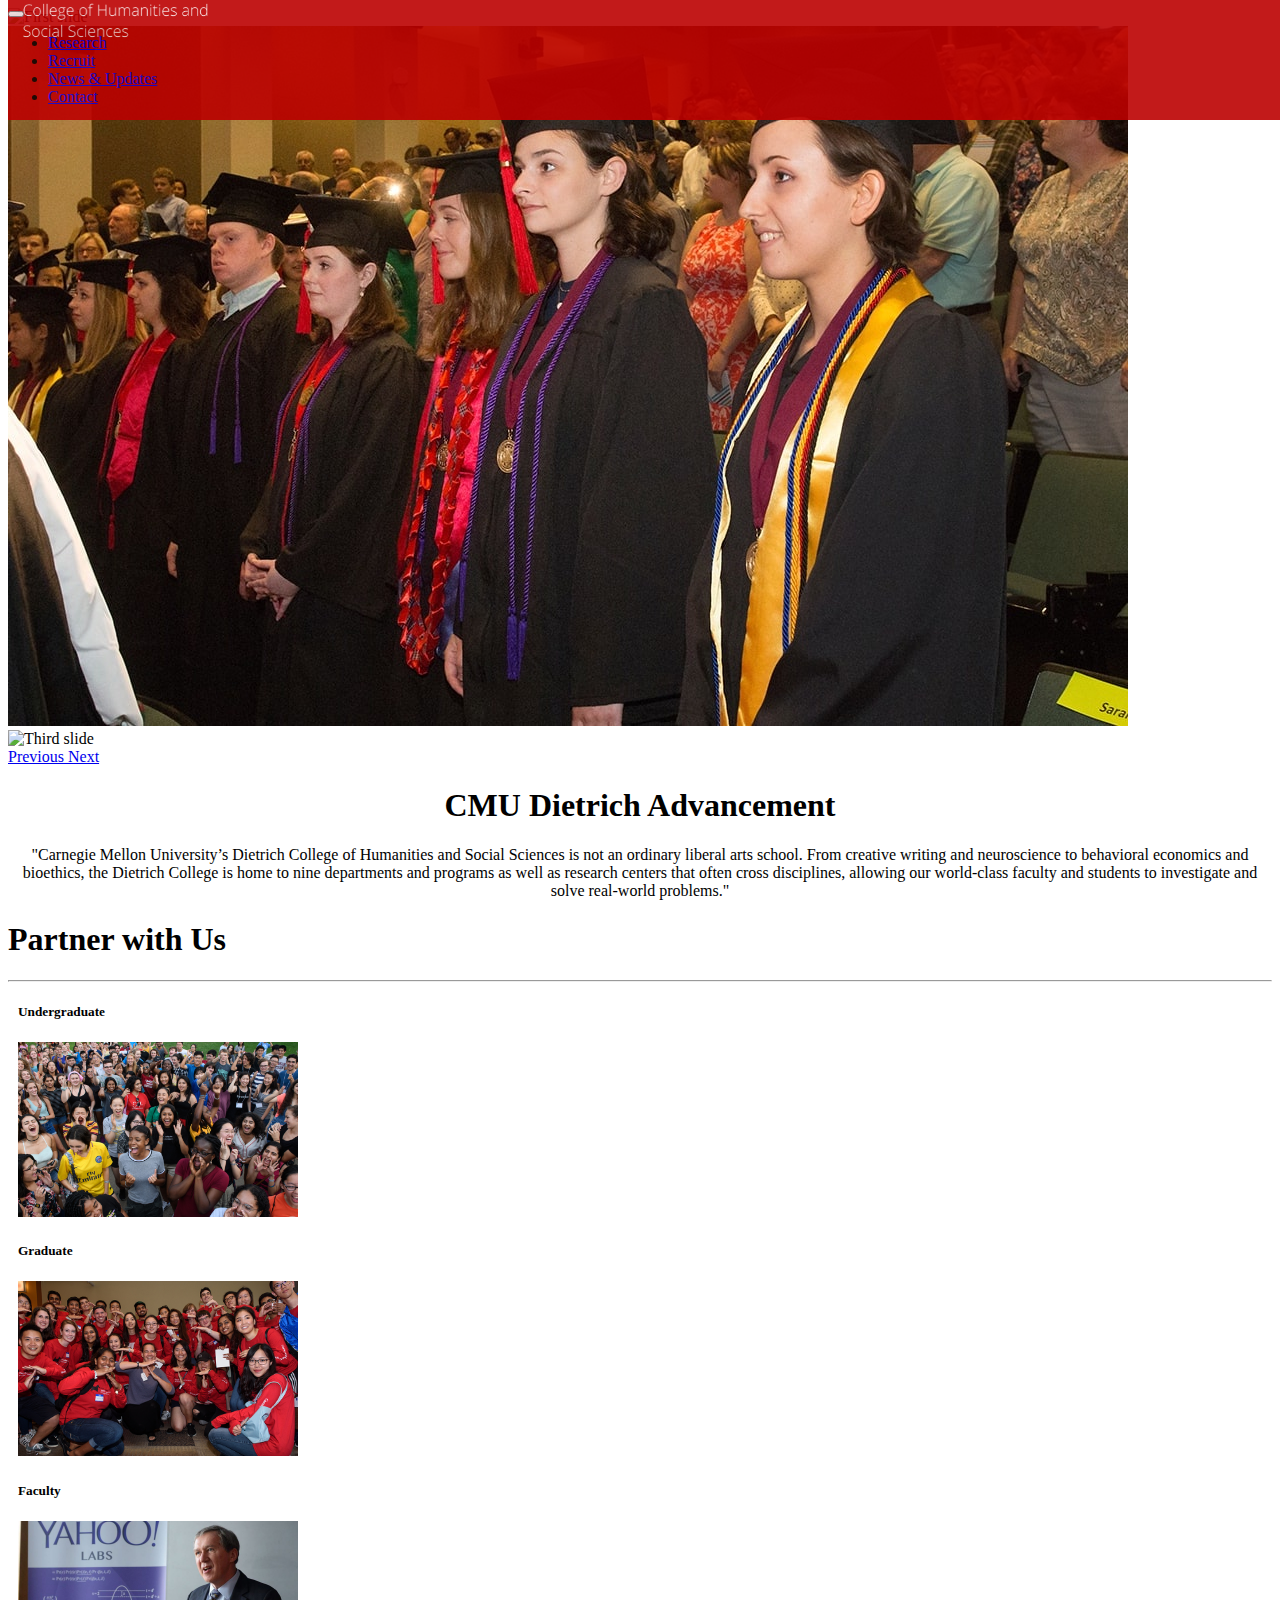
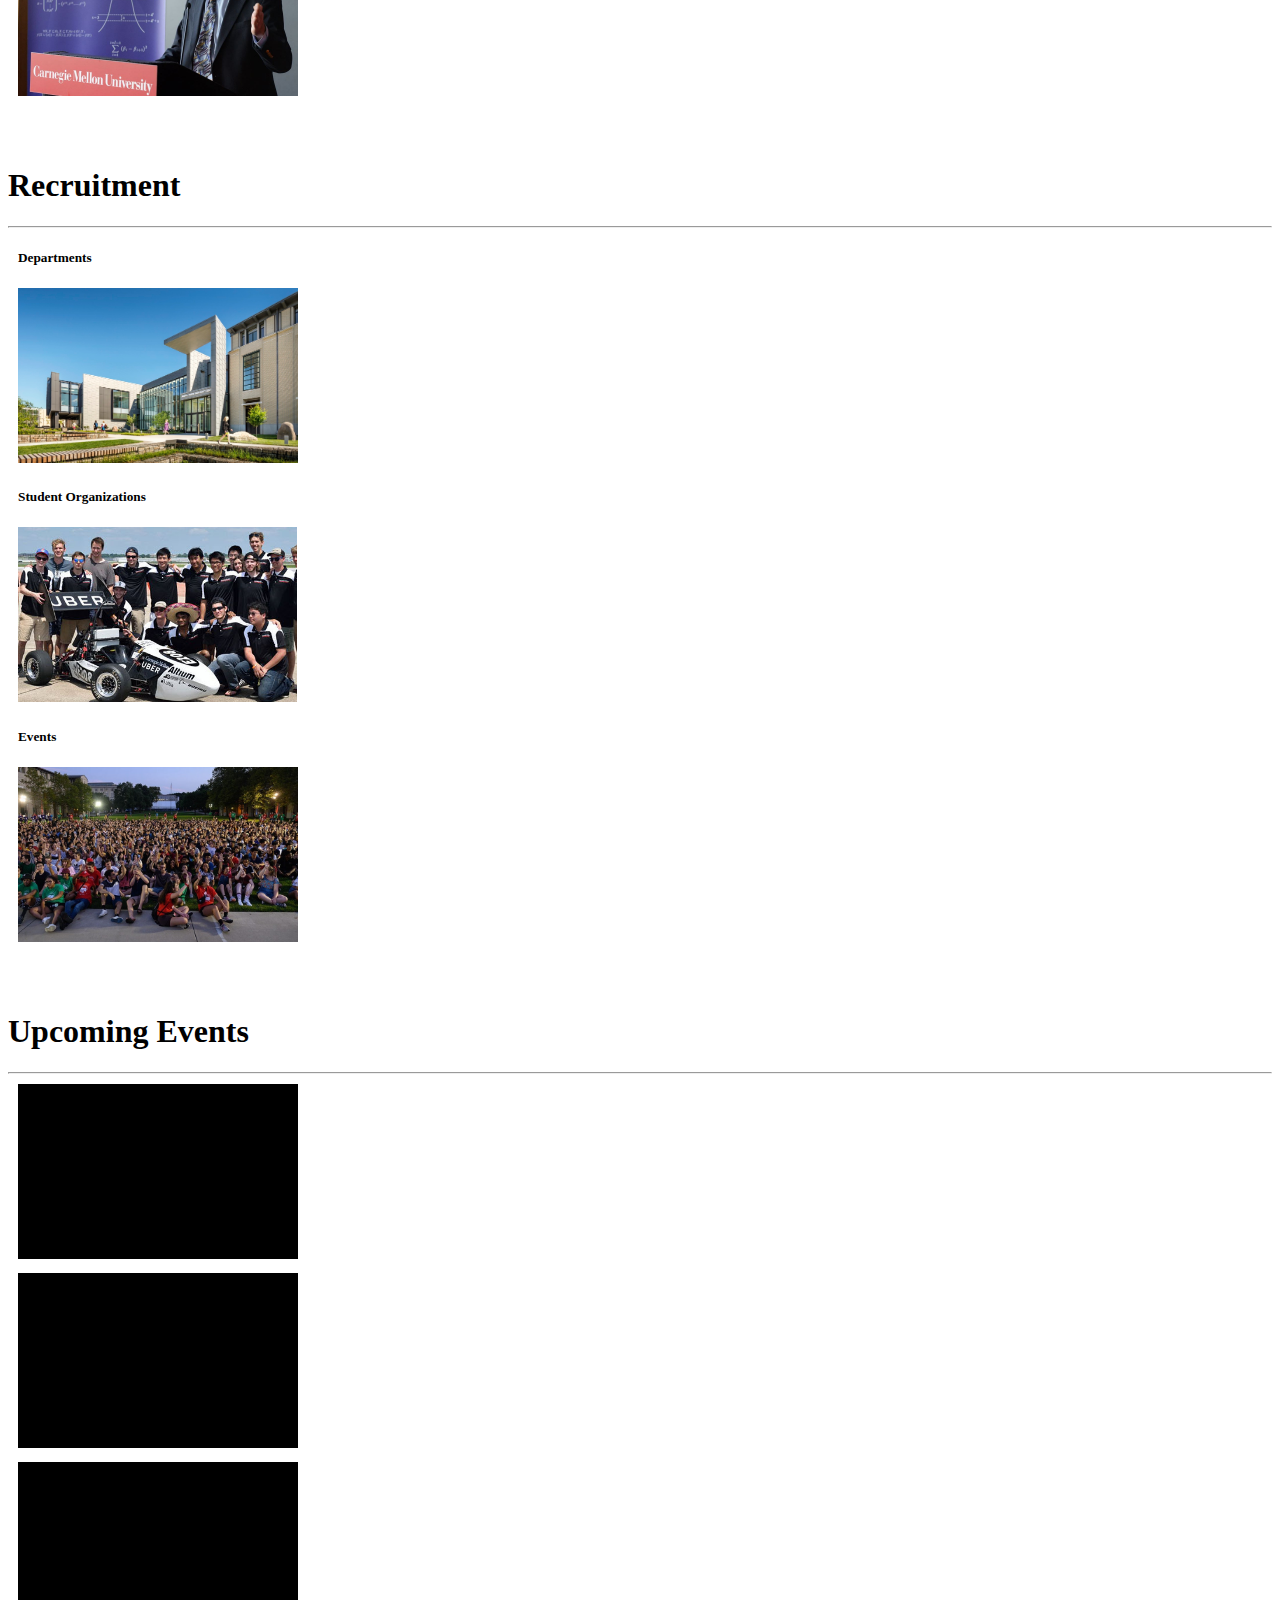
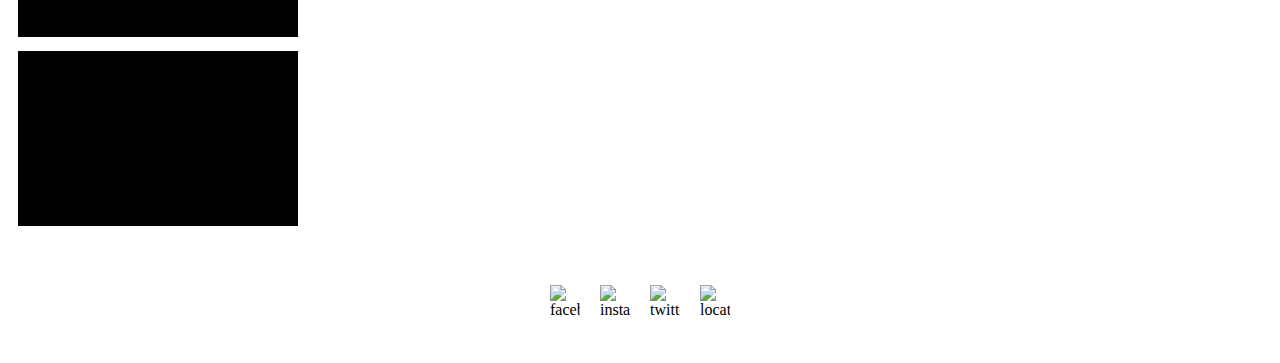
==== index.html @ f0e02228 "Merge pull request #7 from jasminelee5170/linkevin" ====
<!doctype html>
<html lang="en">

<head>
  <!-- Required meta tags -->
  <meta charset="utf-8">
  <meta name="viewport" content="width=device-width, initial-scale=1, shrink-to-fit=no">

  <!-- Bootstrap CSS -->
  <link rel="stylesheet" href="https://cdn.jsdelivr.net/npm/bootstrap@4.5.3/dist/css/bootstrap.min.css"
    integrity="sha384-TX8t27EcRE3e/ihU7zmQxVncDAy5uIKz4rEkgIXeMed4M0jlfIDPvg6uqKI2xXr2" crossorigin="anonymous">
  <!-- Custom CSS -->
  <link rel="stylesheet" href="css/styles.css">
  <title>CMU Dietrich Advancement</title>
</head>

<body>
  <!-- Optional JavaScript; choose one of the two! -->

  <!-- Option 1: jQuery and Bootstrap Bundle (includes Popper) -->
  <script src="https://code.jquery.com/jquery-3.5.1.slim.min.js"
    integrity="sha384-DfXdz2htPH0lsSSs5nCTpuj/zy4C+OGpamoFVy38MVBnE+IbbVYUew+OrCXaRkfj"
    crossorigin="anonymous"></script>
  <script src="https://cdn.jsdelivr.net/npm/bootstrap@4.5.3/dist/js/bootstrap.bundle.min.js"
    integrity="sha384-ho+j7jyWK8fNQe+A12Hb8AhRq26LrZ/JpcUGGOn+Y7RsweNrtN/tE3MoK7ZeZDyx"
    crossorigin="anonymous"></script>

  <!-- Option 2: jQuery, Popper.js, and Bootstrap JS
    <script src="https://code.jquery.com/jquery-3.5.1.slim.min.js" integrity="sha384-DfXdz2htPH0lsSSs5nCTpuj/zy4C+OGpamoFVy38MVBnE+IbbVYUew+OrCXaRkfj" crossorigin="anonymous"></script>
    <script src="https://cdn.jsdelivr.net/npm/popper.js@1.16.1/dist/umd/popper.min.js" integrity="sha384-9/reFTGAW83EW2RDu2S0VKaIzap3H66lZH81PoYlFhbGU+6BZp6G7niu735Sk7lN" crossorigin="anonymous"></script>
    <script src="https://cdn.jsdelivr.net/npm/bootstrap@4.5.3/dist/js/bootstrap.min.js" integrity="sha384-w1Q4orYjBQndcko6MimVbzY0tgp4pWB4lZ7lr30WKz0vr/aWKhXdBNmNb5D92v7s" crossorigin="anonymous"></script>
    -->

  <div class="navbar-custom">
    <nav class="navbar navbar-expand-lg navbar-dark navbar-custom">
      <div class="container">
        <a class=" navbar-brand" href="index.html">
          <img src="images/logo.png" id="logo" alt="logo">
        </a>
        <button class="navbar-toggler" type="button" data-toggle="collapse" data-target="#navbarResponsive"
          aria-controls="navbarResponsive" aria-expanded="false" aria-label="Toggle navigation">
          <span class="navbar-toggler-icon"></span>
        </button>
        <div class="collapse navbar-collapse" id="navbarResponsive">
          <ul class="navbar-nav ml-auto">
            <li class="nav-item">
              <a class="nav-link" href="#">Research
              </a>
            </li>
            <li class="nav-item">
              <a class="nav-link" href="#">Recruit</a>
            </li>
            <li class="nav-item">
              <a class="nav-link" href="news&updates.html">News & Updates</a>
            </li>
            <li class="nav-item">
              <a class="nav-link" href="contact.html">Contact</a>
            </li>
          </ul>
        </div>
      </div>
    </nav>
  </div>

  <div id="carouselExampleControls" class="carousel slide" data-ride="carousel">
    <div class="carousel-inner">
      <div class="carousel-item active">
        <img class="d-block w-100 h-100" src="images/carousel1.jpg" alt="First slide">
      </div>
      <div class="carousel-item">
        <img class="d-block w-100 h-100" src="images/carousel2.jpg" alt="Second slide">
      </div>
      <div class="carousel-item">
        <img class="d-block w-100 h-100" src="images/carousel3.jpg" alt="Third slide">
      </div>
    </div>
    <a class="carousel-control-prev" href="#carouselExampleControls" role="button" data-slide="prev">
      <span class="carousel-control-prev-icon" aria-hidden="true"></span>
      <span class="sr-only">Previous</span>
    </a>
    <a class="carousel-control-next" href="#carouselExampleControls" role="button" data-slide="next">
      <span class="carousel-control-next-icon" aria-hidden="true"></span>
      <span class="sr-only">Next</span>
    </a>
  </div>


  <!--Mission Statement-->
  <div class="jumbotron jumbotron-fluid bg-light" style="text-align:center;">
    <div class="container">
      <h1>CMU Dietrich Advancement</h1>
      <p class="lead text-muted">"Carnegie Mellon University’s Dietrich College of Humanities and Social Sciences is not
        an ordinary liberal arts school. From creative writing and neuroscience to behavioral economics and bioethics,
        the Dietrich College is home to nine departments and programs as well as research centers that often cross
        disciplines, allowing our world-class faculty and students to investigate and solve real-world problems."</p>
    </div>
  </div>

  <!--Partner with Us-->
  <div class="container">
    <h1> Partner with Us </h1>
    <hr>
    </hr>
    <div class="row">
      <div class="col">
        <div class="card">
          <div class="card-body">
            <h5 class="card-title">Undergraduate</h5>
            <img src="images\undergraduate.jpg" class="card-img-top" alt="..." height="175">
          </div>
        </div>
      </div>
      <div class="col">
        <div class="card">
          <div class="card-body">
            <h5 class="card-title">Graduate</h5>
            <img src="images\graduate.jpg" class="card-img-top" alt="..." height="175">
          </div>
        </div>
      </div>
      <div class="col">
        <div class="card">
          <div class="card-body">
            <h5 class="card-title">Faculty</h5>
            <img src="images\faculty.jpg" class="card-img-top" alt="..." height="175">
          </div>
        </div>
      </div>
    </div>
  </div><br><br>

  <!--Recruitment-->
  <div class="container">
    <h1> Recruitment </h1>
    <hr>
    </hr>
    <div class="row">
      <div class="col">
        <div class="card">
          <div class="card-body">
            <h5 class="card-title">Departments</h5>
            <img src="images\departments.jpg" class="card-img-top" alt="..." height="175">
          </div>
        </div>
      </div>
      <div class="col">
        <div class="card">
          <div class="card-body">
            <h5 class="card-title">Student Organizations</h5>
            <img src="images\organizations.jpg" class="card-img-top" alt="..." height="175">
          </div>
        </div>
      </div>
      <div class="col">
        <div class="card">
          <div class="card-body">
            <h5 class="card-title">Events</h5>
            <img src="images\events.jpg" class="card-img-top" alt="..." height="175">
          </div>
        </div>
      </div>
    </div>
  </div><br><br>

  <!--Upcoming Events-->
  <div class="container">
    <h1> Upcoming Events </h1>
    <hr>
    </hr>
    <div class="row">
      <div class="col-lg-3">
        <div class="card">
          <div class="card-body">
            <img src="images/filler.png" class="card-img-top" alt="..." height="175">
          </div>
        </div>
      </div>
      <div class="col-lg-3">
        <div class="card">
          <div class="card-body">
            <img src="images/filler.png" class="card-img-top" alt="..." height="175">
          </div>
        </div>
      </div>
      <div class="col-lg-3">
        <div class="card">
          <div class="card-body">
            <img src="images/filler.png" class="card-img-top" alt="..." height="175">
          </div>
        </div>
      </div>
      <div class="col-lg-3">
        <div class="card">
          <div class="card-body">
            <img src="images/filler.png" class="card-img-top" alt="..." height="175">
          </div>
        </div>
      </div>
    </div>
  </div>


  <!--Footer-->
  <div class="container-fluid bg-light" style="padding:30px; margin-top:15px;">
    <div class="center">
      <img src="images\fbicon.jpg" class="img-responsive inline-block icon" alt="facebook" width="30" height="30" />
      <img src="images\instagramicon.jpg" class="img-responsive inline-block icon" alt="instagram" width="30"
        height="30" />
      <img src="images\twittericon.jpg" class="img-responsive inline-block icon" alt="twitter" width="30" height="30" />
      <img src="images\idkicon.jpg" class="img-responsive inline-block icon" alt="location" width="30" height="30" />
    </div>
  </div>

</body>

</html>
---- css/styles.css ----
.navbar-custom {
  background-color: #bb0000;
  height: 120px;
  position: fixed;
  top: 0;
  z-index: 100;
  width: 100%;
  opacity: 0.9;
}

#logo {
  width: 200px;
  position: fixed;
  left: 20px;
  margin-top: -55px;
}

.wrapper {
    display: flex;
    width: 100%;
    align-items: stretch;
}

.center {
  display: flex;
  align-items: center;
  justify-content: center;
}

img:hover {
  -webkit-filter: brightness(50%);
  -webkit-transition: all 1s ease;
  -moz-transition: all 1s ease;
  -o-transition: all 1s ease;
  -ms-transition: all 1s ease;
  transition: all 1s ease;
}

.icon {
  margin: 10px;
}

.card {
  margin: 10px;
}
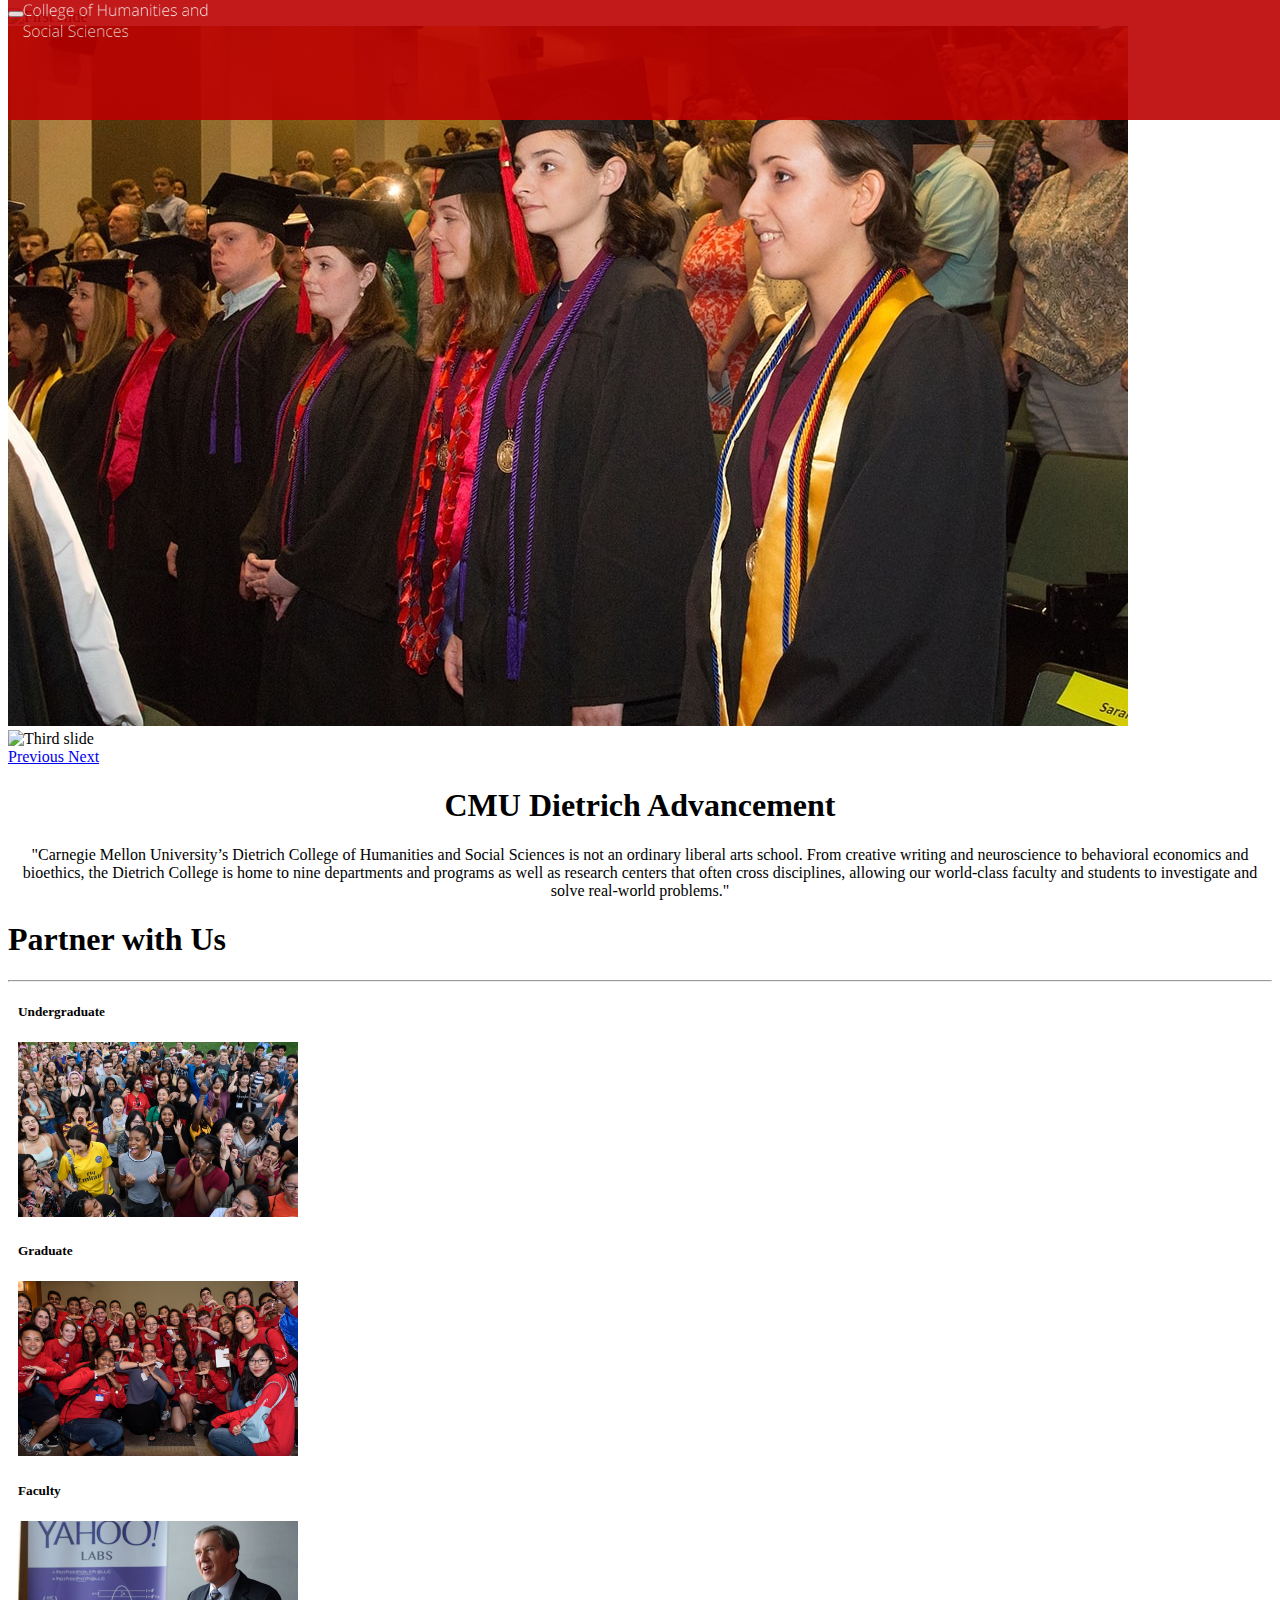
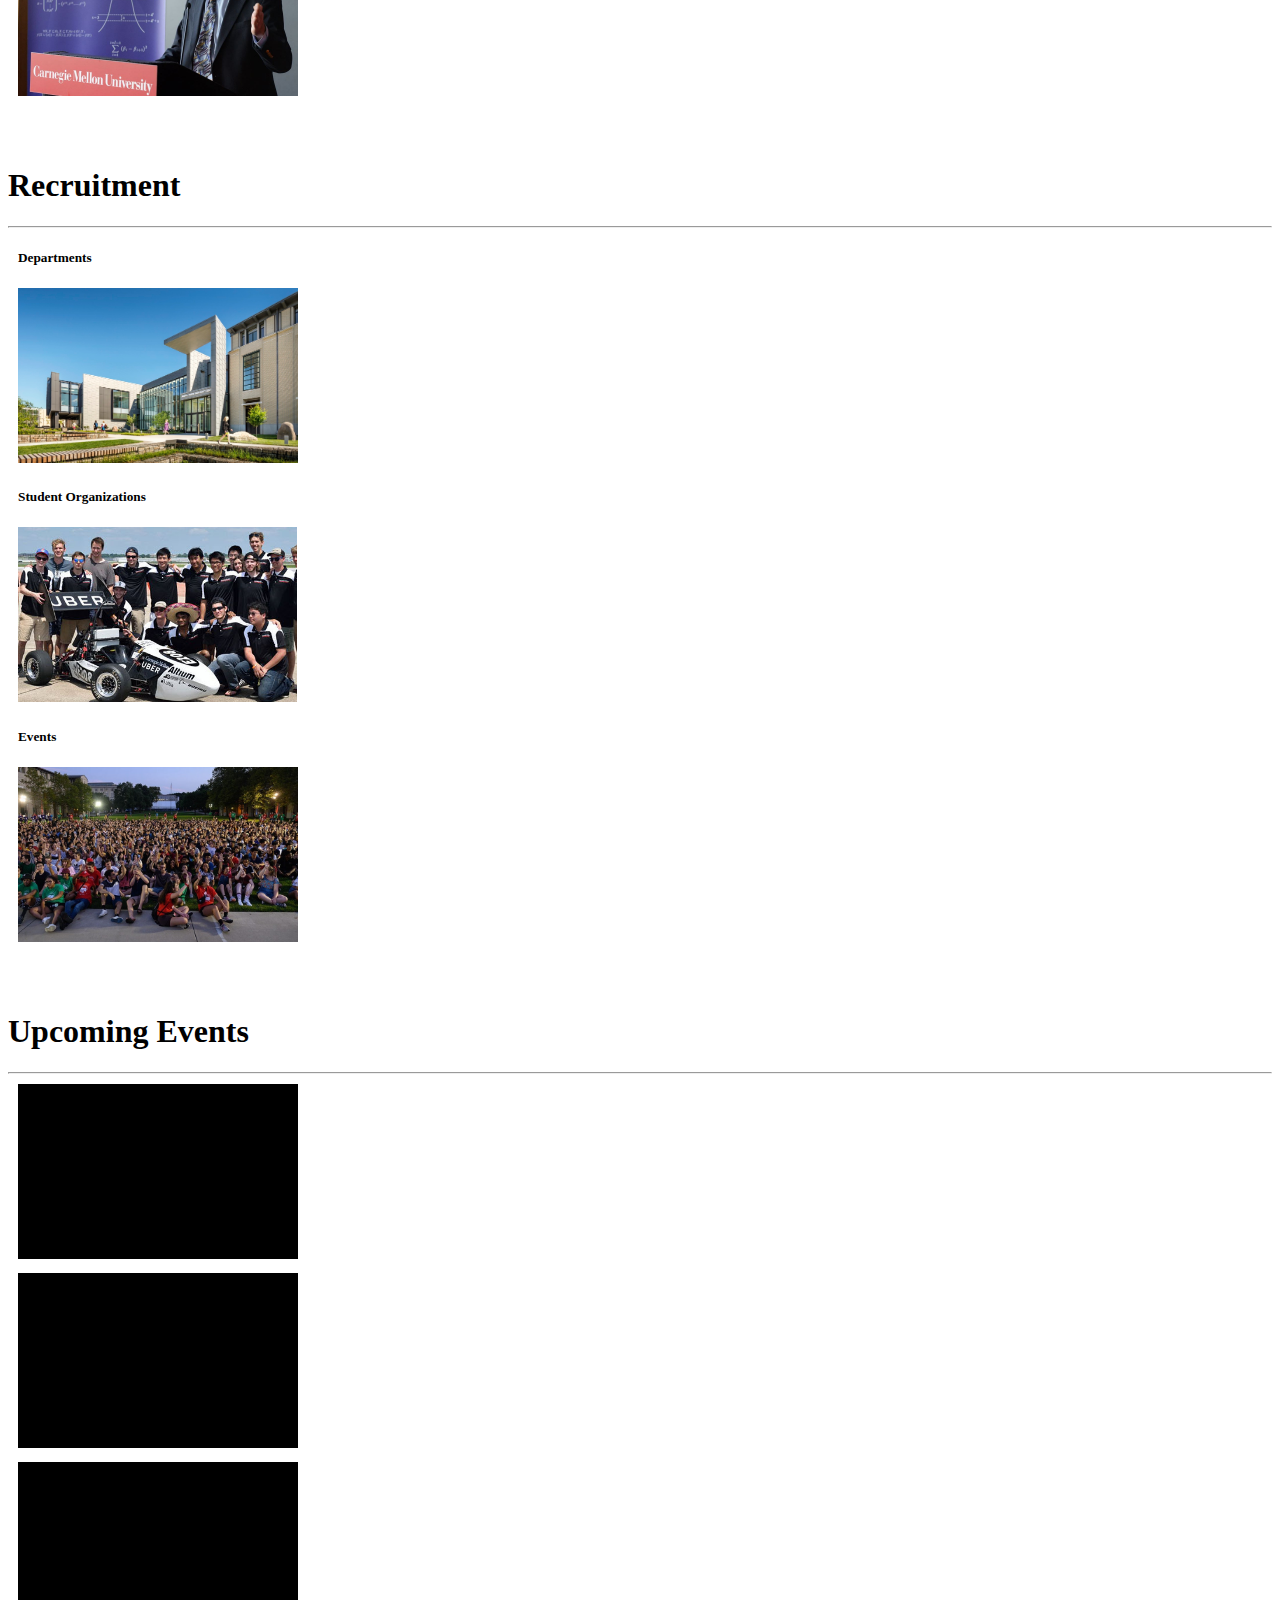
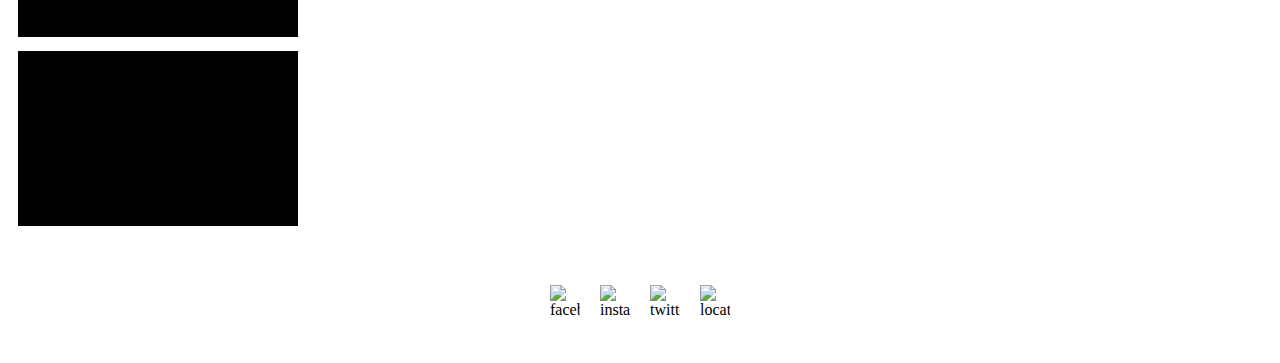
==== commit a66d0a72: "fixed bugs with Amy" ====
--- a/index.html
+++ b/index.html
@@ -41,7 +41,7 @@
           aria-controls="navbarResponsive" aria-expanded="false" aria-label="Toggle navigation">
           <span class="navbar-toggler-icon"></span>
         </button>
-        <div class="collapse navbar-collapse" id="navbarResponsive">
+        <div class="collapse navbar-collapse navbar-custom-right" id="navbarResponsive">
           <ul class="navbar-nav ml-auto">
             <li class="nav-item">
               <a class="nav-link" href="#">Research
--- a/css/styles.css
+++ b/css/styles.css
@@ -6,6 +6,11 @@
   z-index: 100;
   width: 100%;
   opacity: 0.9;
+}
+
+.navbar-custom-right {
+  float: right;
+  margin: -150px;
 }
 
 #logo {
@@ -40,6 +45,15 @@
   margin: 10px;
 }
 
+.contactUsForm{
+  margin-top: 150px;
+  padding-top: 30px;
+  margin-left: 205px;
+  margin-right: 205px;
+  margin-bottom: 100px;
+  min-width: 600px;
+}
+
 .card {
   margin: 10px;
 }
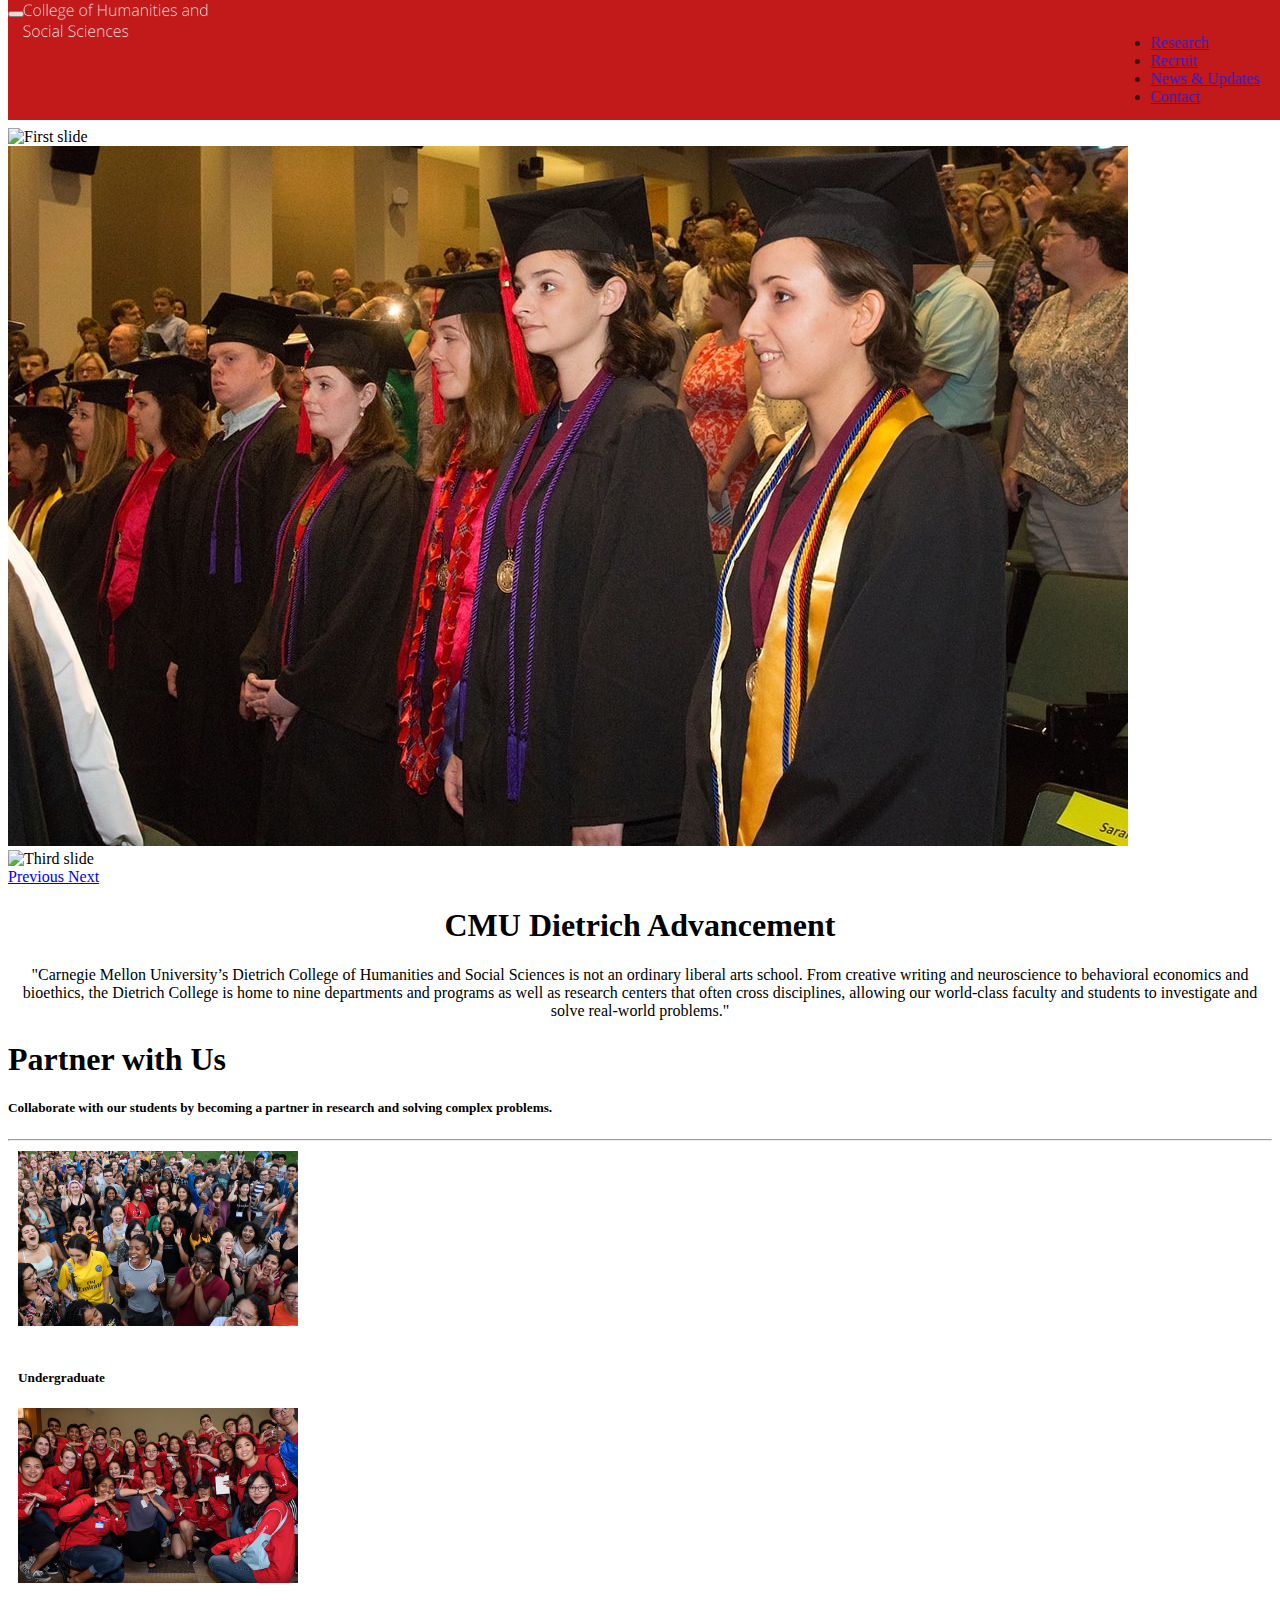
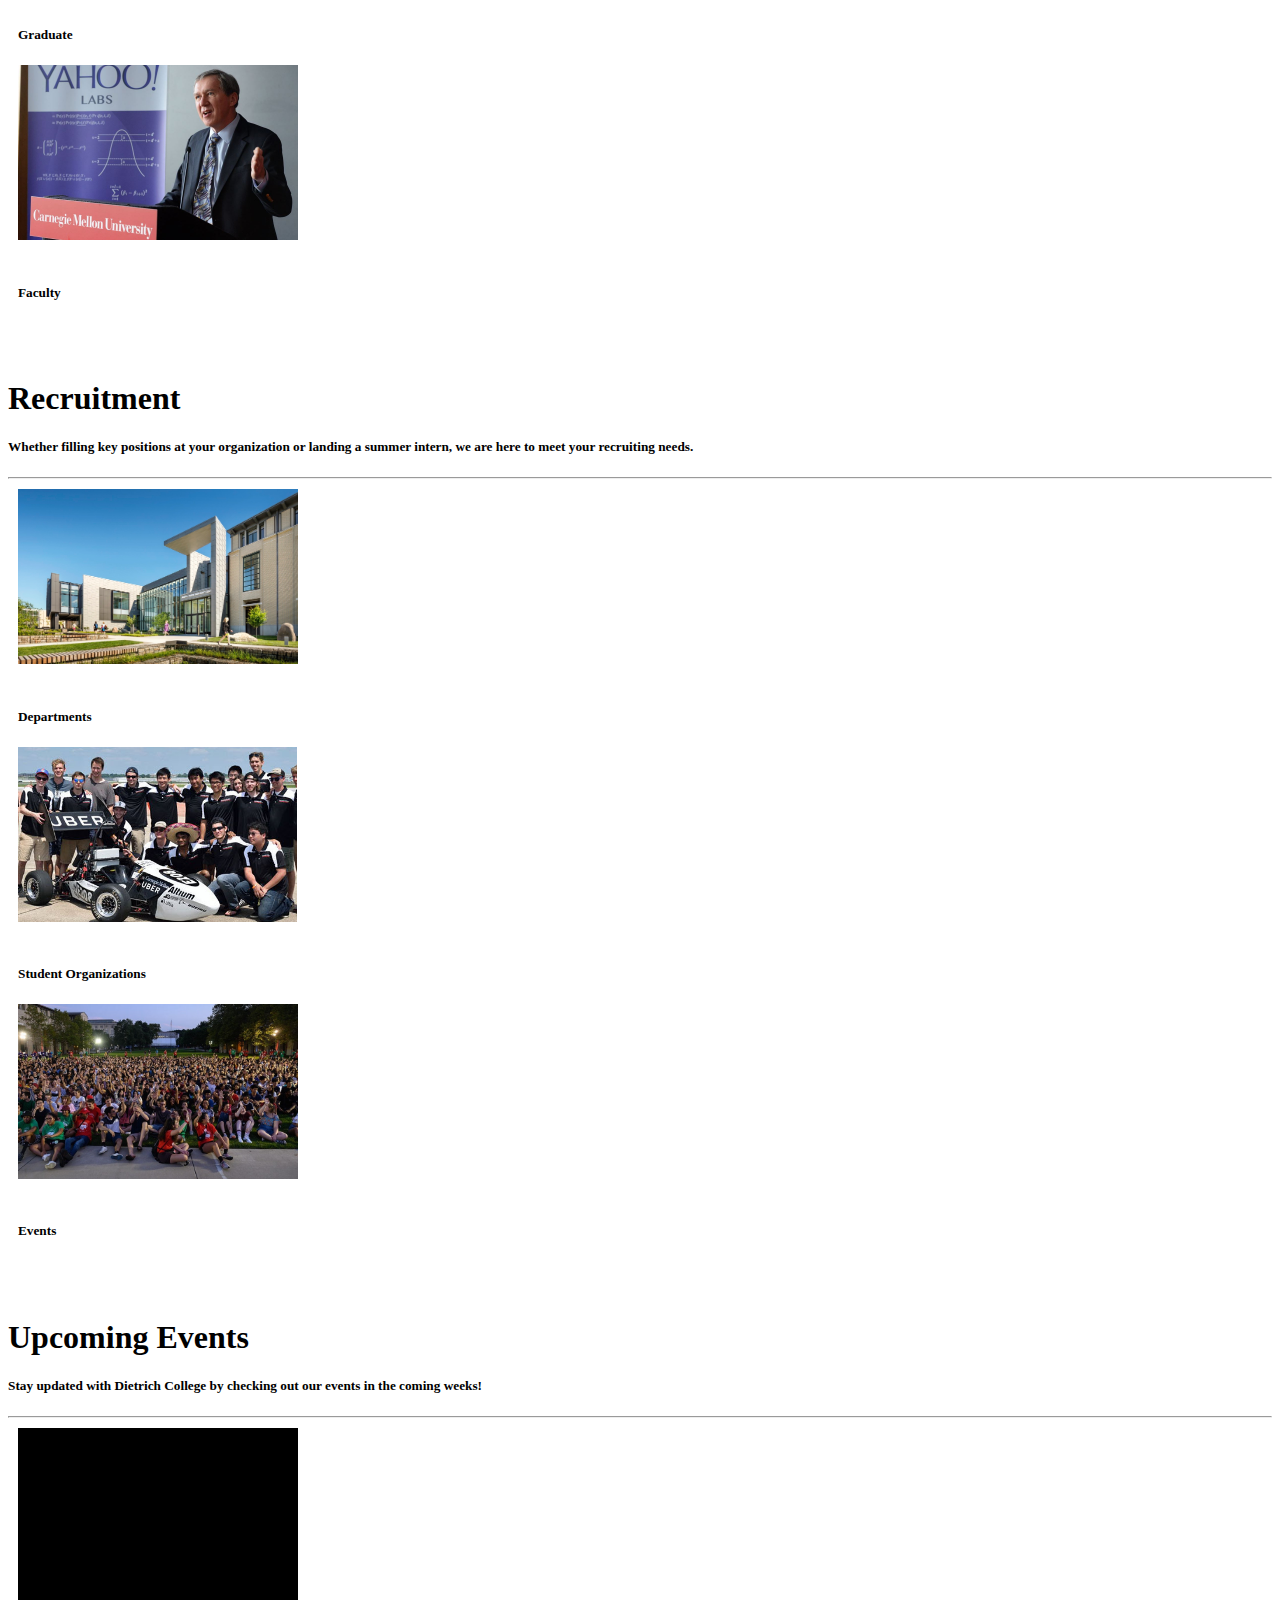
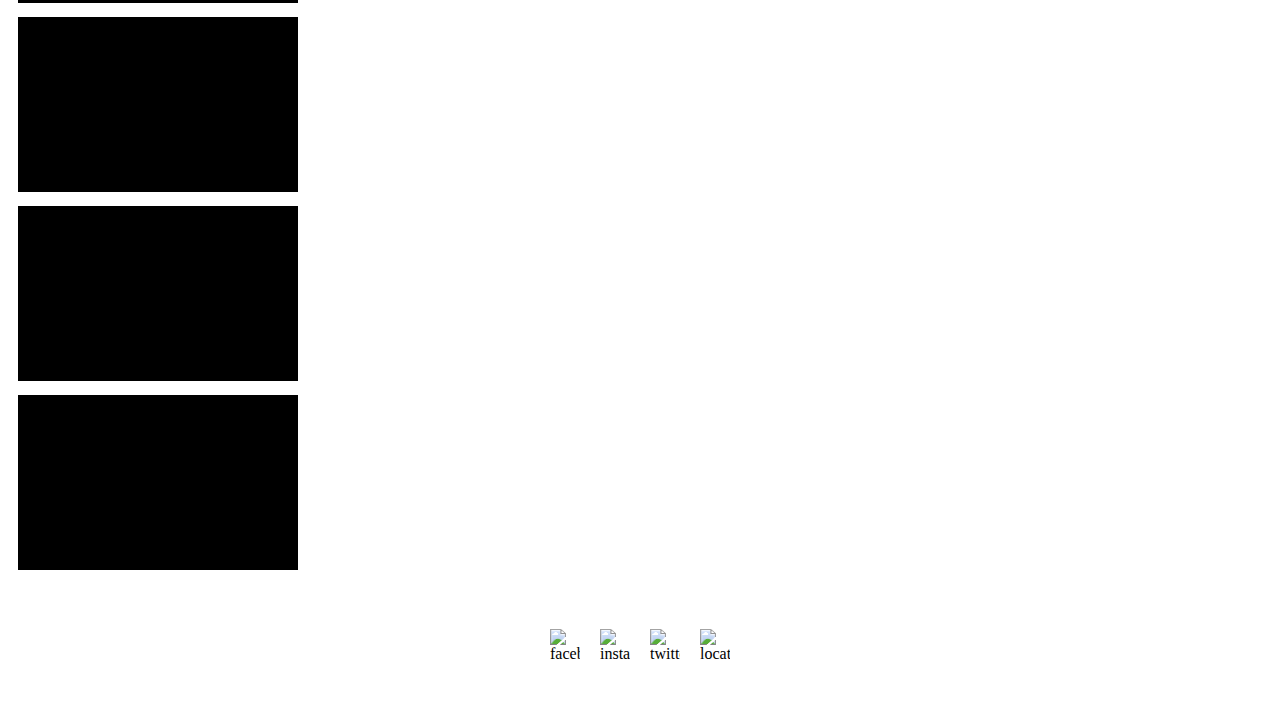
==== commit 84f3db33: "Merge pull request #18 from jasminelee5170/linkevin" ====
--- a/index.html
+++ b/index.html
@@ -99,30 +99,35 @@
   <!--Partner with Us-->
   <div class="container">
     <h1> Partner with Us </h1>
-    <hr>
-    </hr>
+    <h5>
+      Collaborate with our students by becoming a partner in research and solving complex problems. 
+    </h5>
+    <hr/>
     <div class="row">
       <div class="col">
         <div class="card">
           <div class="card-body">
+            <img src="images\undergraduate.jpg" class="card-img-top darken" alt="..." height="175">
+            <br><br>
             <h5 class="card-title">Undergraduate</h5>
-            <img src="images\undergraduate.jpg" class="card-img-top" alt="..." height="175">
-          </div>
-        </div>
-      </div>
-      <div class="col">
-        <div class="card">
-          <div class="card-body">
+          </div>
+        </div>
+      </div>
+      <div class="col">
+        <div class="card">
+          <div class="card-body">
+            <img src="images\graduate.jpg" class="card-img-top darken" alt="..." height="175">
+            <br><br>
             <h5 class="card-title">Graduate</h5>
-            <img src="images\graduate.jpg" class="card-img-top" alt="..." height="175">
-          </div>
-        </div>
-      </div>
-      <div class="col">
-        <div class="card">
-          <div class="card-body">
+          </div>
+        </div>
+      </div>
+      <div class="col">
+        <div class="card">
+          <div class="card-body">
+            <img src="images\faculty.jpg" class="card-img-top darken" alt="..." height="175">
+            <br><br>
             <h5 class="card-title">Faculty</h5>
-            <img src="images\faculty.jpg" class="card-img-top" alt="..." height="175">
           </div>
         </div>
       </div>
@@ -132,30 +137,35 @@
   <!--Recruitment-->
   <div class="container">
     <h1> Recruitment </h1>
-    <hr>
-    </hr>
+    <h5>
+      Whether filling key positions at your organization or landing a summer intern, we are here to meet your recruiting needs.
+    </h5>
+    <hr/>
     <div class="row">
       <div class="col">
         <div class="card">
           <div class="card-body">
+            <img src="images\departments.jpg" class="card-img-top darken" alt="..." height="175">
+            <br><br>
             <h5 class="card-title">Departments</h5>
-            <img src="images\departments.jpg" class="card-img-top" alt="..." height="175">
-          </div>
-        </div>
-      </div>
-      <div class="col">
-        <div class="card">
-          <div class="card-body">
+          </div>
+        </div>
+      </div>
+      <div class="col">
+        <div class="card">
+          <div class="card-body">
+            <img src="images\organizations.jpg" class="card-img-top darken" alt="..." height="175">
+            <br><br>
             <h5 class="card-title">Student Organizations</h5>
-            <img src="images\organizations.jpg" class="card-img-top" alt="..." height="175">
-          </div>
-        </div>
-      </div>
-      <div class="col">
-        <div class="card">
-          <div class="card-body">
+          </div>
+        </div>
+      </div>
+      <div class="col">
+        <div class="card">
+          <div class="card-body">
+            <img src="images\events.jpg" class="card-img-top darken" alt="..." height="175">
+            <br><br>
             <h5 class="card-title">Events</h5>
-            <img src="images\events.jpg" class="card-img-top" alt="..." height="175">
           </div>
         </div>
       </div>
@@ -165,8 +175,10 @@
   <!--Upcoming Events-->
   <div class="container">
     <h1> Upcoming Events </h1>
-    <hr>
-    </hr>
+    <h5>
+      Stay updated with Dietrich College by checking out our events in the coming weeks!
+    </h5>
+    <hr/>
     <div class="row">
       <div class="col-lg-3">
         <div class="card">
--- a/css/styles.css
+++ b/css/styles.css
@@ -9,8 +9,8 @@
 }
 
 .navbar-custom-right {
-  float: right;
-  margin: -150px;
+  position: fixed;
+  right: 20px;
 }
 
 #logo {
@@ -32,7 +32,7 @@
   justify-content: center;
 }
 
-img:hover {
+img:hover.darken {
   -webkit-filter: brightness(50%);
   -webkit-transition: all 1s ease;
   -moz-transition: all 1s ease;
@@ -57,3 +57,7 @@
 .card {
   margin: 10px;
 }
+
+#carouselExampleControls{
+  padding-top: 120px;
+}
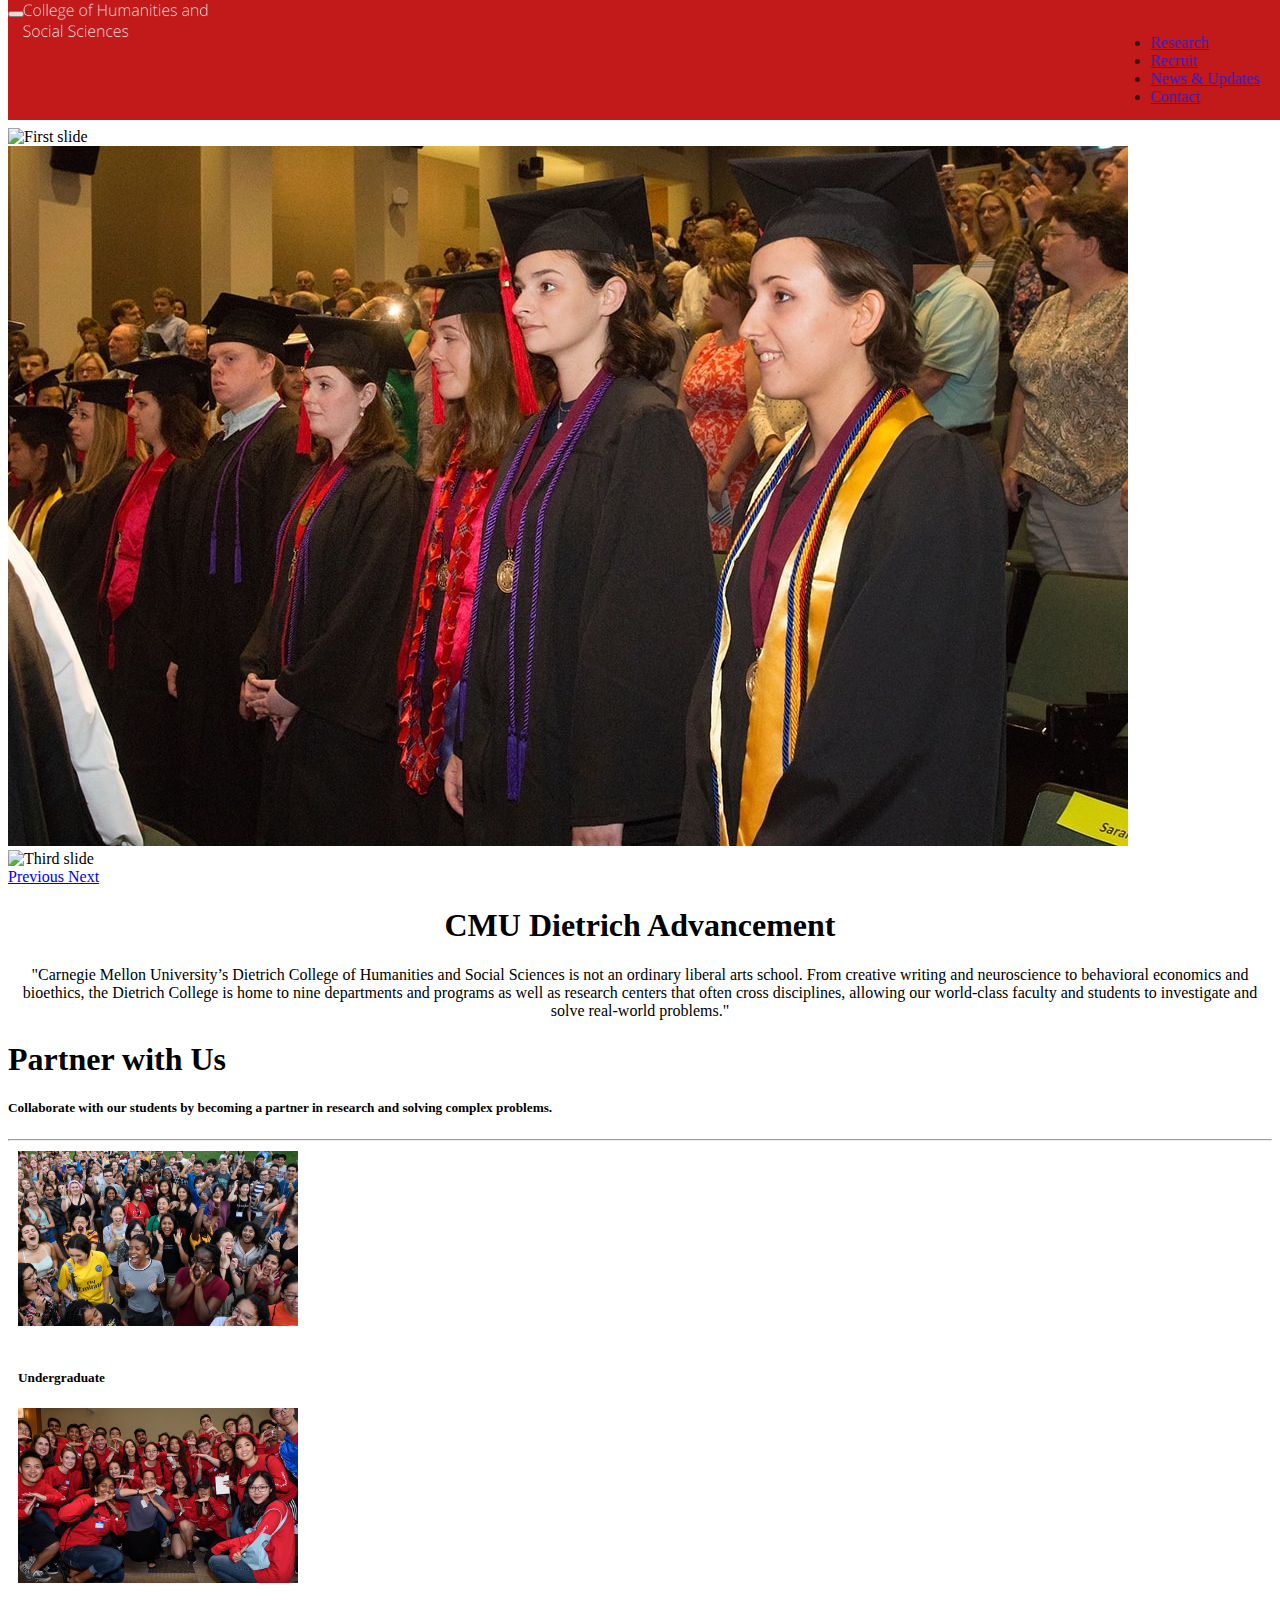
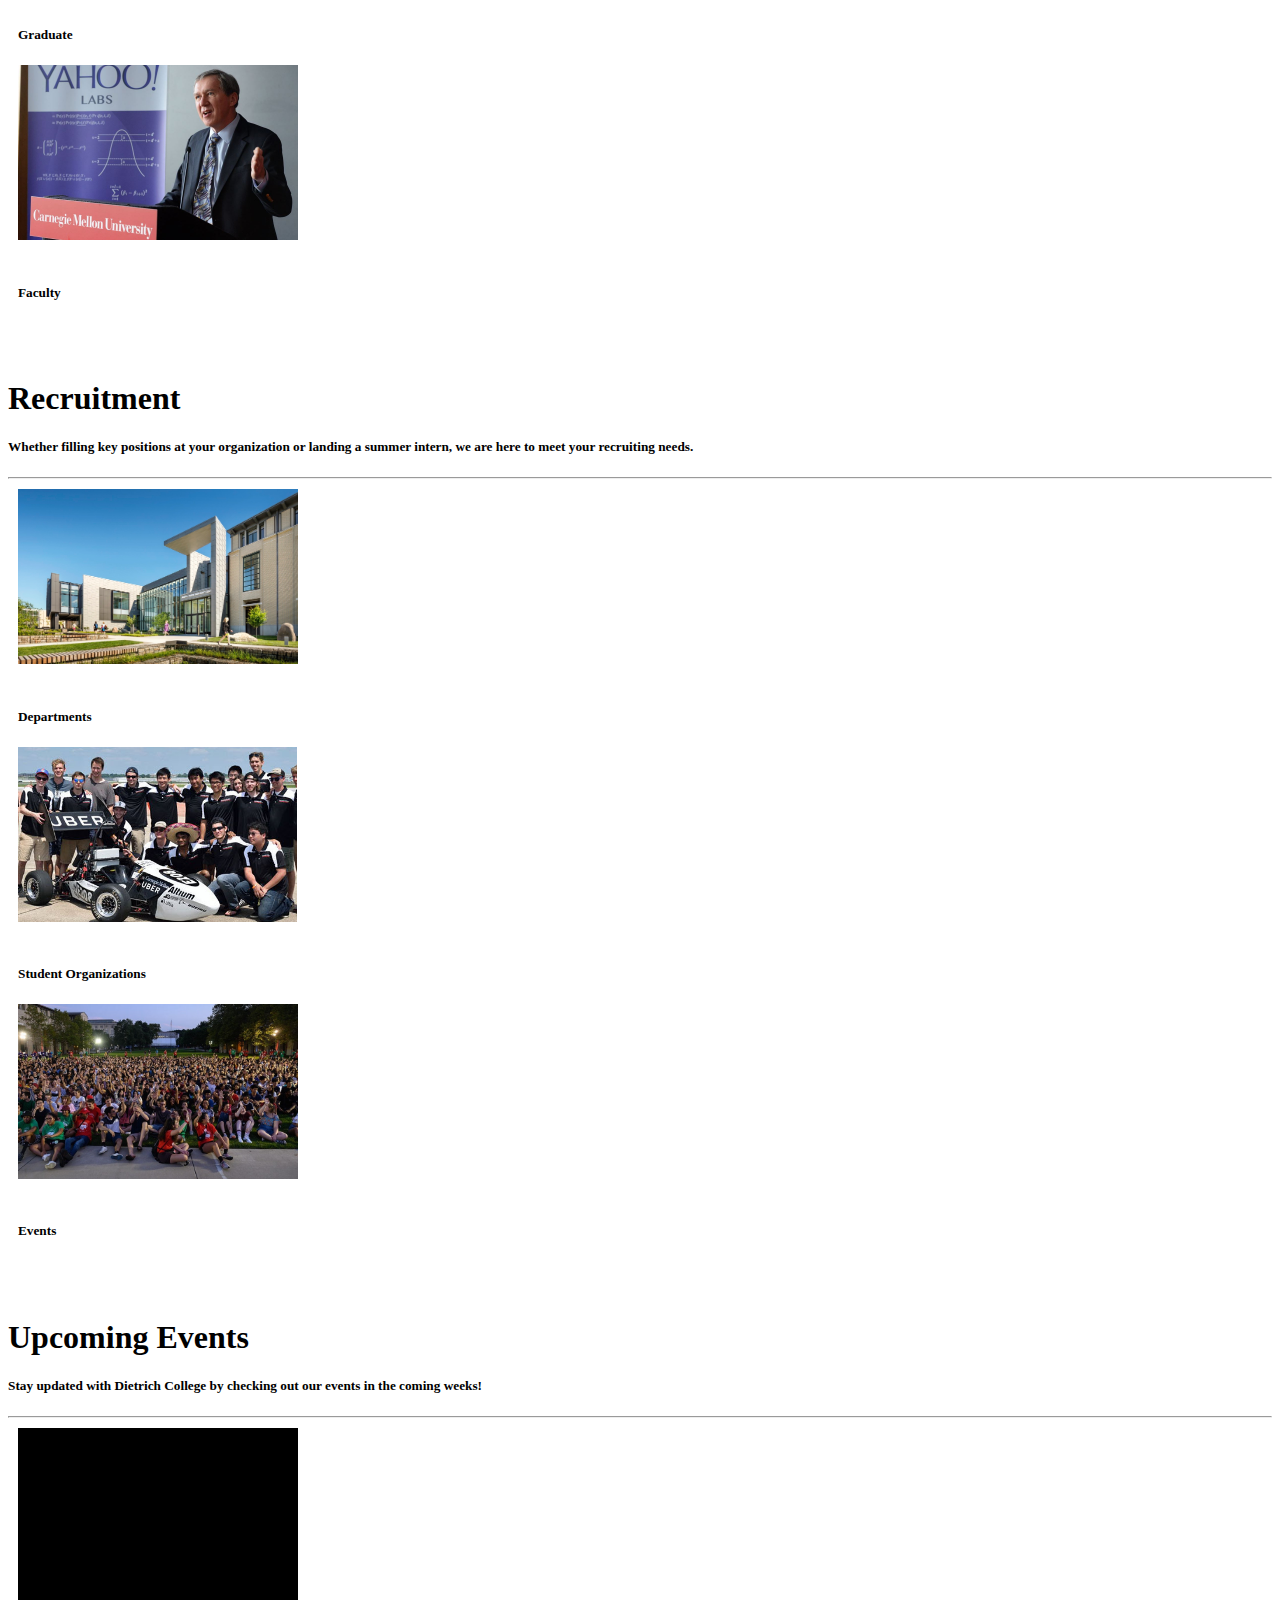
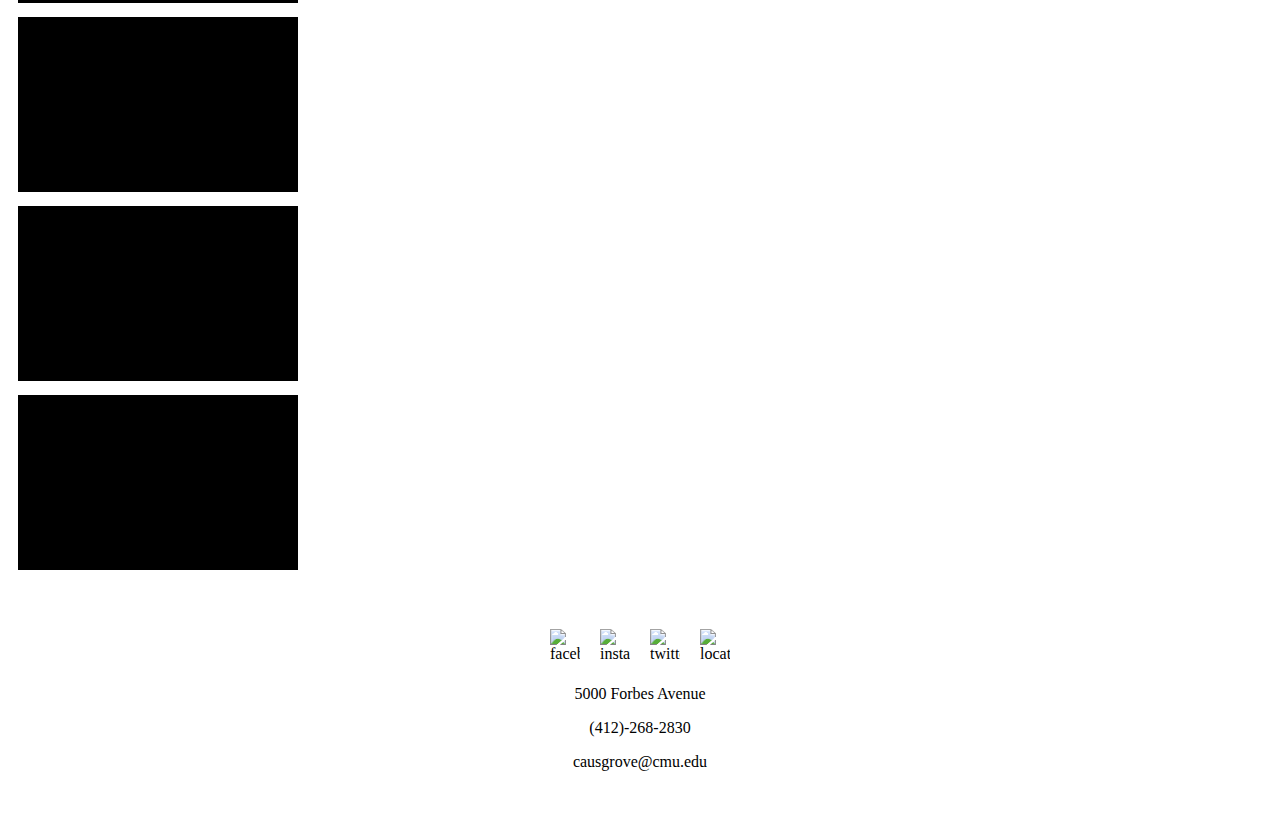
==== commit c6ca9858: "Merge pull request #19 from jasminelee5170/linkevin" ====
--- a/index.html
+++ b/index.html
@@ -221,6 +221,9 @@
       <img src="images\twittericon.jpg" class="img-responsive inline-block icon" alt="twitter" width="30" height="30" />
       <img src="images\idkicon.jpg" class="img-responsive inline-block icon" alt="location" width="30" height="30" />
     </div>
+    <p class="footer-text"> 5000 Forbes Avenue</p>
+    <p class="footer-text">(412)-268-2830</p>
+    <p class="footer-text"> causgrove@cmu.edu</p>
   </div>
 
 </body>
--- a/css/styles.css
+++ b/css/styles.css
@@ -61,3 +61,7 @@
 #carouselExampleControls{
   padding-top: 120px;
 }
+
+.footer-text {
+  text-align: center;
+}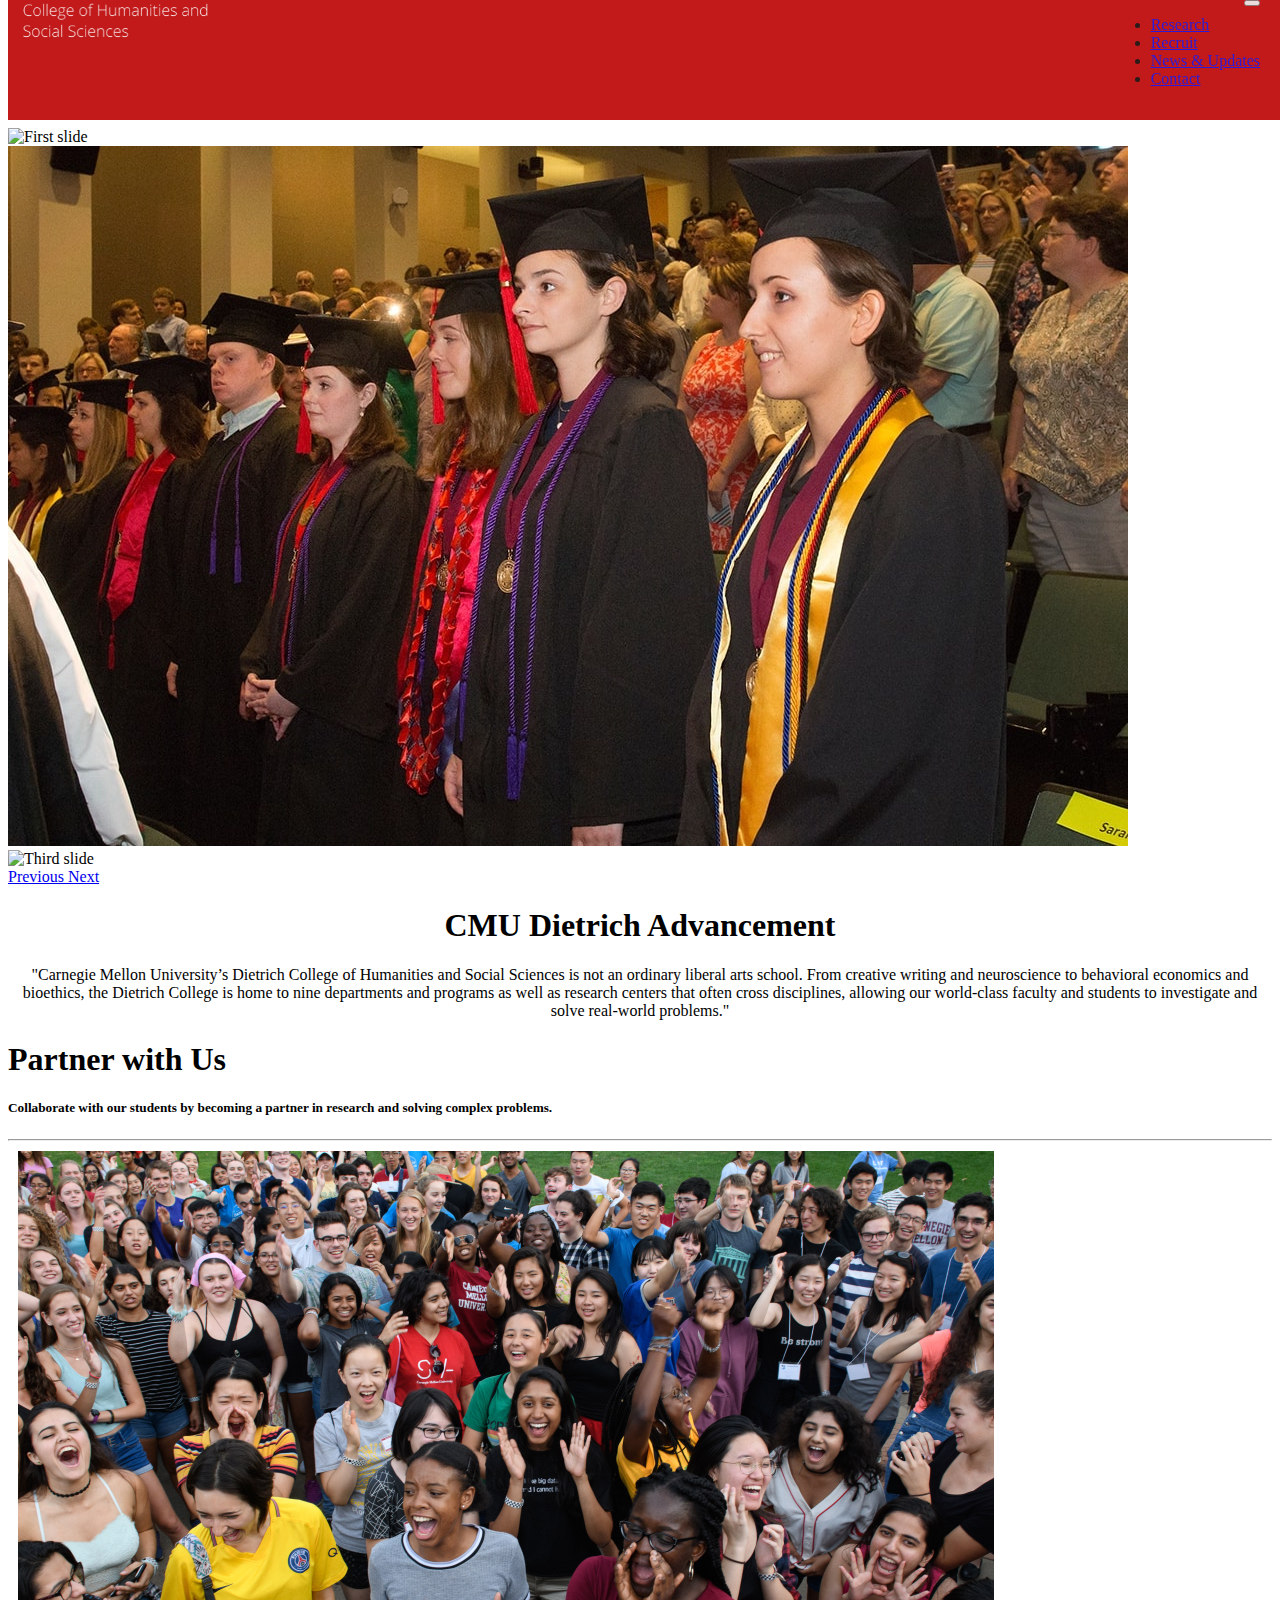
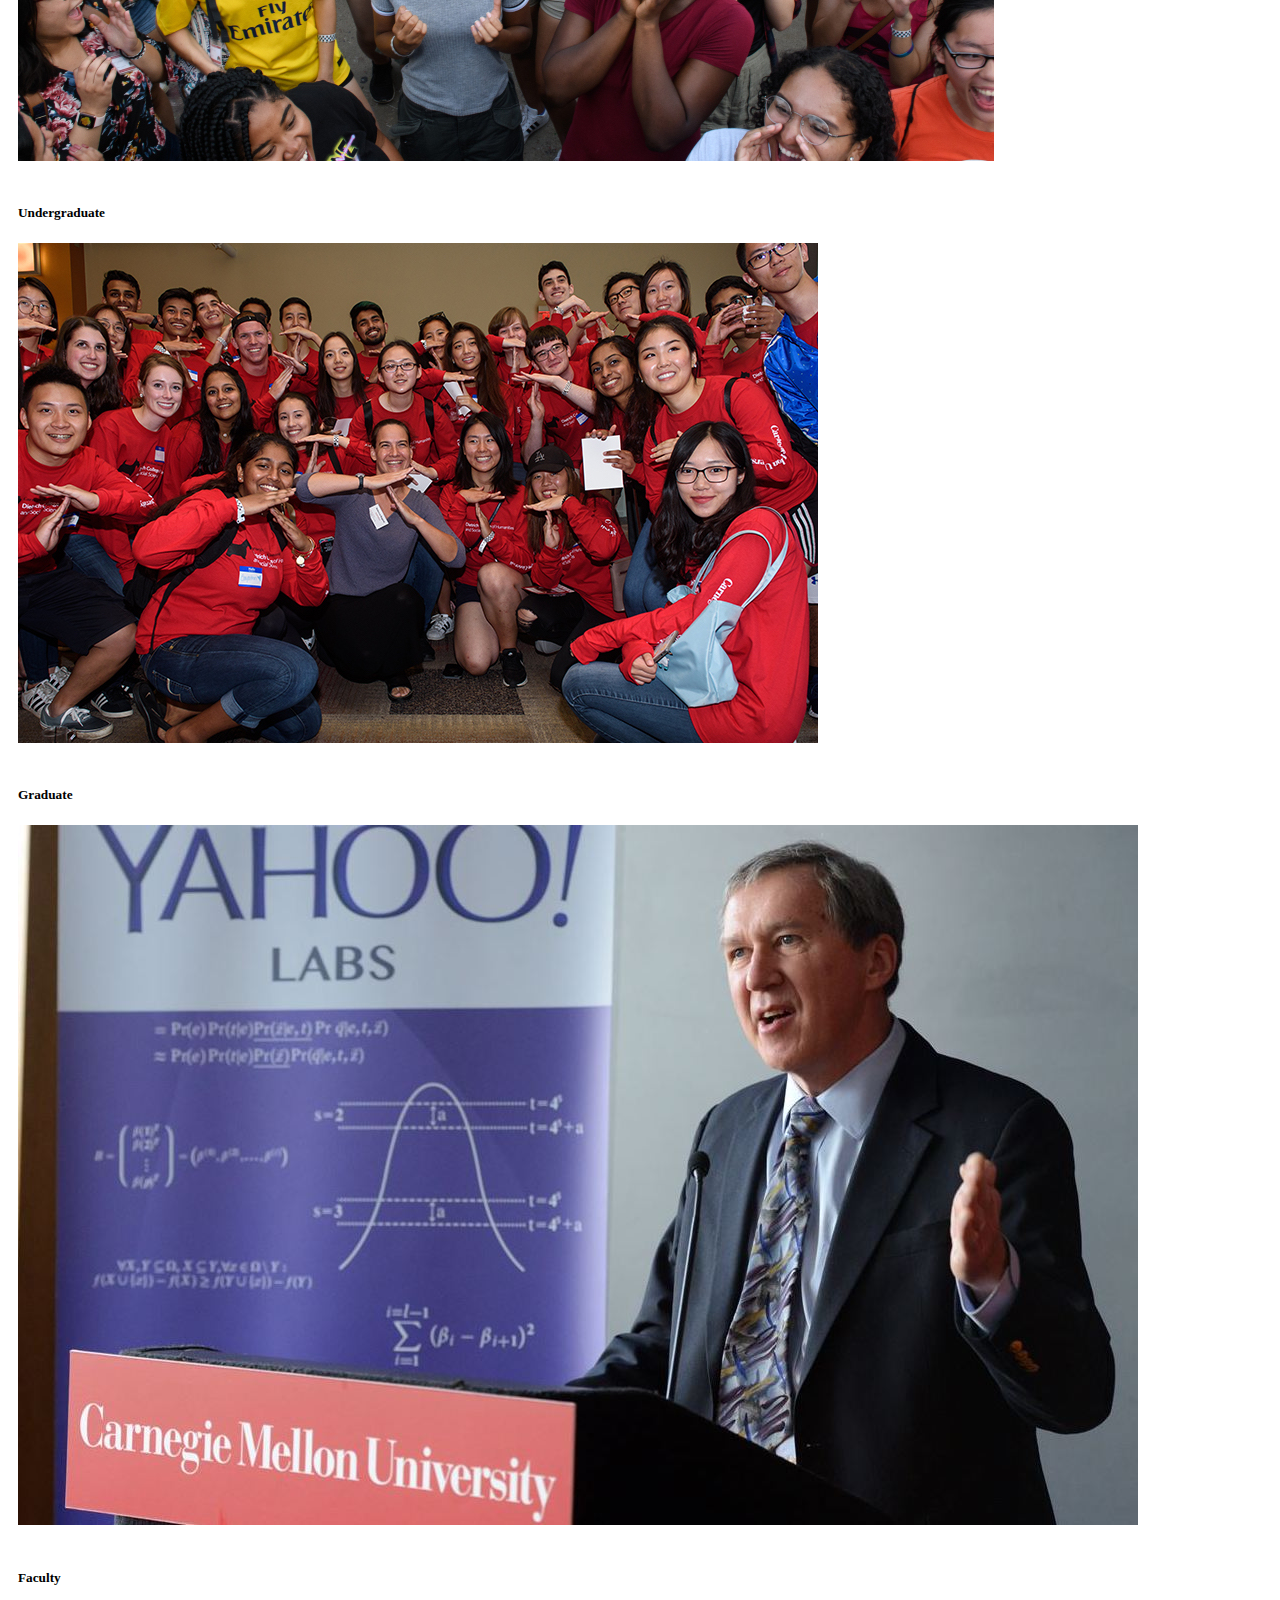
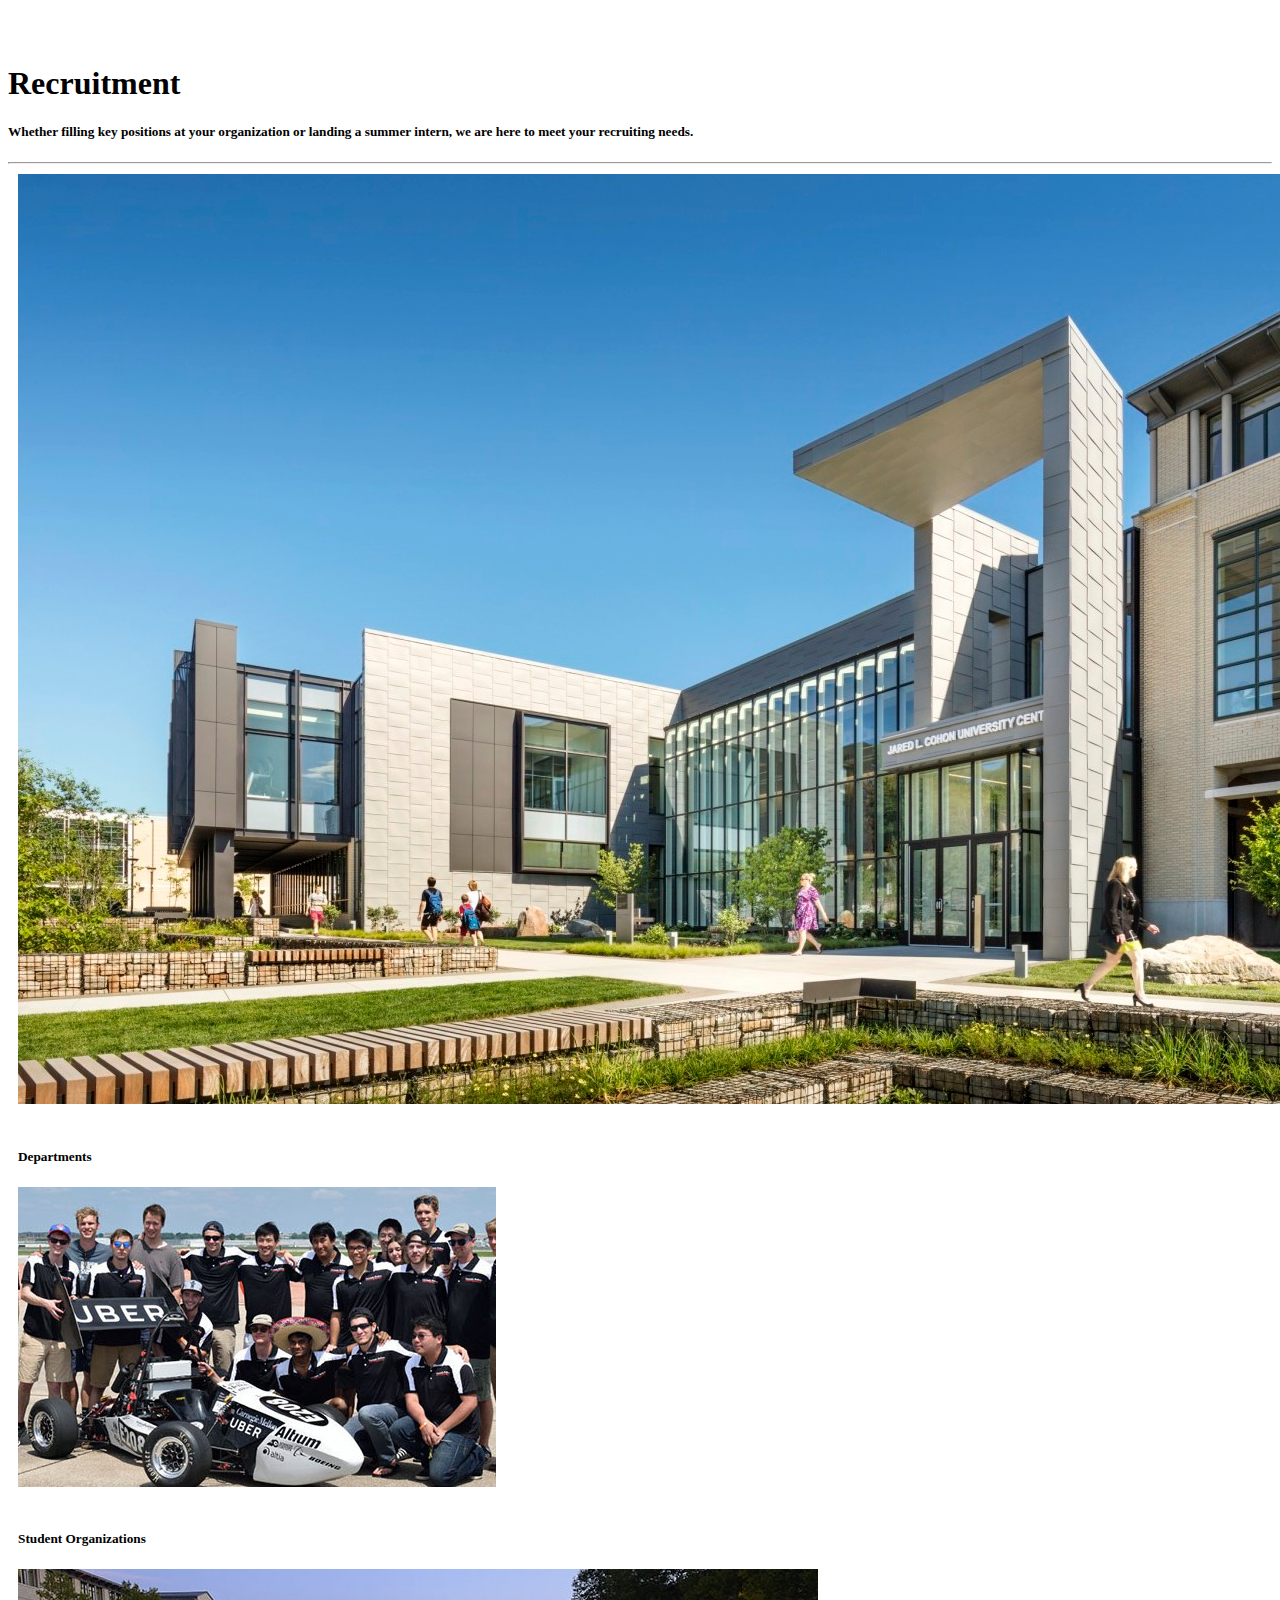
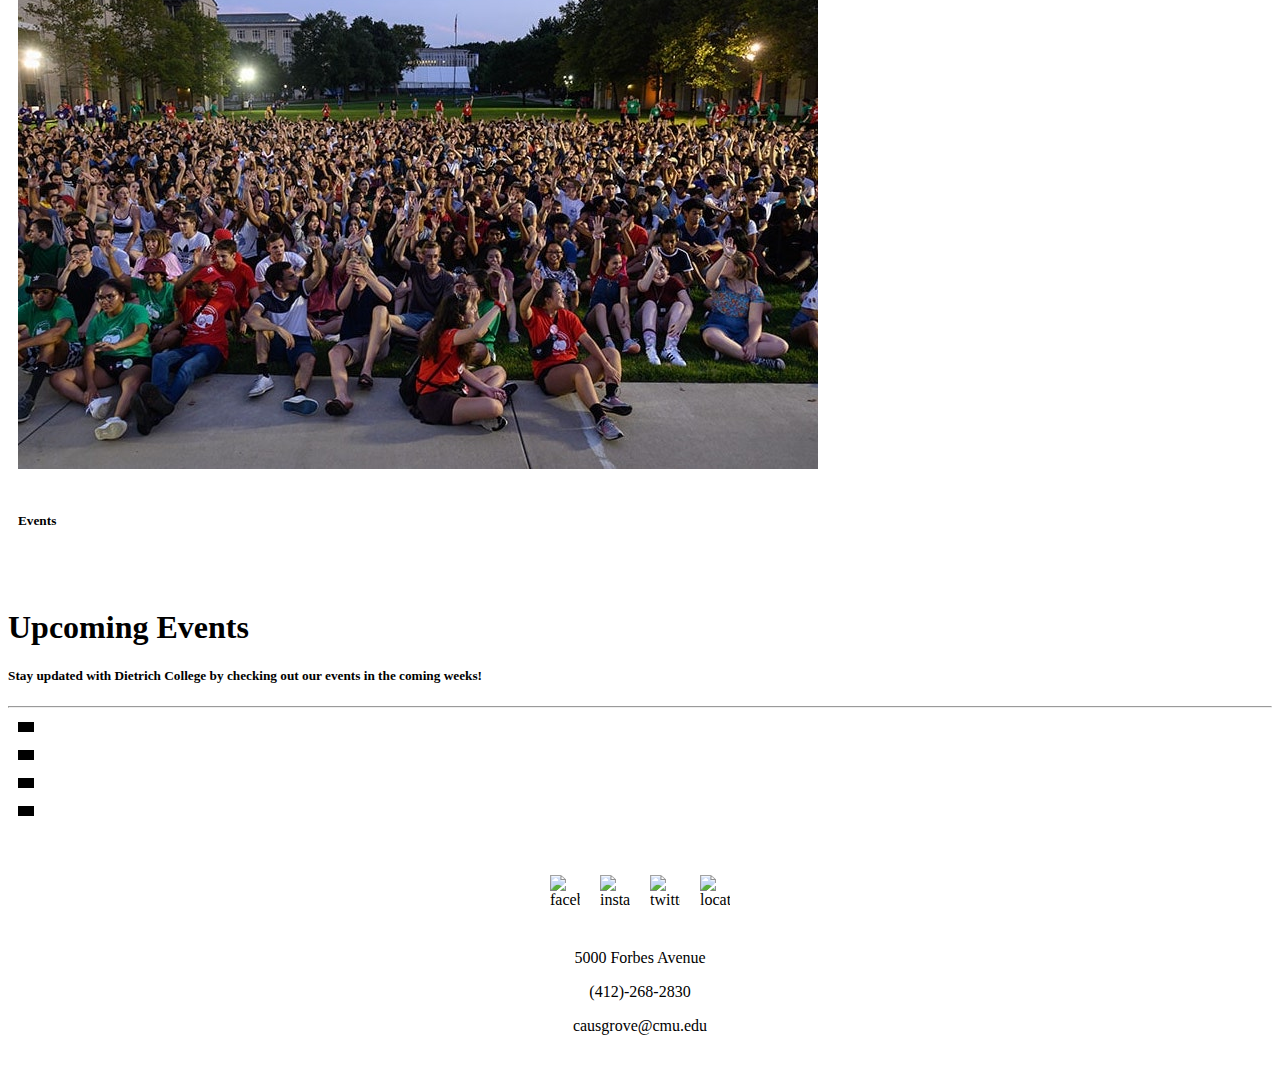
==== commit 920ad0ec: "responsive home page" ====
--- a/index.html
+++ b/index.html
@@ -37,8 +37,9 @@
         <a class=" navbar-brand" href="index.html">
           <img src="images/logo.png" id="logo" alt="logo">
         </a>
-        <button class="navbar-toggler" type="button" data-toggle="collapse" data-target="#navbarResponsive"
-          aria-controls="navbarResponsive" aria-expanded="false" aria-label="Toggle navigation">
+        <button class="navbar-toggler navbar-custom-right" type="button" data-toggle="collapse"
+          data-target="#navbarResponsive" aria-controls="navbarResponsive" aria-expanded="false"
+          aria-label="Toggle navigation">
           <span class="navbar-toggler-icon"></span>
         </button>
         <div class="collapse navbar-collapse navbar-custom-right" id="navbarResponsive">
@@ -99,33 +100,33 @@
   <!--Partner with Us-->
   <div class="container">
     <h1> Partner with Us </h1>
-    <h5>
-      Collaborate with our students by becoming a partner in research and solving complex problems. 
+    <h5 class="lead text-muted">
+      Collaborate with our students by becoming a partner in research and solving complex problems.
     </h5>
-    <hr/>
+    <hr />
     <div class="row">
-      <div class="col">
-        <div class="card">
-          <div class="card-body">
-            <img src="images\undergraduate.jpg" class="card-img-top darken" alt="..." height="175">
+      <div class="col-sm-4">
+        <div class="card">
+          <div class="card-body">
+            <img src="images\undergraduate.jpg" class="card-img-top darken" alt="...">
             <br><br>
             <h5 class="card-title">Undergraduate</h5>
           </div>
         </div>
       </div>
-      <div class="col">
-        <div class="card">
-          <div class="card-body">
-            <img src="images\graduate.jpg" class="card-img-top darken" alt="..." height="175">
+      <div class="col-sm-4">
+        <div class="card">
+          <div class="card-body">
+            <img src="images\graduate.jpg" class="card-img-top darken" alt="...">
             <br><br>
             <h5 class="card-title">Graduate</h5>
           </div>
         </div>
       </div>
-      <div class="col">
-        <div class="card">
-          <div class="card-body">
-            <img src="images\faculty.jpg" class="card-img-top darken" alt="..." height="175">
+      <div class="col-sm-4">
+        <div class="card">
+          <div class="card-body">
+            <img src="images\faculty.jpg" class="card-img-top darken" alt="...">
             <br><br>
             <h5 class="card-title">Faculty</h5>
           </div>
@@ -137,33 +138,34 @@
   <!--Recruitment-->
   <div class="container">
     <h1> Recruitment </h1>
-    <h5>
-      Whether filling key positions at your organization or landing a summer intern, we are here to meet your recruiting needs.
+    <h5 class="lead text-muted">
+      Whether filling key positions at your organization or landing a summer intern, we are here to meet your recruiting
+      needs.
     </h5>
-    <hr/>
+    <hr />
     <div class="row">
-      <div class="col">
-        <div class="card">
-          <div class="card-body">
-            <img src="images\departments.jpg" class="card-img-top darken" alt="..." height="175">
+      <div class="col-sm-4">
+        <div class="card">
+          <div class="card-body">
+            <img src="images\departments.jpg" class="card-img-top darken" alt="...">
             <br><br>
             <h5 class="card-title">Departments</h5>
           </div>
         </div>
       </div>
-      <div class="col">
-        <div class="card">
-          <div class="card-body">
-            <img src="images\organizations.jpg" class="card-img-top darken" alt="..." height="175">
+      <div class="col-sm-4">
+        <div class="card">
+          <div class="card-body">
+            <img src="images\organizations.jpg" class="card-img-top darken" alt="...">
             <br><br>
             <h5 class="card-title">Student Organizations</h5>
           </div>
         </div>
       </div>
-      <div class="col">
-        <div class="card">
-          <div class="card-body">
-            <img src="images\events.jpg" class="card-img-top darken" alt="..." height="175">
+      <div class="col-sm-4">
+        <div class="card">
+          <div class="card-body">
+            <img src="images\events.jpg" class="card-img-top darken" alt="...">
             <br><br>
             <h5 class="card-title">Events</h5>
           </div>
@@ -175,36 +177,36 @@
   <!--Upcoming Events-->
   <div class="container">
     <h1> Upcoming Events </h1>
-    <h5>
+    <h5 class="lead text-muted">
       Stay updated with Dietrich College by checking out our events in the coming weeks!
     </h5>
-    <hr/>
+    <hr />
     <div class="row">
-      <div class="col-lg-3">
-        <div class="card">
-          <div class="card-body">
-            <img src="images/filler.png" class="card-img-top" alt="..." height="175">
-          </div>
-        </div>
-      </div>
-      <div class="col-lg-3">
-        <div class="card">
-          <div class="card-body">
-            <img src="images/filler.png" class="card-img-top" alt="..." height="175">
-          </div>
-        </div>
-      </div>
-      <div class="col-lg-3">
-        <div class="card">
-          <div class="card-body">
-            <img src="images/filler.png" class="card-img-top" alt="..." height="175">
-          </div>
-        </div>
-      </div>
-      <div class="col-lg-3">
-        <div class="card">
-          <div class="card-body">
-            <img src="images/filler.png" class="card-img-top" alt="..." height="175">
+      <div class="col-lg-3 col-md-6">
+        <div class="card">
+          <div class="card-body">
+            <img src="images/filler.png" class="card-img-top" alt="...">
+          </div>
+        </div>
+      </div>
+      <div class="col-lg-3 col-md-6">
+        <div class="card">
+          <div class="card-body">
+            <img src="images/filler.png" class="card-img-top" alt="...">
+          </div>
+        </div>
+      </div>
+      <div class="col-lg-3 col-md-6">
+        <div class="card">
+          <div class="card-body">
+            <img src="images/filler.png" class="card-img-top" alt="...">
+          </div>
+        </div>
+      </div>
+      <div class="col-lg-3 col-md-6">
+        <div class="card">
+          <div class="card-body">
+            <img src="images/filler.png" class="card-img-top" alt="...">
           </div>
         </div>
       </div>
@@ -221,6 +223,7 @@
       <img src="images\twittericon.jpg" class="img-responsive inline-block icon" alt="twitter" width="30" height="30" />
       <img src="images\idkicon.jpg" class="img-responsive inline-block icon" alt="location" width="30" height="30" />
     </div>
+    <br>
     <p class="footer-text"> 5000 Forbes Avenue</p>
     <p class="footer-text">(412)-268-2830</p>
     <p class="footer-text"> causgrove@cmu.edu</p>
--- a/css/styles.css
+++ b/css/styles.css
@@ -64,4 +64,9 @@
 
 .footer-text {
   text-align: center;
+}
+
+.biography {
+  font-size: 20px;
+  line-height: 2em;
 }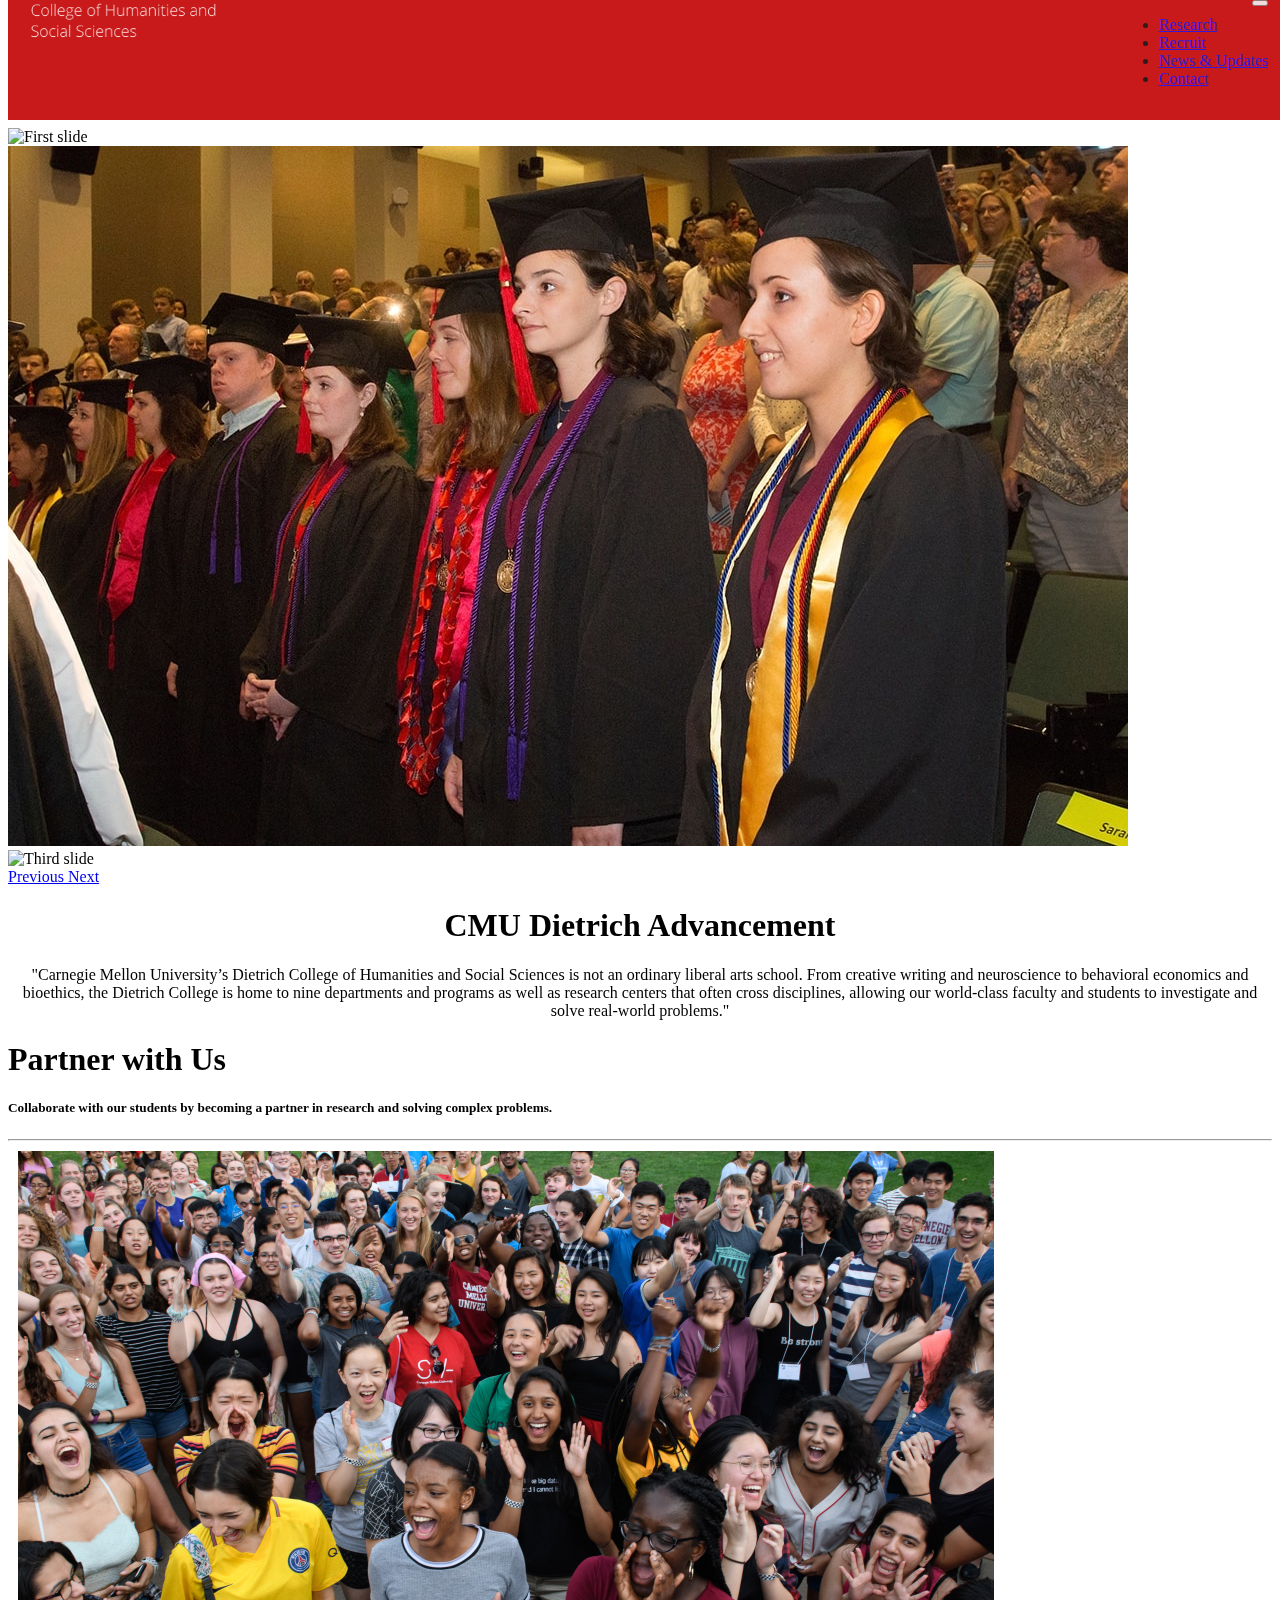
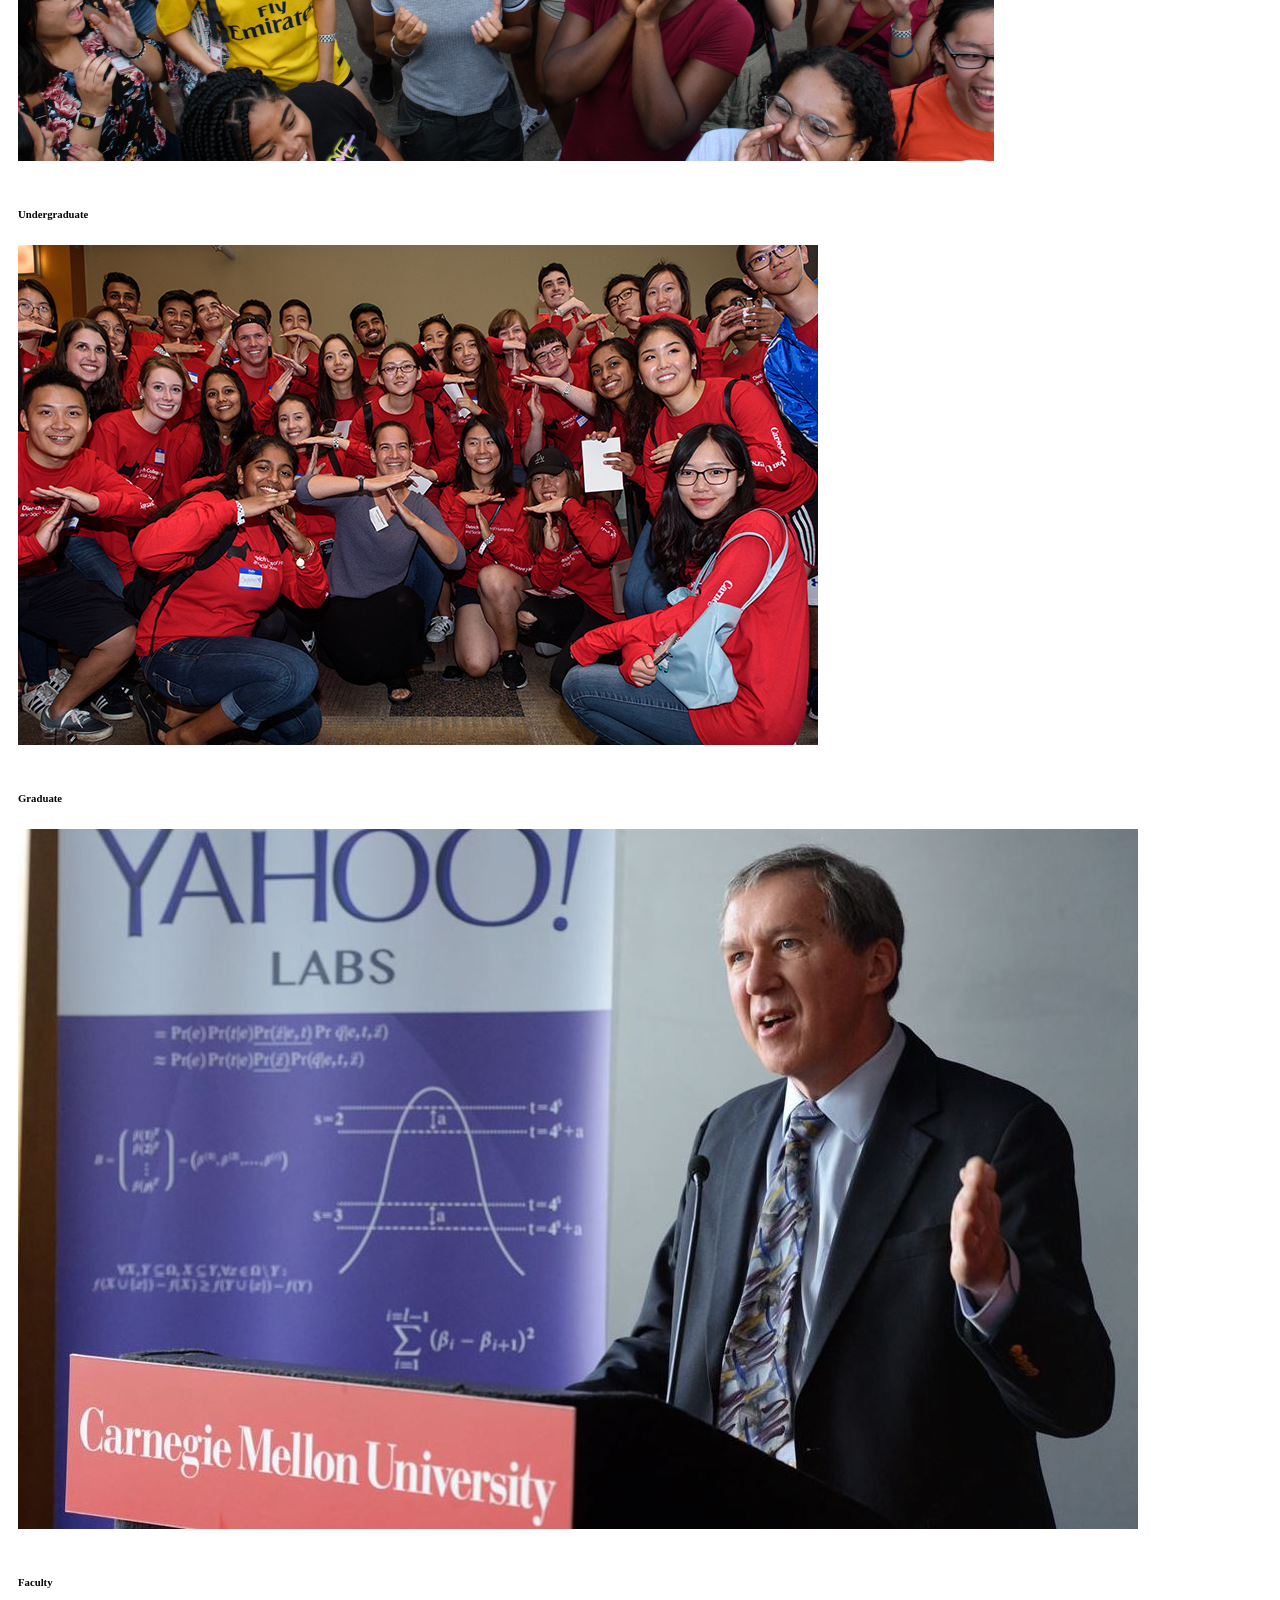
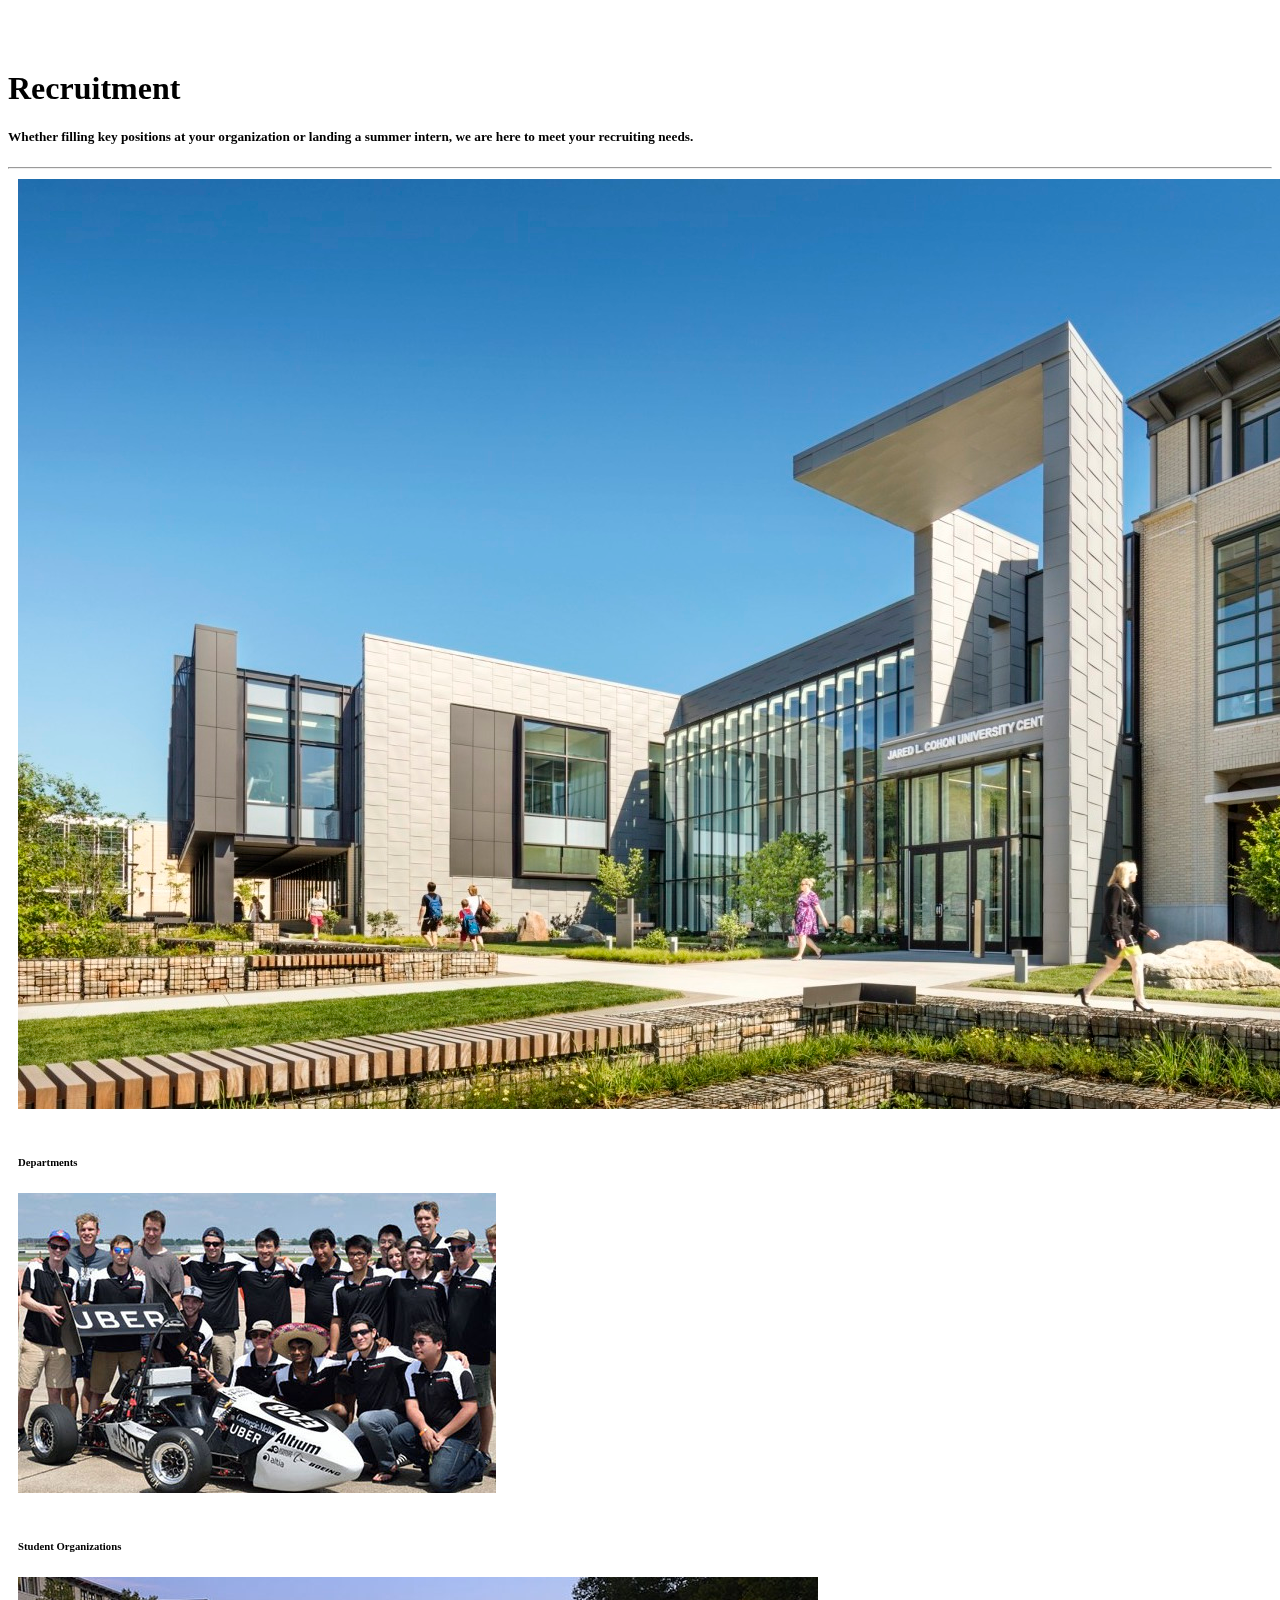
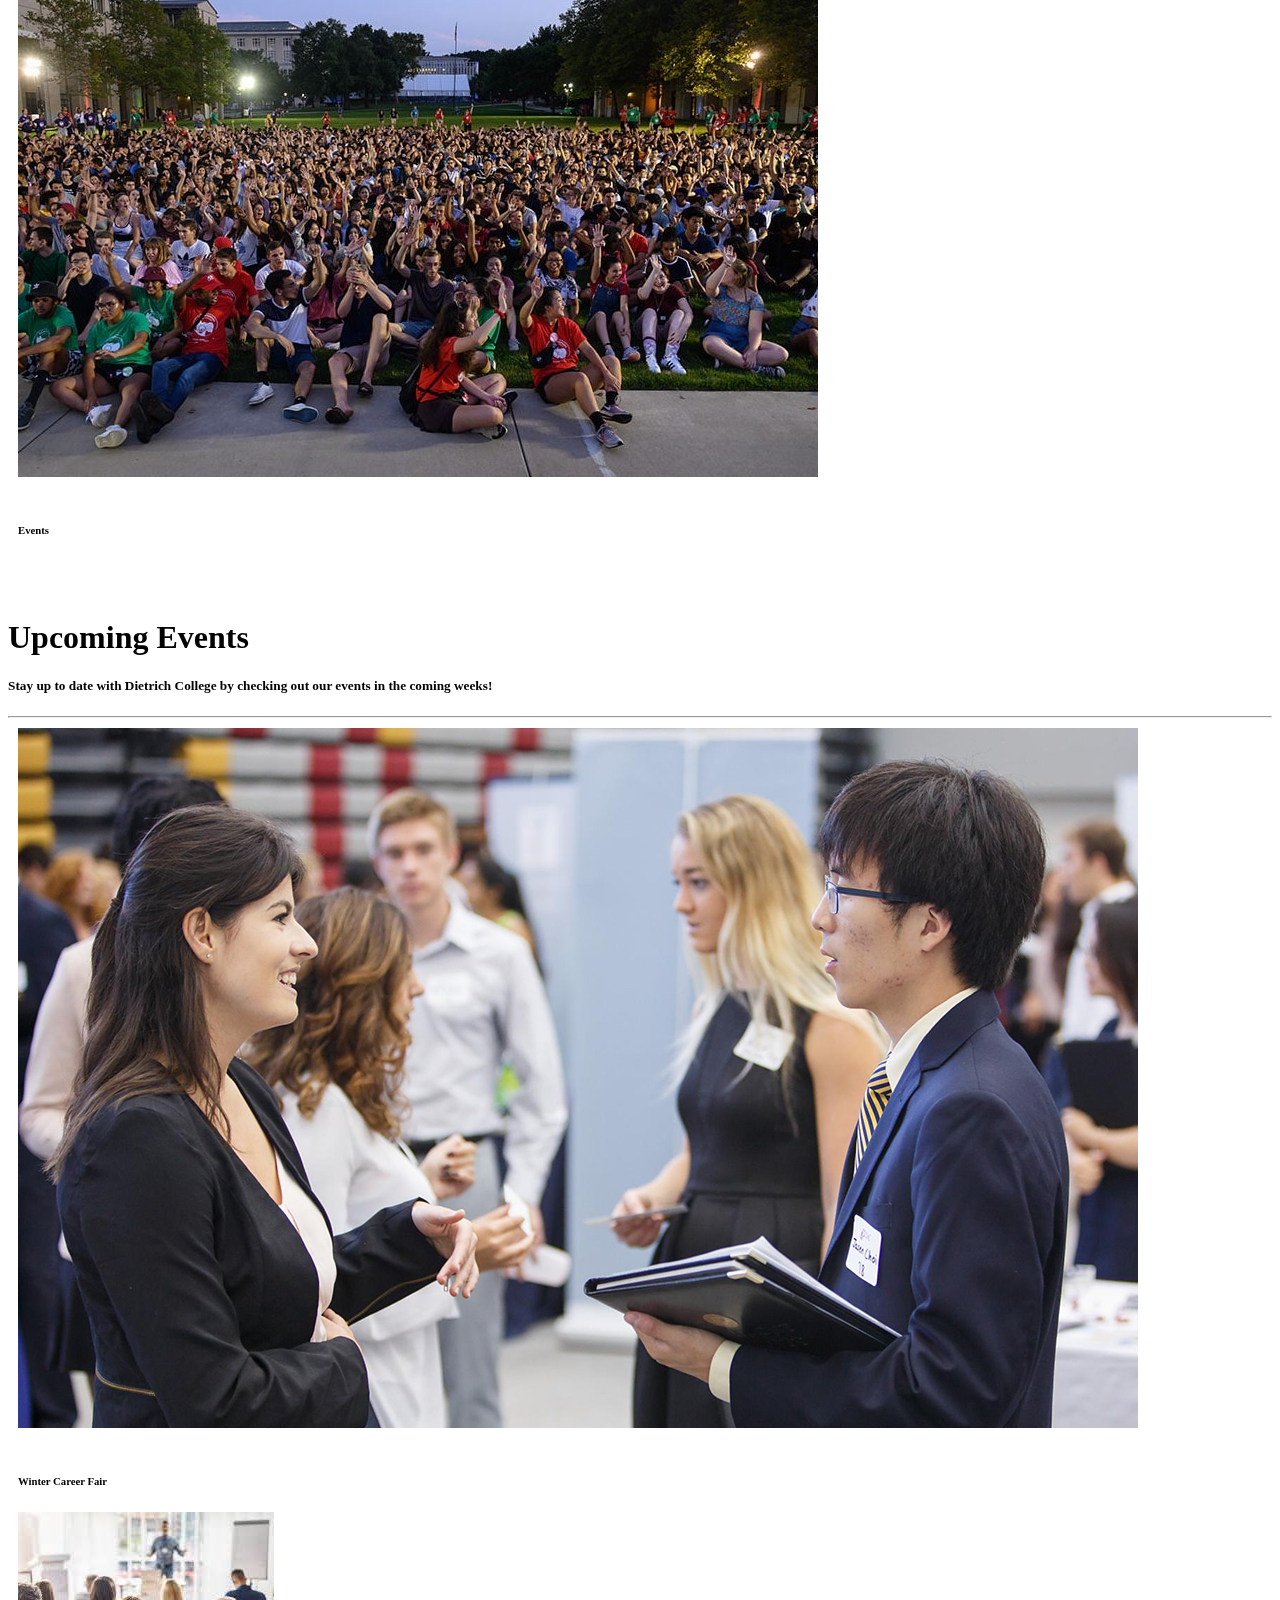
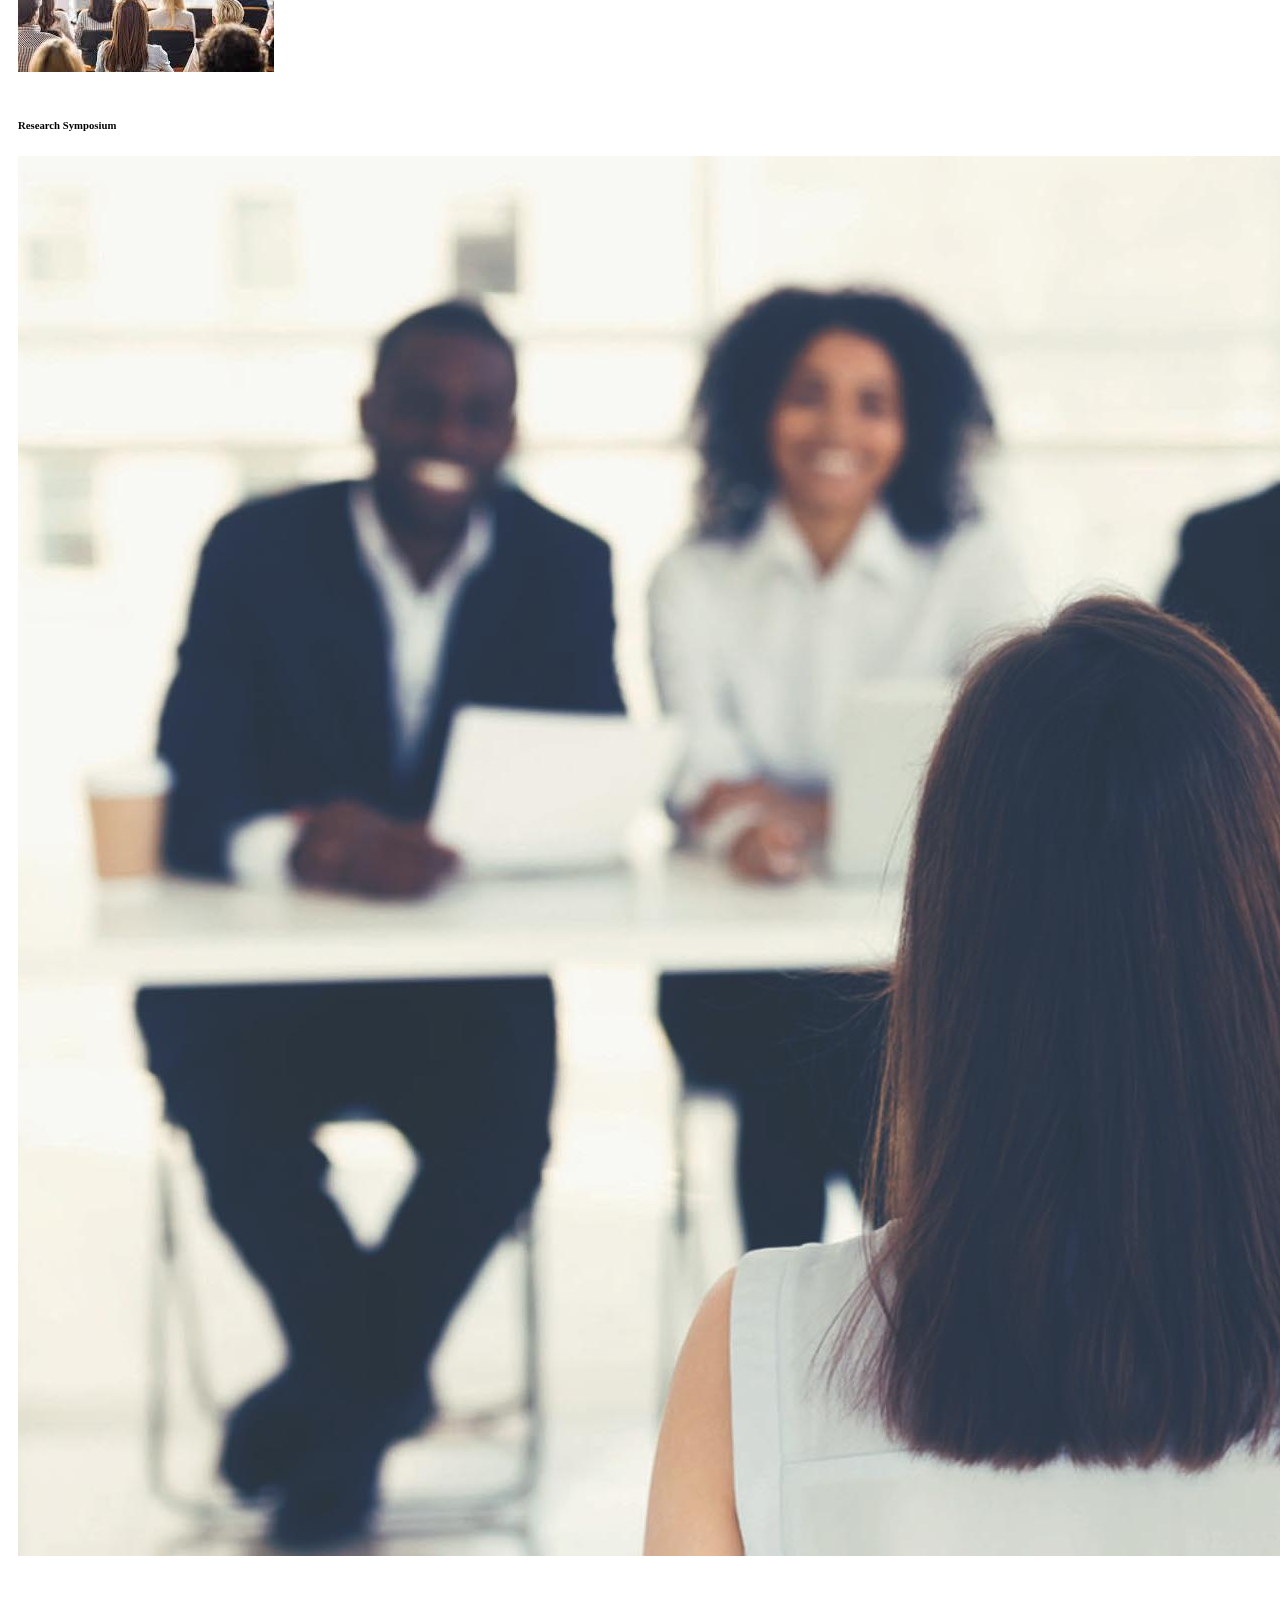
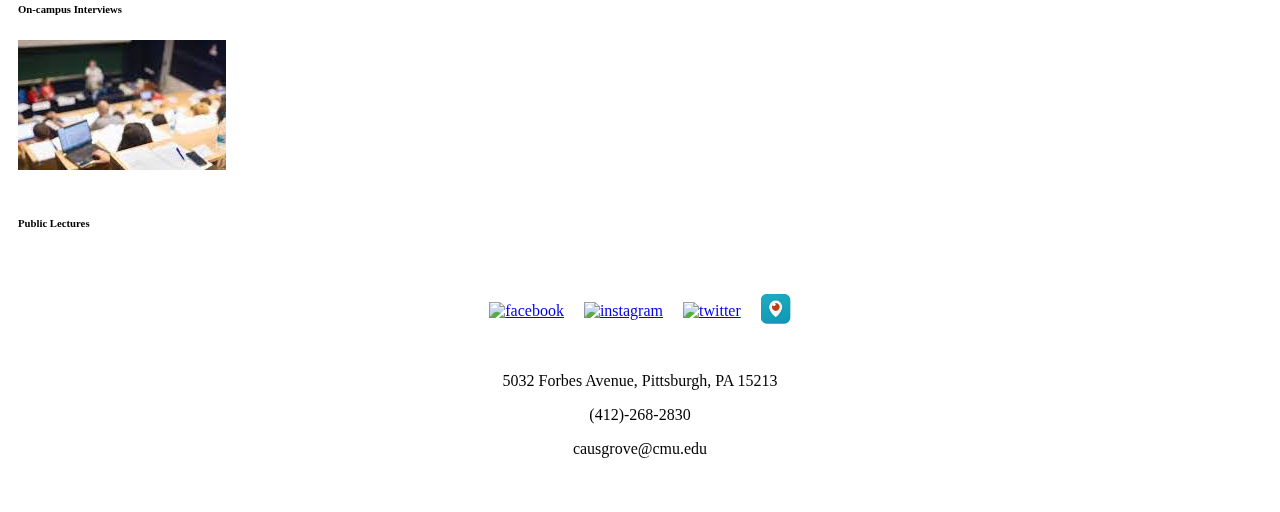
==== commit 73474e5b: "finalized home page" ====
--- a/index.html
+++ b/index.html
@@ -110,7 +110,7 @@
           <div class="card-body">
             <img src="images\undergraduate.jpg" class="card-img-top darken" alt="...">
             <br><br>
-            <h5 class="card-title">Undergraduate</h5>
+            <h6 class="card-title">Undergraduate</h6>
           </div>
         </div>
       </div>
@@ -119,7 +119,7 @@
           <div class="card-body">
             <img src="images\graduate.jpg" class="card-img-top darken" alt="...">
             <br><br>
-            <h5 class="card-title">Graduate</h5>
+            <h6 class="card-title">Graduate</h6>
           </div>
         </div>
       </div>
@@ -128,7 +128,7 @@
           <div class="card-body">
             <img src="images\faculty.jpg" class="card-img-top darken" alt="...">
             <br><br>
-            <h5 class="card-title">Faculty</h5>
+            <h6 class="card-title">Faculty</h6>
           </div>
         </div>
       </div>
@@ -149,7 +149,7 @@
           <div class="card-body">
             <img src="images\departments.jpg" class="card-img-top darken" alt="...">
             <br><br>
-            <h5 class="card-title">Departments</h5>
+            <h6 class="card-title">Departments</h6>
           </div>
         </div>
       </div>
@@ -158,7 +158,7 @@
           <div class="card-body">
             <img src="images\organizations.jpg" class="card-img-top darken" alt="...">
             <br><br>
-            <h5 class="card-title">Student Organizations</h5>
+            <h6 class="card-title">Student Organizations</h6>
           </div>
         </div>
       </div>
@@ -167,7 +167,7 @@
           <div class="card-body">
             <img src="images\events.jpg" class="card-img-top darken" alt="...">
             <br><br>
-            <h5 class="card-title">Events</h5>
+            <h6 class="card-title">Events</h6>
           </div>
         </div>
       </div>
@@ -178,35 +178,43 @@
   <div class="container">
     <h1> Upcoming Events </h1>
     <h5 class="lead text-muted">
-      Stay updated with Dietrich College by checking out our events in the coming weeks!
+      Stay up to date with Dietrich College by checking out our events in the coming weeks!
     </h5>
     <hr />
     <div class="row">
       <div class="col-lg-3 col-md-6">
         <div class="card">
           <div class="card-body">
-            <img src="images/filler.png" class="card-img-top" alt="...">
-          </div>
-        </div>
-      </div>
-      <div class="col-lg-3 col-md-6">
-        <div class="card">
-          <div class="card-body">
-            <img src="images/filler.png" class="card-img-top" alt="...">
-          </div>
-        </div>
-      </div>
-      <div class="col-lg-3 col-md-6">
-        <div class="card">
-          <div class="card-body">
-            <img src="images/filler.png" class="card-img-top" alt="...">
-          </div>
-        </div>
-      </div>
-      <div class="col-lg-3 col-md-6">
-        <div class="card">
-          <div class="card-body">
-            <img src="images/filler.png" class="card-img-top" alt="...">
+            <img src="images/event1.jpg" class="card-img-top darken" alt="...">
+            <br><br>
+            <h6 class="card-title">Winter Career Fair</h6>
+          </div>
+        </div>
+      </div>
+      <div class="col-lg-3 col-md-6">
+        <div class="card">
+          <div class="card-body">
+            <img src="images/event2.jpg" class="card-img-top darken" alt="...">
+            <br><br>
+            <h6 class="card-title">Research Symposium</h6>
+          </div>
+        </div>
+      </div>
+      <div class="col-lg-3 col-md-6">
+        <div class="card">
+          <div class="card-body">
+            <img src="images/event3.jpg" class="card-img-top darken" alt="...">
+            <br><br>
+            <h6 class="card-title">On-campus Interviews</h6>
+          </div>
+        </div>
+      </div>
+      <div class="col-lg-3 col-md-6">
+        <div class="card">
+          <div class="card-body">
+            <img src="images/event4.jpg" class="card-img-top darken" alt="...">
+            <br><br>
+            <h6 class="card-title">Public Lectures</h6>
           </div>
         </div>
       </div>
@@ -217,14 +225,21 @@
   <!--Footer-->
   <div class="container-fluid bg-light" style="padding:30px; margin-top:15px;">
     <div class="center">
-      <img src="images\fbicon.jpg" class="img-responsive inline-block icon" alt="facebook" width="30" height="30" />
-      <img src="images\instagramicon.jpg" class="img-responsive inline-block icon" alt="instagram" width="30"
-        height="30" />
-      <img src="images\twittericon.jpg" class="img-responsive inline-block icon" alt="twitter" width="30" height="30" />
-      <img src="images\idkicon.jpg" class="img-responsive inline-block icon" alt="location" width="30" height="30" />
+      <a href="https://www.facebook.com/CMUDietrich/" target="_blank">
+        <img src="images/fbicon.jpg" class="img-responsive inline-block icon" alt="facebook" width="30" height="30" />
+      </a>
+      <a href="https://www.instagram.com/cmu_dietrichhss/?hl=en" target="_blank">
+        <img src="images/instagramicon.jpg" class="img-responsive inline-block icon" alt="instagram" width="30"height="30" />
+      </a>
+      <a href="https://twitter.com/cmu_dietrichhss?lang=en" target="_blank">
+        <img src="images/twittericon.jpg" class="img-responsive inline-block icon" alt="twitter" width="30" height="30" />
+      </a>
+      <a href="https://goo.gl/maps/zmM7CAojeWNWvrLw5" target="_blank">
+        <img src="images/mapicon.jpg" class="img-responsive inline-block icon" alt="location" width="30" height="30" />
+      </a>
     </div>
     <br>
-    <p class="footer-text"> 5000 Forbes Avenue</p>
+    <p class="footer-text"> 5032 Forbes Avenue, Pittsburgh, PA 15213</p>
     <p class="footer-text">(412)-268-2830</p>
     <p class="footer-text"> causgrove@cmu.edu</p>
   </div>
--- a/css/styles.css
+++ b/css/styles.css
@@ -6,6 +6,7 @@
   z-index: 100;
   width: 100%;
   opacity: 0.9;
+  backdrop-filter: url(filters.svg#filter) blur(10px) saturate(150%);
 }
 
 .navbar-custom-right {
@@ -45,15 +46,6 @@
   margin: 10px;
 }
 
-.contactUsForm{
-  margin-top: 150px;
-  padding-top: 30px;
-  margin-left: 205px;
-  margin-right: 205px;
-  margin-bottom: 100px;
-  min-width: 600px;
-}
-
 .card {
   margin: 10px;
 }
@@ -69,4 +61,24 @@
 .biography {
   font-size: 20px;
   line-height: 2em;
+}
+
+form {
+  margin-top: 150px;
+  padding-top: 30px;
+  margin-left: 10%;
+  margin-right: 10%;
+  margin-bottom: 100px;
+  min-width: 600px;
+}
+
+input {
+  width: 100%;
+}
+
+.adambio{
+  padding-top: 30px;
+  margin-left: 10%;
+  margin-right: 10%;
+  margin-bottom: 100px;
 }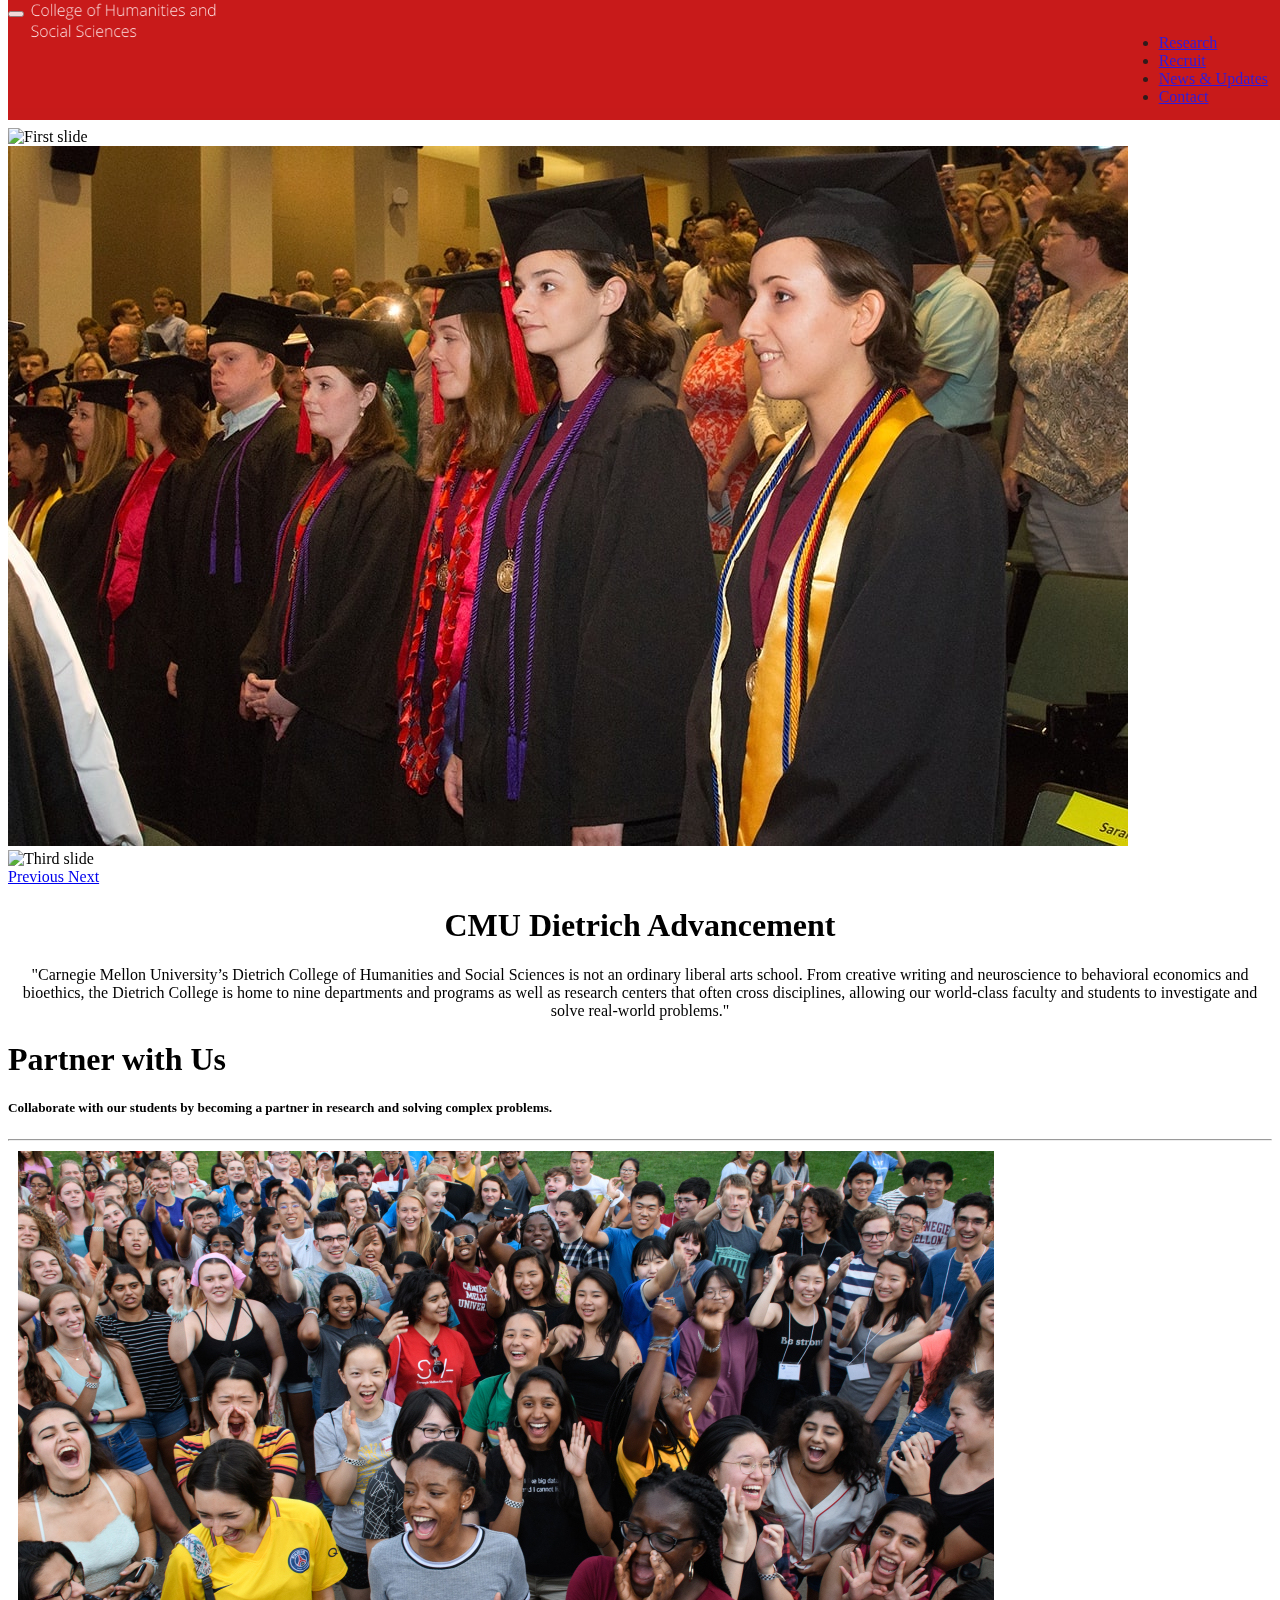
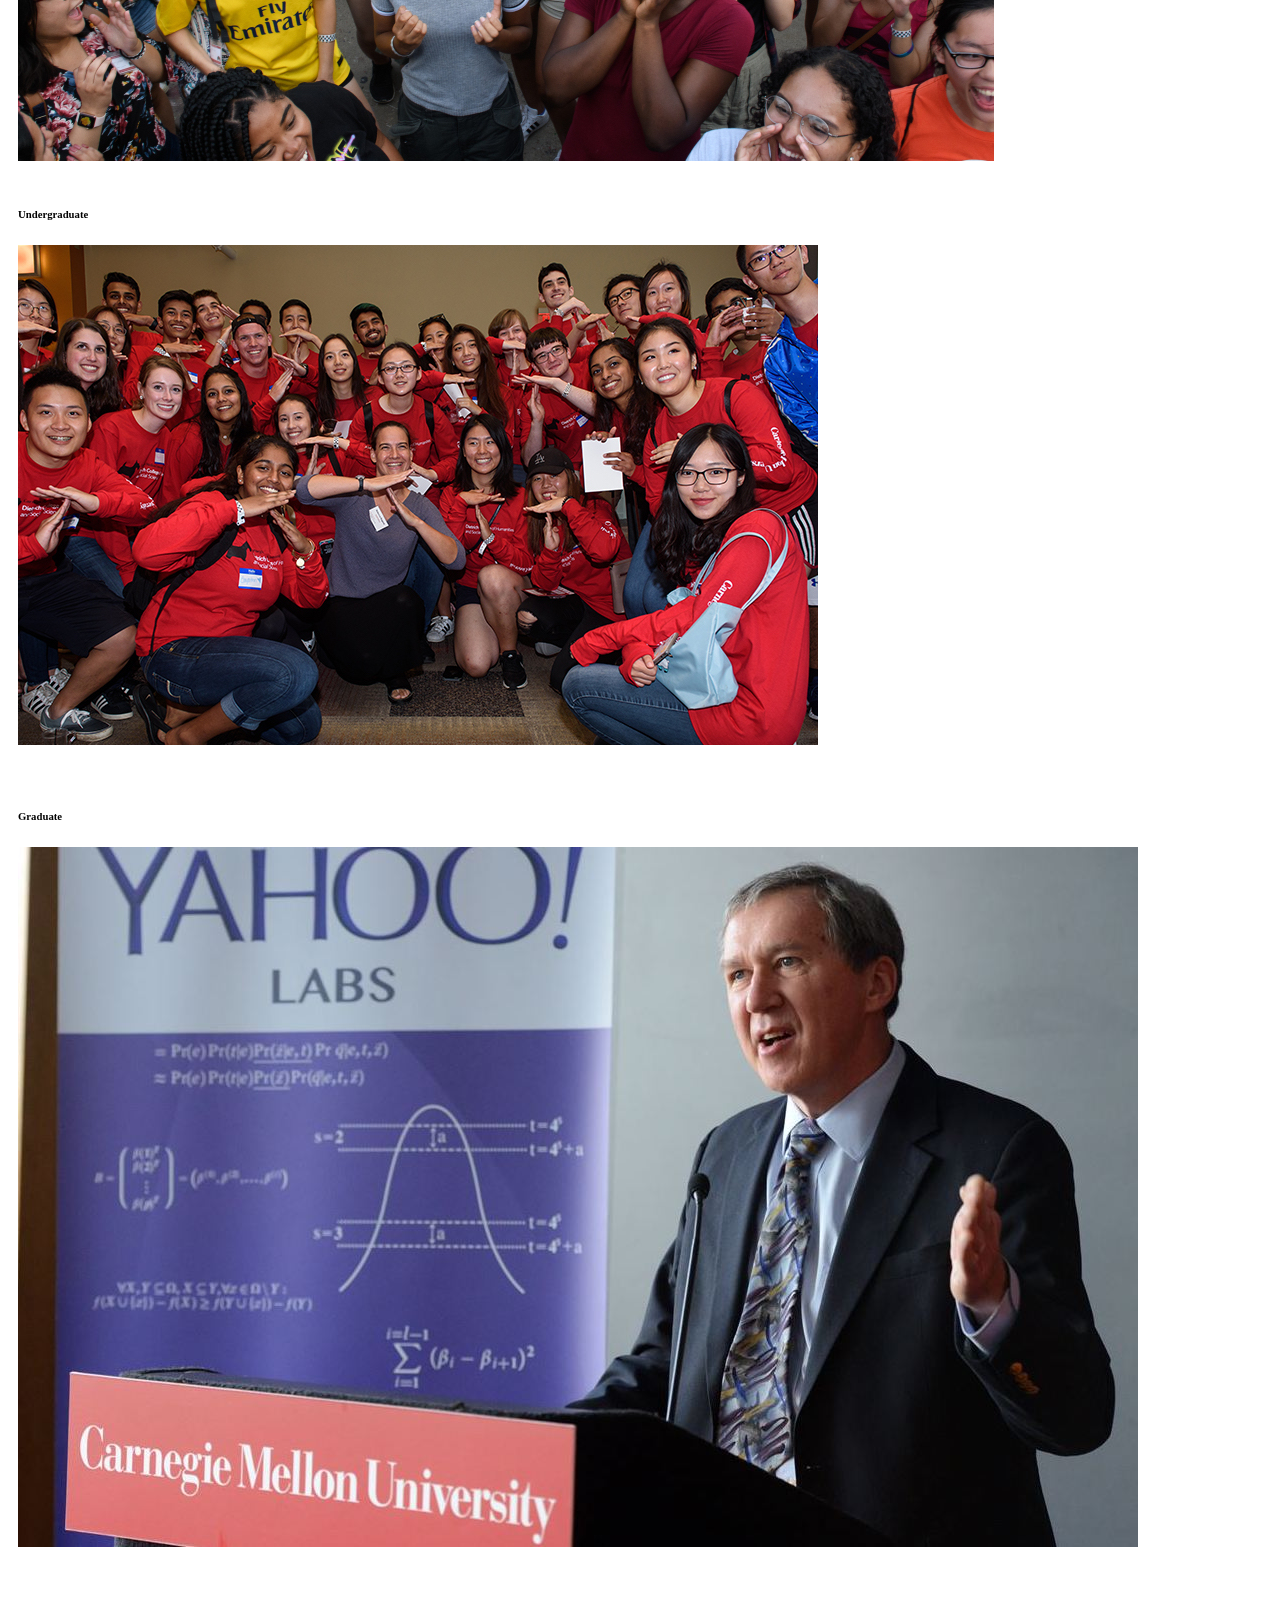
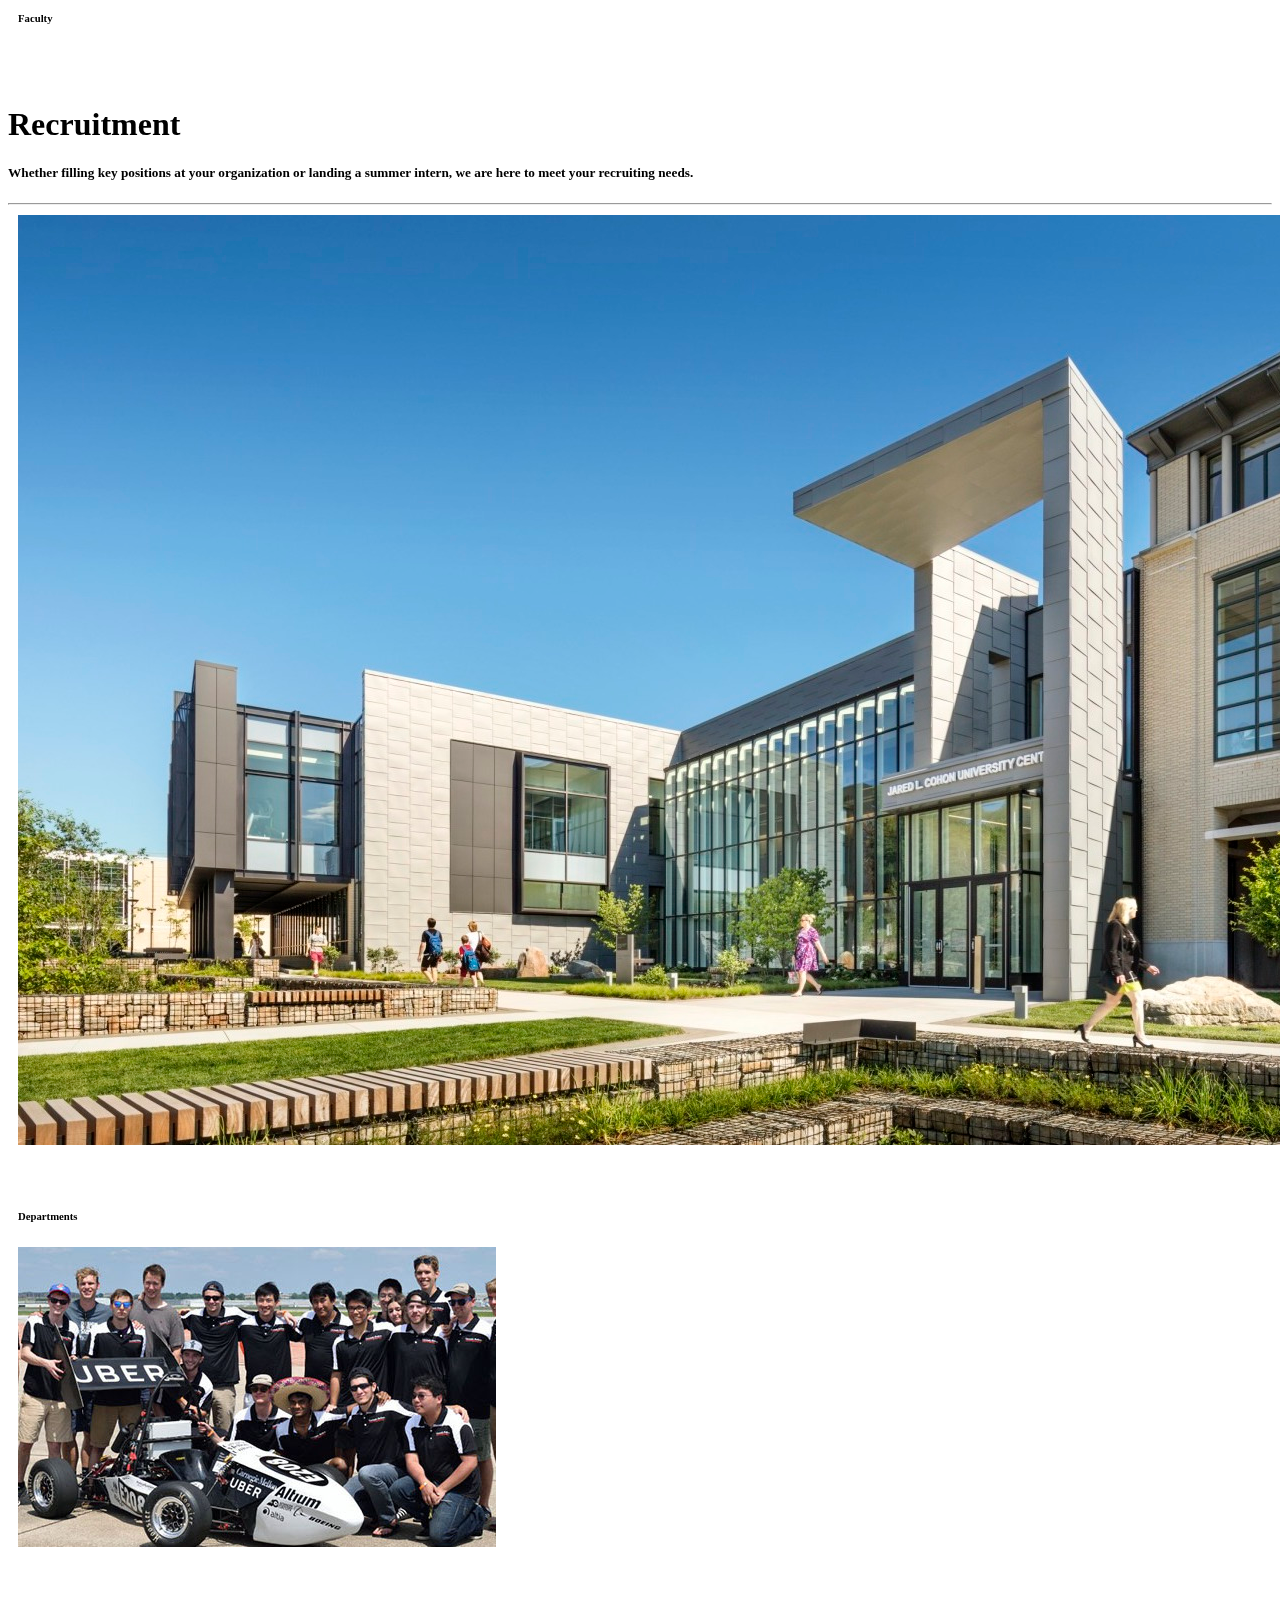
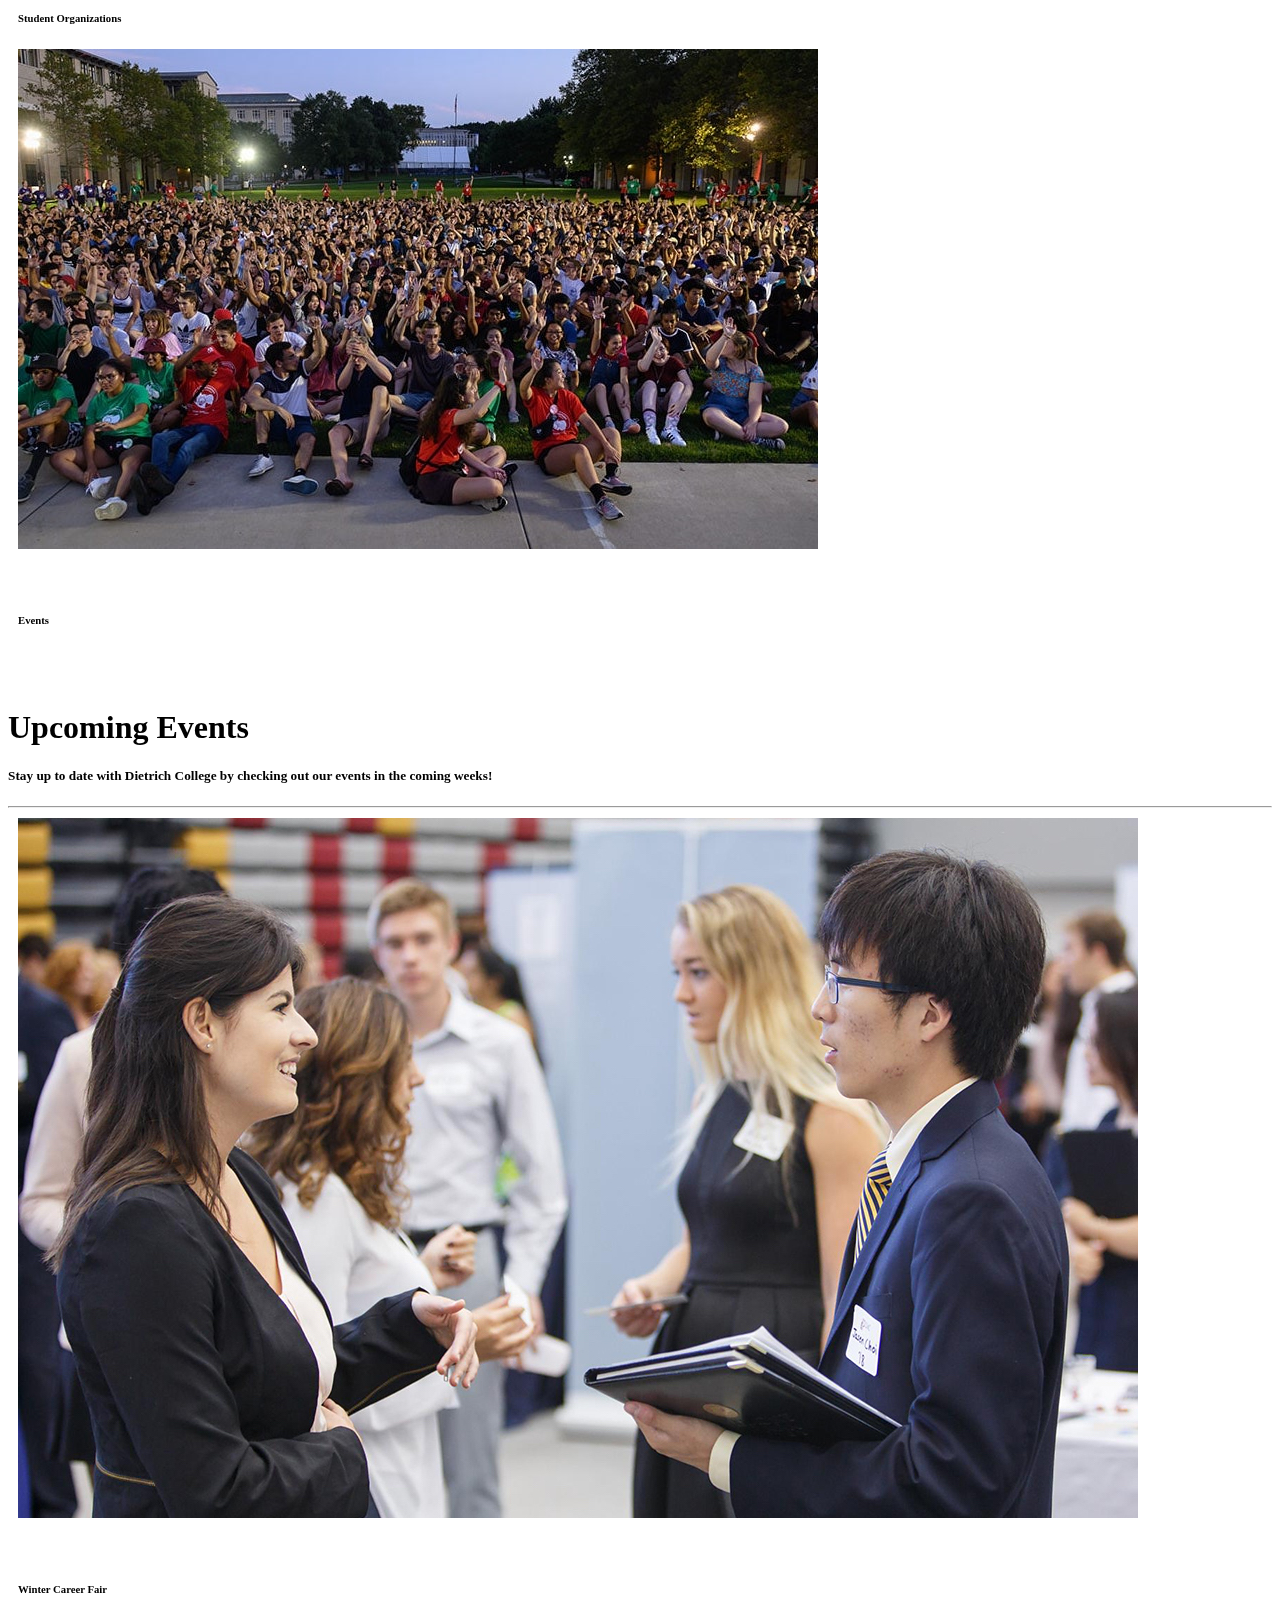
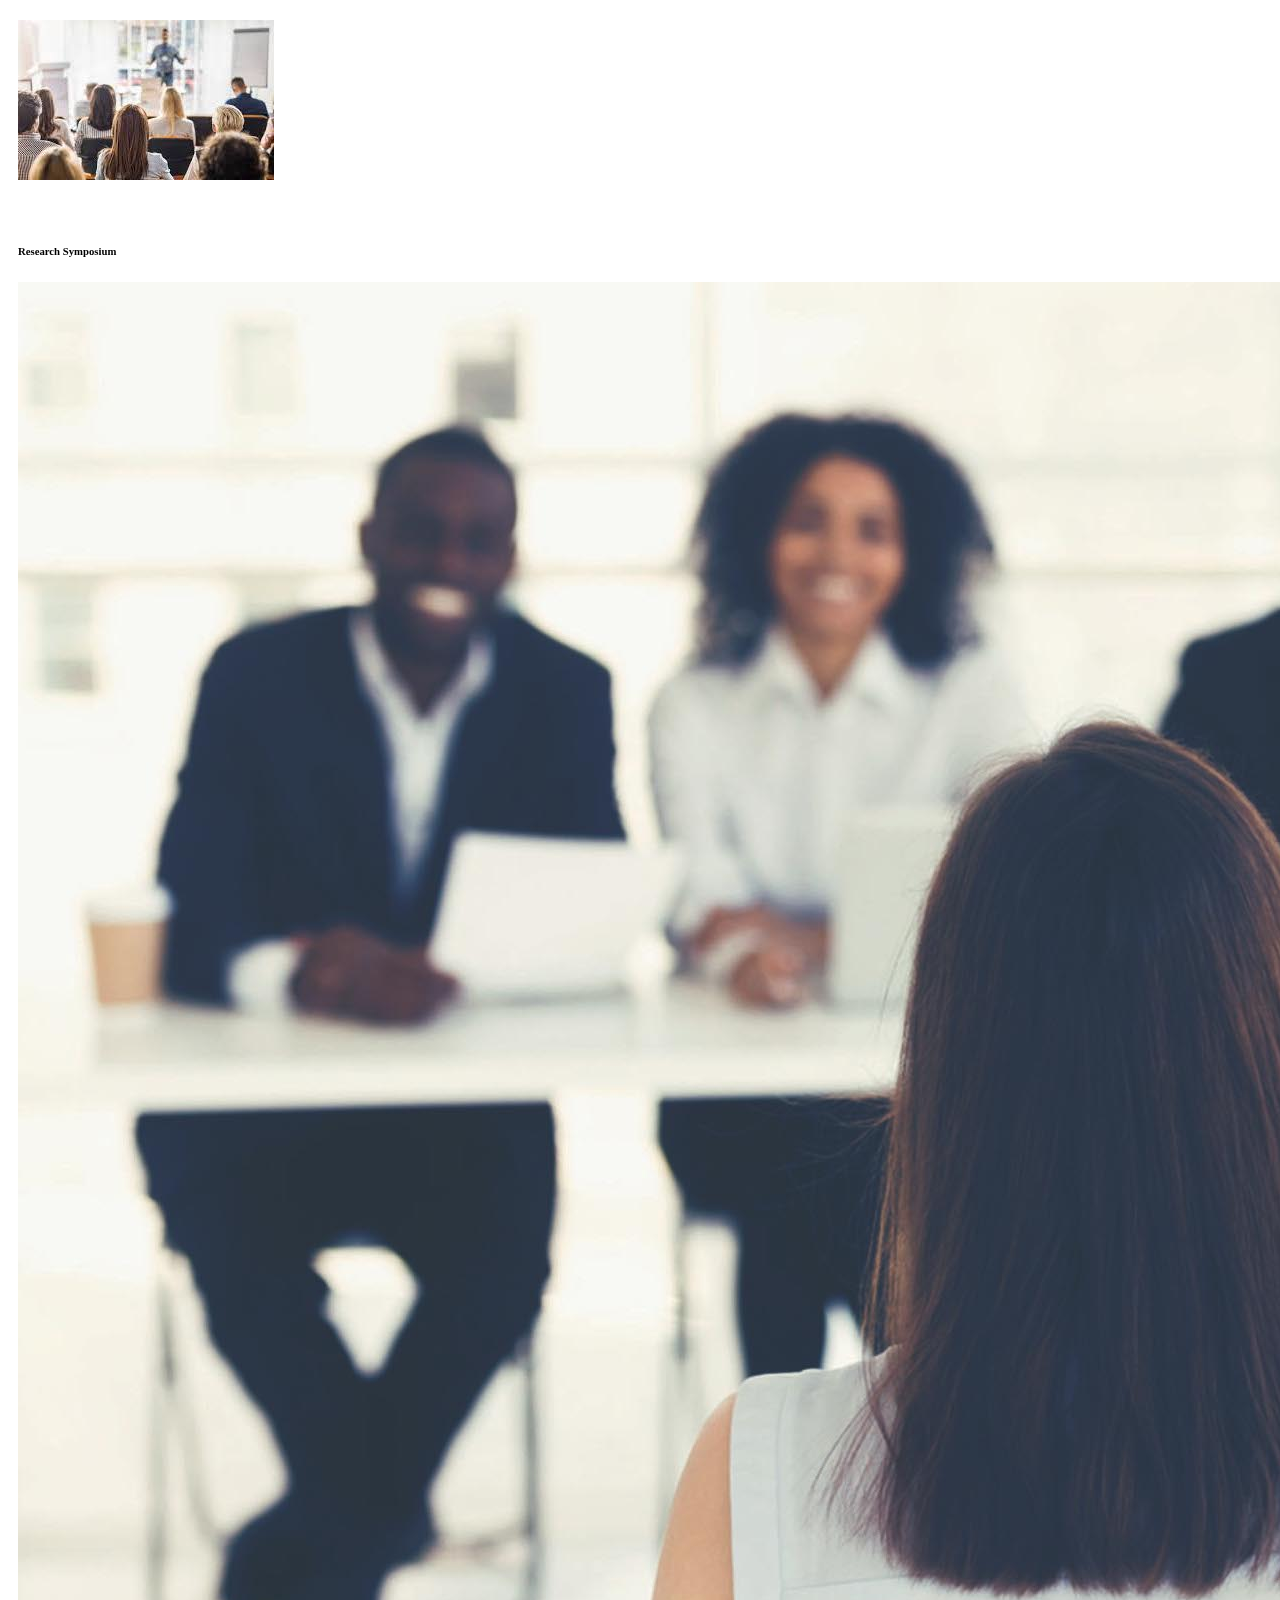
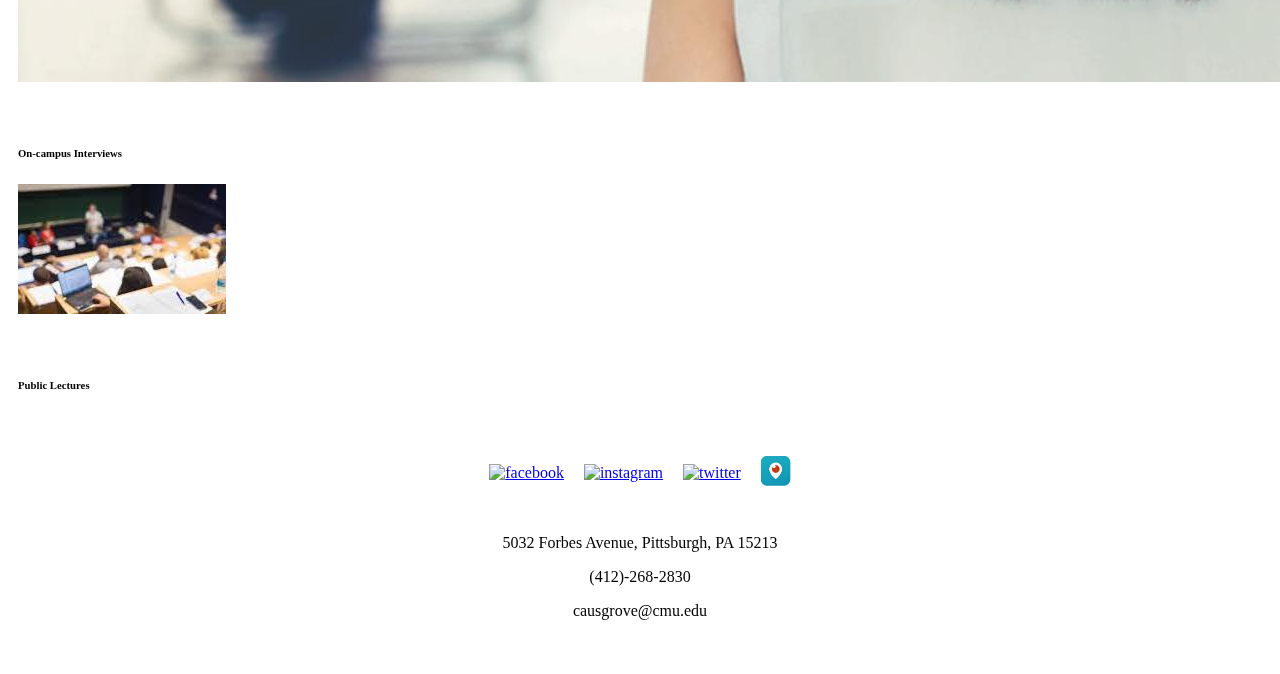
==== commit fd12acd8: "fixed mobile navigation" ====
--- a/index.html
+++ b/index.html
@@ -5,7 +5,6 @@
   <!-- Required meta tags -->
   <meta charset="utf-8">
   <meta name="viewport" content="width=device-width, initial-scale=1, shrink-to-fit=no">
-
   <!-- Bootstrap CSS -->
   <link rel="stylesheet" href="https://cdn.jsdelivr.net/npm/bootstrap@4.5.3/dist/css/bootstrap.min.css"
     integrity="sha384-TX8t27EcRE3e/ihU7zmQxVncDAy5uIKz4rEkgIXeMed4M0jlfIDPvg6uqKI2xXr2" crossorigin="anonymous">
@@ -15,35 +14,27 @@
 </head>
 
 <body>
-  <!-- Optional JavaScript; choose one of the two! -->
-
-  <!-- Option 1: jQuery and Bootstrap Bundle (includes Popper) -->
+  <!-- jQuery and Bootstrap Bundle (includes Popper) -->
   <script src="https://code.jquery.com/jquery-3.5.1.slim.min.js"
     integrity="sha384-DfXdz2htPH0lsSSs5nCTpuj/zy4C+OGpamoFVy38MVBnE+IbbVYUew+OrCXaRkfj"
     crossorigin="anonymous"></script>
   <script src="https://cdn.jsdelivr.net/npm/bootstrap@4.5.3/dist/js/bootstrap.bundle.min.js"
     integrity="sha384-ho+j7jyWK8fNQe+A12Hb8AhRq26LrZ/JpcUGGOn+Y7RsweNrtN/tE3MoK7ZeZDyx"
     crossorigin="anonymous"></script>
-
-  <!-- Option 2: jQuery, Popper.js, and Bootstrap JS
-    <script src="https://code.jquery.com/jquery-3.5.1.slim.min.js" integrity="sha384-DfXdz2htPH0lsSSs5nCTpuj/zy4C+OGpamoFVy38MVBnE+IbbVYUew+OrCXaRkfj" crossorigin="anonymous"></script>
-    <script src="https://cdn.jsdelivr.net/npm/popper.js@1.16.1/dist/umd/popper.min.js" integrity="sha384-9/reFTGAW83EW2RDu2S0VKaIzap3H66lZH81PoYlFhbGU+6BZp6G7niu735Sk7lN" crossorigin="anonymous"></script>
-    <script src="https://cdn.jsdelivr.net/npm/bootstrap@4.5.3/dist/js/bootstrap.min.js" integrity="sha384-w1Q4orYjBQndcko6MimVbzY0tgp4pWB4lZ7lr30WKz0vr/aWKhXdBNmNb5D92v7s" crossorigin="anonymous"></script>
-    -->
-
+ 
   <div class="navbar-custom">
-    <nav class="navbar navbar-expand-lg navbar-dark navbar-custom">
+    <nav class="navbar navbar-expand-md navbar-dark navbar-custom">
       <div class="container">
         <a class=" navbar-brand" href="index.html">
           <img src="images/logo.png" id="logo" alt="logo">
         </a>
-        <button class="navbar-toggler navbar-custom-right" type="button" data-toggle="collapse"
+        <button class="navbar-toggler navbar-button-right" type="button" data-toggle="collapse"
           data-target="#navbarResponsive" aria-controls="navbarResponsive" aria-expanded="false"
           aria-label="Toggle navigation">
           <span class="navbar-toggler-icon"></span>
         </button>
         <div class="collapse navbar-collapse navbar-custom-right" id="navbarResponsive">
-          <ul class="navbar-nav ml-auto">
+          <ul class="navbar-nav ml-auto navbar-mobile-custom">
             <li class="nav-item">
               <a class="nav-link" href="#">Research
               </a>
@@ -85,7 +76,6 @@
     </a>
   </div>
 
-
   <!--Mission Statement-->
   <div class="jumbotron jumbotron-fluid bg-light" style="text-align:center;">
     <div class="container">
@@ -97,6 +87,13 @@
     </div>
   </div>
 
+  <script>
+    // display popover on hover
+    $(document).ready(function () {
+      $('[data-toggle="popover"]').popover();
+    });
+  </script>
+
   <!--Partner with Us-->
   <div class="container">
     <h1> Partner with Us </h1>
@@ -108,7 +105,9 @@
       <div class="col-sm-4">
         <div class="card">
           <div class="card-body">
-            <img src="images\undergraduate.jpg" class="card-img-top darken" alt="...">
+            <span class="d-inline-block" data-toggle="popover" data-content="Page coming soon!" data-trigger="hover">
+              <img src="images\undergraduate.jpg" class="card-img-top darken" alt="undergraduate">
+            </span>
             <br><br>
             <h6 class="card-title">Undergraduate</h6>
           </div>
@@ -117,7 +116,9 @@
       <div class="col-sm-4">
         <div class="card">
           <div class="card-body">
-            <img src="images\graduate.jpg" class="card-img-top darken" alt="...">
+            <div class="d-inline-block" data-toggle="popover" data-content="Page coming soon!" data-trigger="hover">
+              <img src="images\graduate.jpg" class="card-img-top darken" alt="graduate">
+            </div>
             <br><br>
             <h6 class="card-title">Graduate</h6>
           </div>
@@ -126,7 +127,9 @@
       <div class="col-sm-4">
         <div class="card">
           <div class="card-body">
-            <img src="images\faculty.jpg" class="card-img-top darken" alt="...">
+            <div class="d-inline-block" data-toggle="popover" data-content="Page coming soon!" data-trigger="hover">
+              <img src="images\faculty.jpg" class="card-img-top darken" alt="faculty">
+            </div>
             <br><br>
             <h6 class="card-title">Faculty</h6>
           </div>
@@ -147,7 +150,9 @@
       <div class="col-sm-4">
         <div class="card">
           <div class="card-body">
-            <img src="images\departments.jpg" class="card-img-top darken" alt="...">
+            <div class="d-inline-block" data-toggle="popover" data-content="Page coming soon!" data-trigger="hover">
+              <img src="images\departments.jpg" class="card-img-top darken" alt="departments">
+            </div>
             <br><br>
             <h6 class="card-title">Departments</h6>
           </div>
@@ -156,7 +161,9 @@
       <div class="col-sm-4">
         <div class="card">
           <div class="card-body">
-            <img src="images\organizations.jpg" class="card-img-top darken" alt="...">
+            <div class="d-inline-block" data-toggle="popover" data-content="Page coming soon!" data-trigger="hover">
+              <img src="images\organizations.jpg" class="card-img-top darken" alt="student orgs">
+            </div>
             <br><br>
             <h6 class="card-title">Student Organizations</h6>
           </div>
@@ -165,7 +172,9 @@
       <div class="col-sm-4">
         <div class="card">
           <div class="card-body">
-            <img src="images\events.jpg" class="card-img-top darken" alt="...">
+            <div class="d-inline-block" data-toggle="popover" data-content="Page coming soon!" data-trigger="hover">
+              <img src="images\events.jpg" class="card-img-top darken" alt="events">
+            </div>
             <br><br>
             <h6 class="card-title">Events</h6>
           </div>
@@ -185,7 +194,9 @@
       <div class="col-lg-3 col-md-6">
         <div class="card">
           <div class="card-body">
-            <img src="images/event1.jpg" class="card-img-top darken" alt="...">
+            <div class="d-inline-block" data-toggle="popover" data-content="Page coming soon!" data-trigger="hover">
+              <img src="images/event1.jpg" class="card-img-top darken" alt="career fair">
+            </div>
             <br><br>
             <h6 class="card-title">Winter Career Fair</h6>
           </div>
@@ -194,7 +205,9 @@
       <div class="col-lg-3 col-md-6">
         <div class="card">
           <div class="card-body">
-            <img src="images/event2.jpg" class="card-img-top darken" alt="...">
+            <div class="d-inline-block" data-toggle="popover" data-content="Page coming soon!" data-trigger="hover">
+              <img src="images/event2.jpg" class="card-img-top darken" alt="symposium">
+            </div>
             <br><br>
             <h6 class="card-title">Research Symposium</h6>
           </div>
@@ -203,7 +216,9 @@
       <div class="col-lg-3 col-md-6">
         <div class="card">
           <div class="card-body">
-            <img src="images/event3.jpg" class="card-img-top darken" alt="...">
+            <div class="d-inline-block" data-toggle="popover" data-content="Page coming soon!" data-trigger="hover">
+              <img src="images/event3.jpg" class="card-img-top darken" alt="interviews">
+            </div>
             <br><br>
             <h6 class="card-title">On-campus Interviews</h6>
           </div>
@@ -212,7 +227,9 @@
       <div class="col-lg-3 col-md-6">
         <div class="card">
           <div class="card-body">
-            <img src="images/event4.jpg" class="card-img-top darken" alt="...">
+            <div class="d-inline-block" data-toggle="popover" data-content="Page coming soon!" data-trigger="hover">
+              <img src="images/event4.jpg" class="card-img-top darken" alt="public lectures">
+            </div>
             <br><br>
             <h6 class="card-title">Public Lectures</h6>
           </div>
@@ -229,10 +246,12 @@
         <img src="images/fbicon.jpg" class="img-responsive inline-block icon" alt="facebook" width="30" height="30" />
       </a>
       <a href="https://www.instagram.com/cmu_dietrichhss/?hl=en" target="_blank">
-        <img src="images/instagramicon.jpg" class="img-responsive inline-block icon" alt="instagram" width="30"height="30" />
+        <img src="images/instagramicon.jpg" class="img-responsive inline-block icon" alt="instagram" width="30"
+          height="30" />
       </a>
       <a href="https://twitter.com/cmu_dietrichhss?lang=en" target="_blank">
-        <img src="images/twittericon.jpg" class="img-responsive inline-block icon" alt="twitter" width="30" height="30" />
+        <img src="images/twittericon.jpg" class="img-responsive inline-block icon" alt="twitter" width="30"
+          height="30" />
       </a>
       <a href="https://goo.gl/maps/zmM7CAojeWNWvrLw5" target="_blank">
         <img src="images/mapicon.jpg" class="img-responsive inline-block icon" alt="location" width="30" height="30" />
--- a/css/styles.css
+++ b/css/styles.css
@@ -1,6 +1,6 @@
 .navbar-custom {
   background-color: #bb0000;
-  height: 120px;
+  min-height: 120px;
   position: fixed;
   top: 0;
   z-index: 100;
@@ -13,6 +13,25 @@
   position: fixed;
   right: 20px;
 }
+
+@media only screen and (max-width: 768px)  {
+  .navbar-button-right {
+    position: fixed;
+    right: 20px;
+  }
+
+  #logo {
+    width: 200px;
+    position: fixed;
+    top: 60px;
+  }
+
+  .navbar-custom-right {
+    position: relative;
+    left: 20px;
+    padding-top: 100px;
+  }
+} 
 
 #logo {
   width: 200px;
@@ -69,7 +88,6 @@
   margin-left: 10%;
   margin-right: 10%;
   margin-bottom: 100px;
-  min-width: 600px;
 }
 
 input {
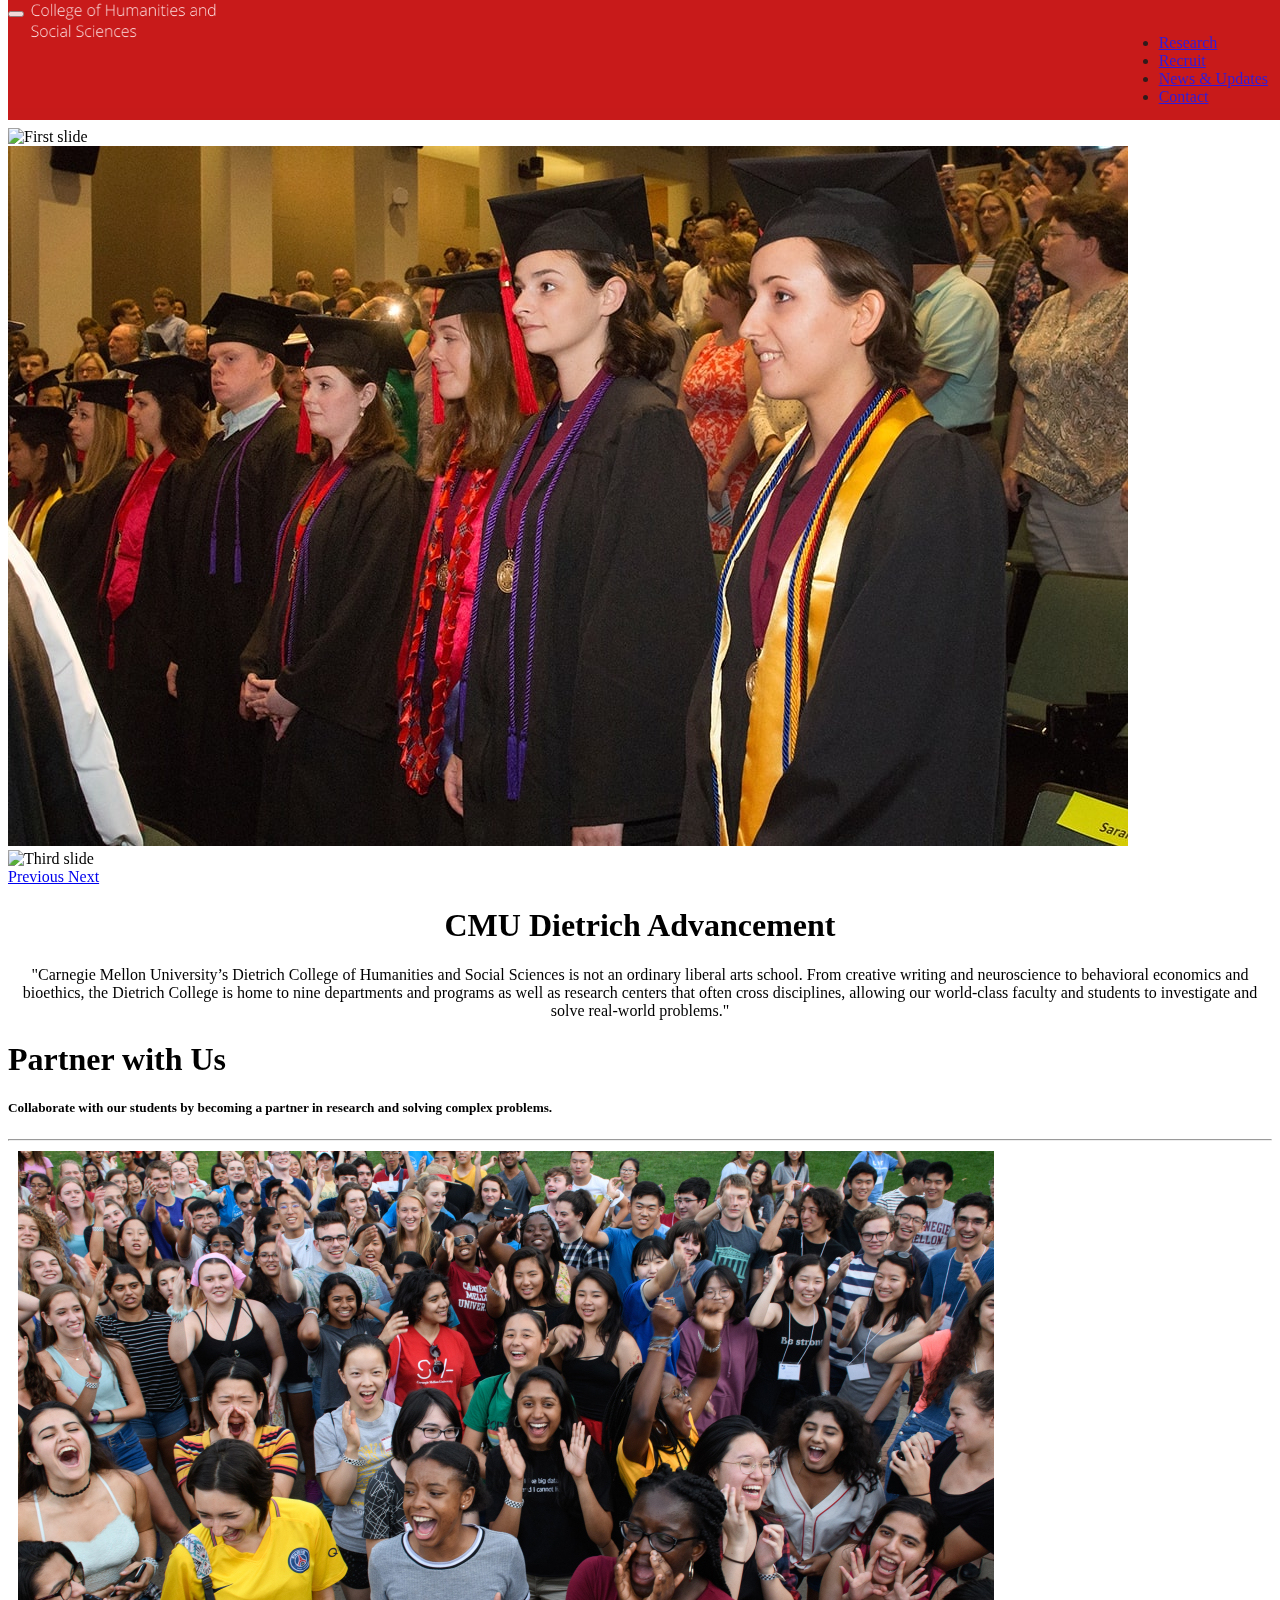
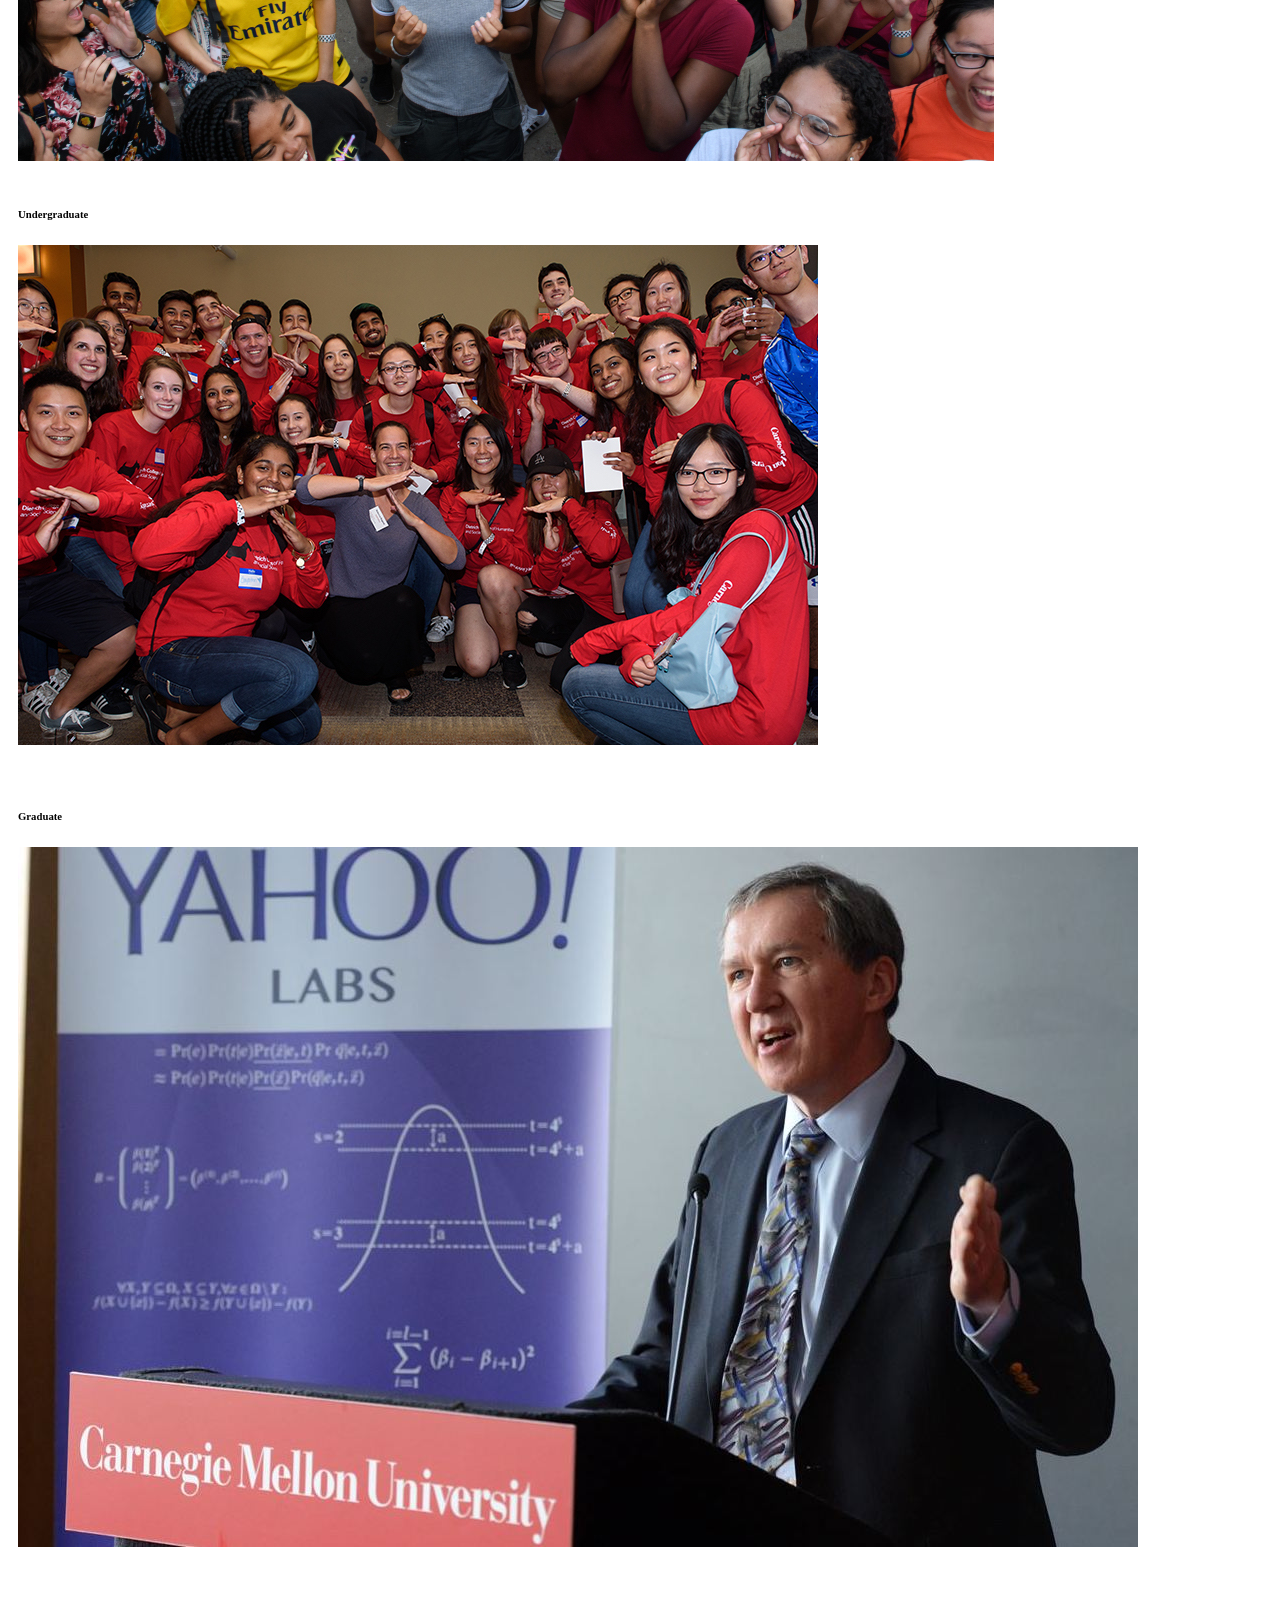
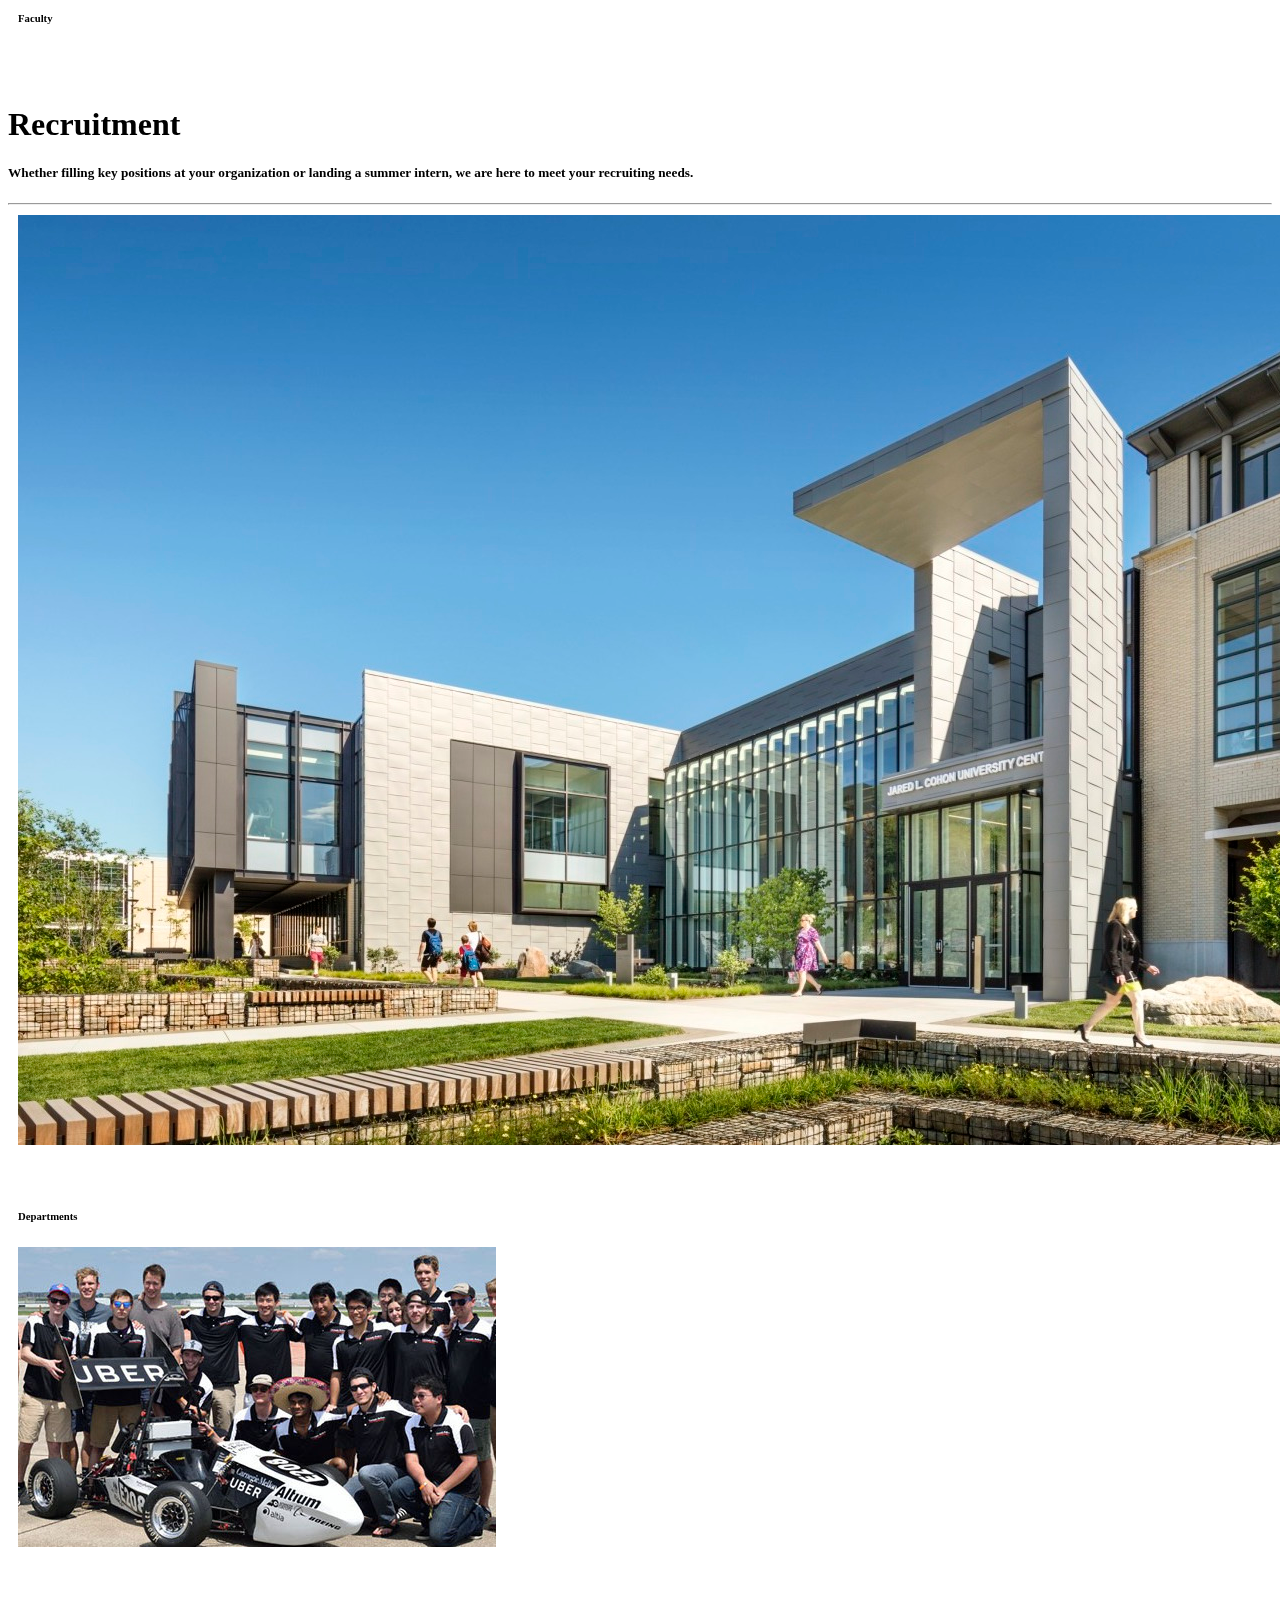
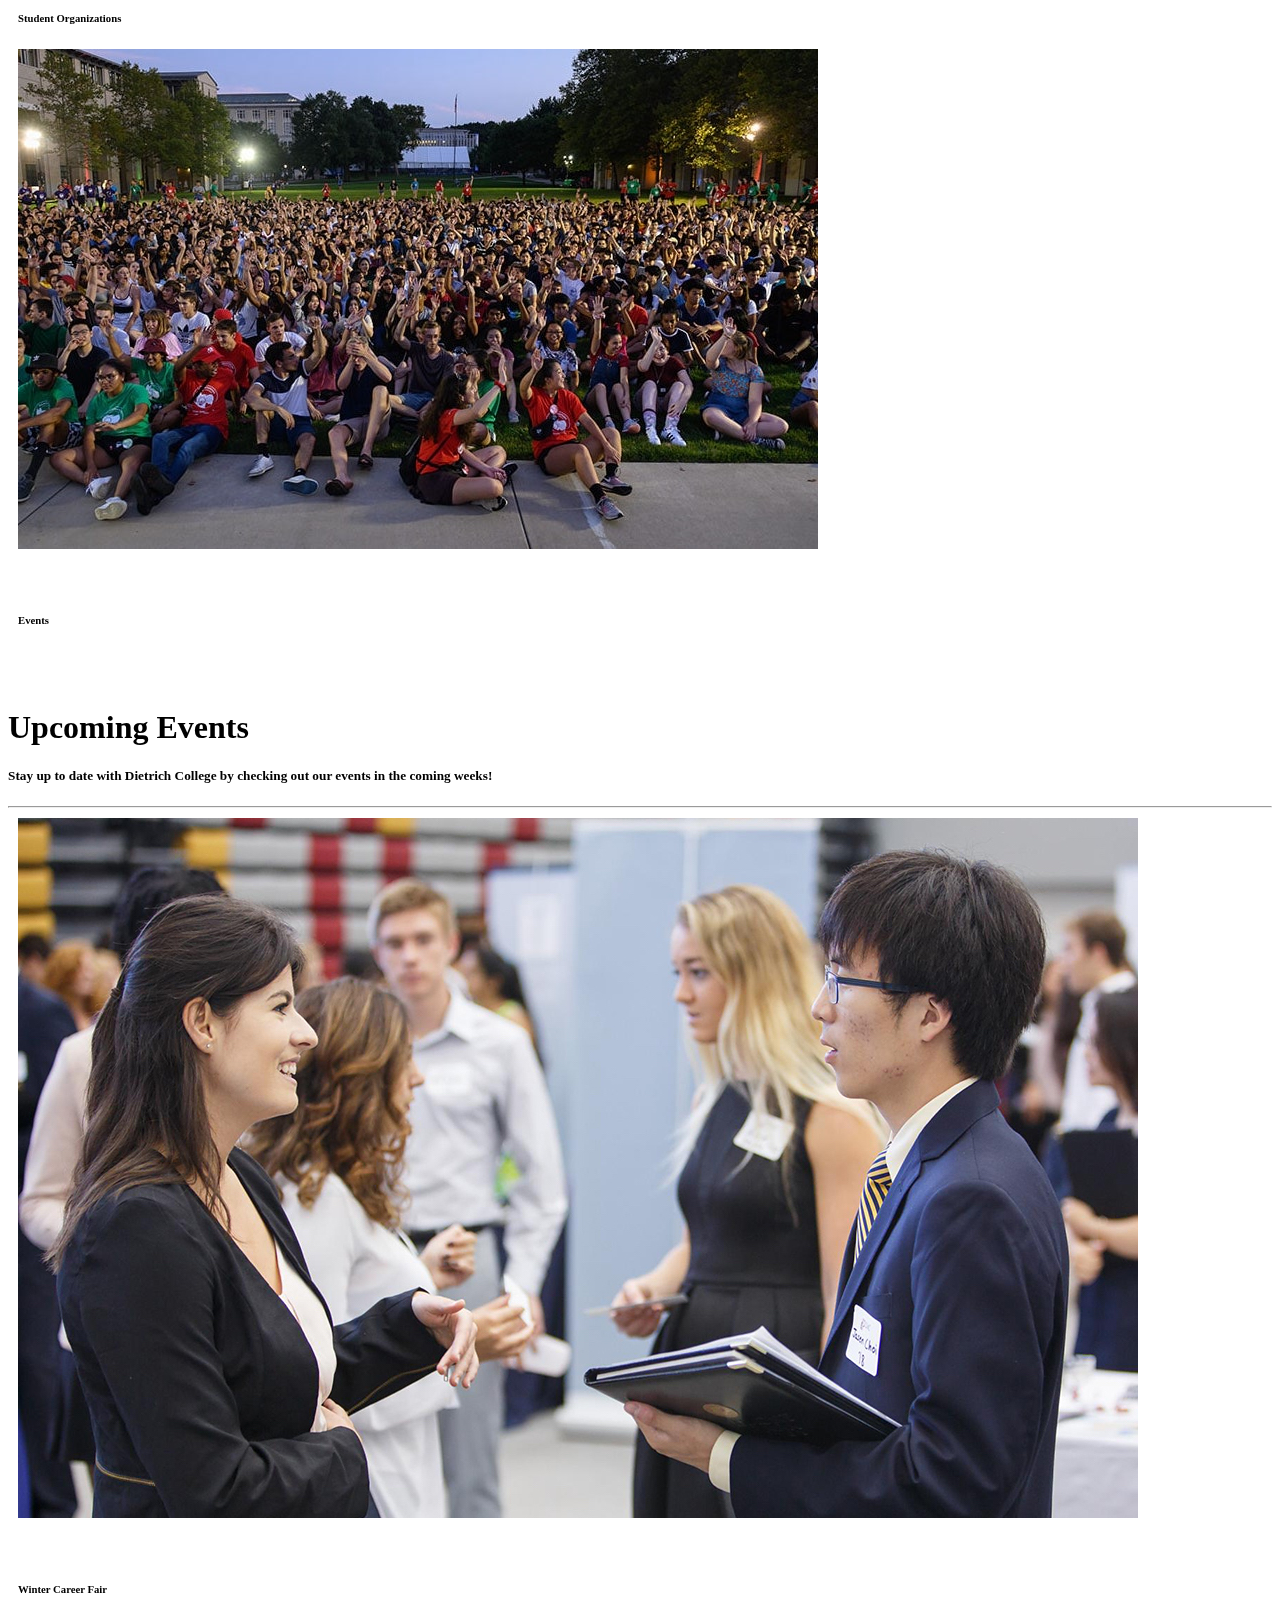
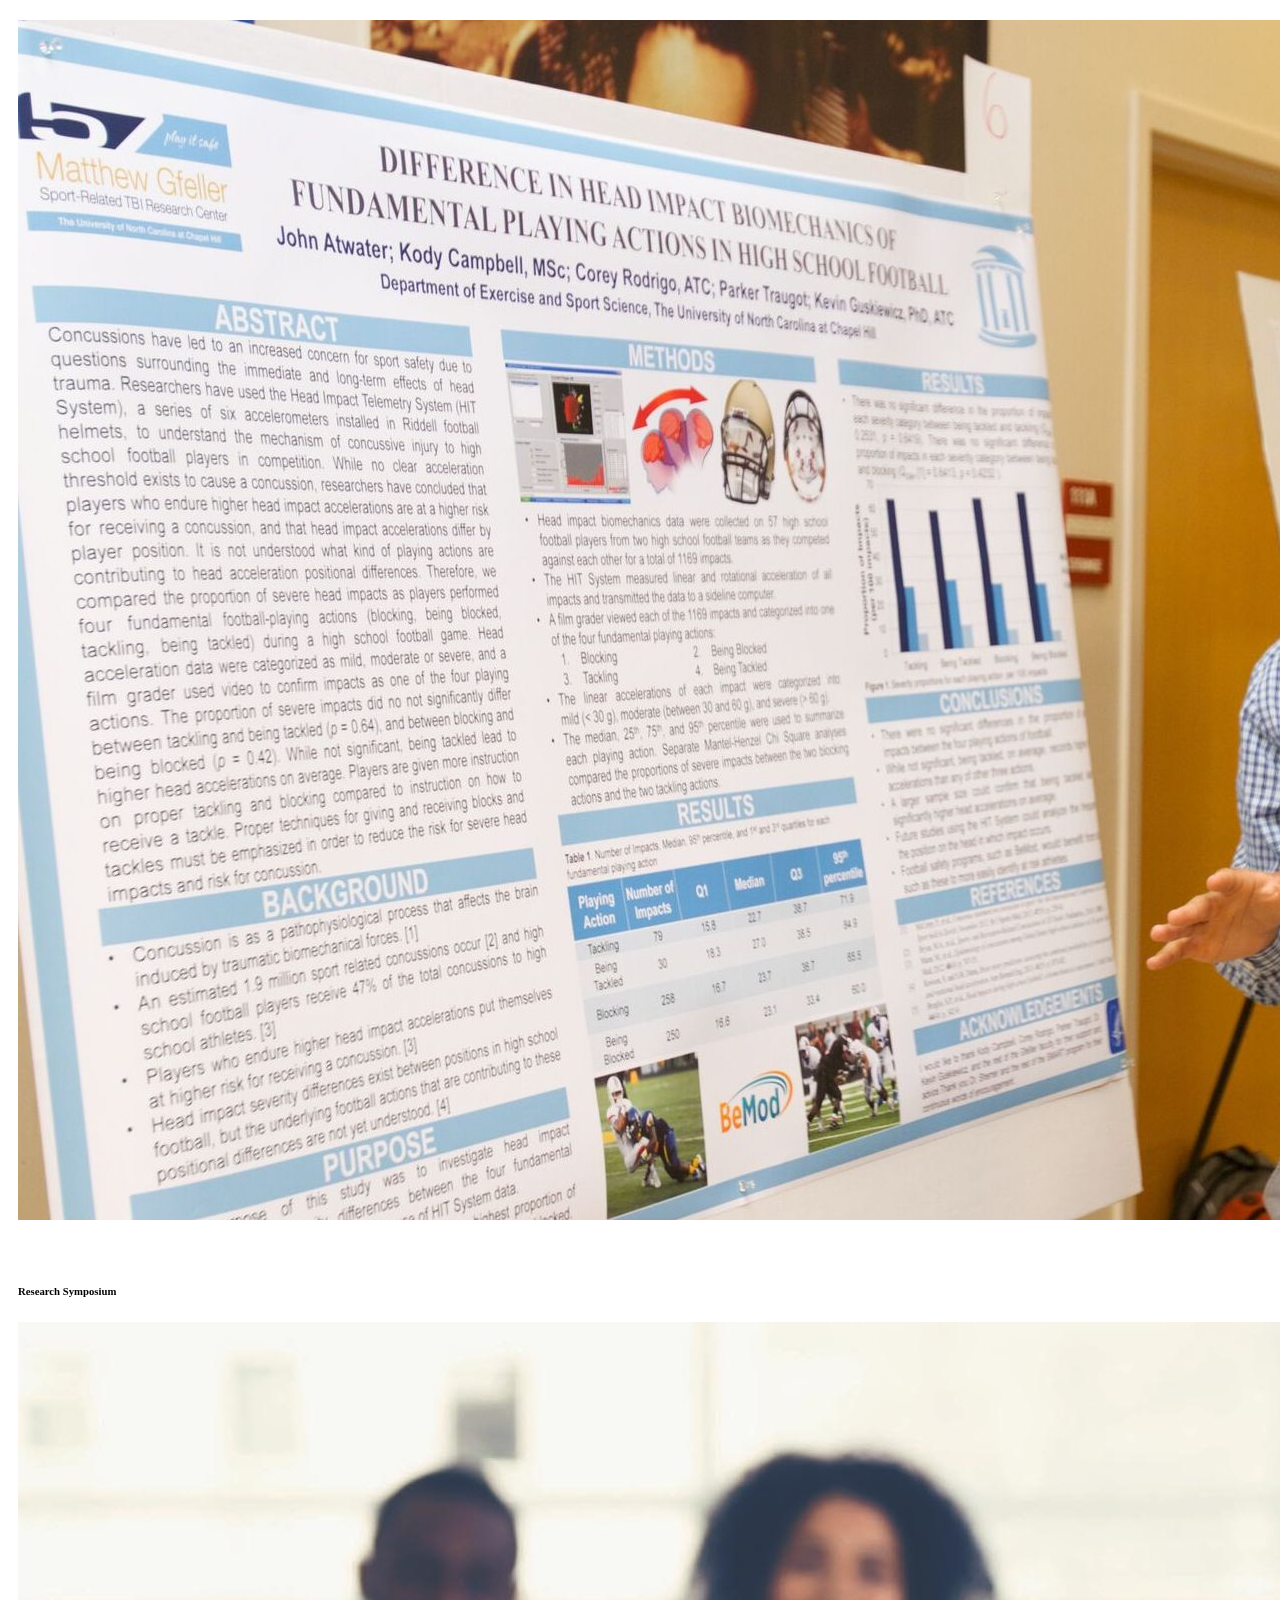
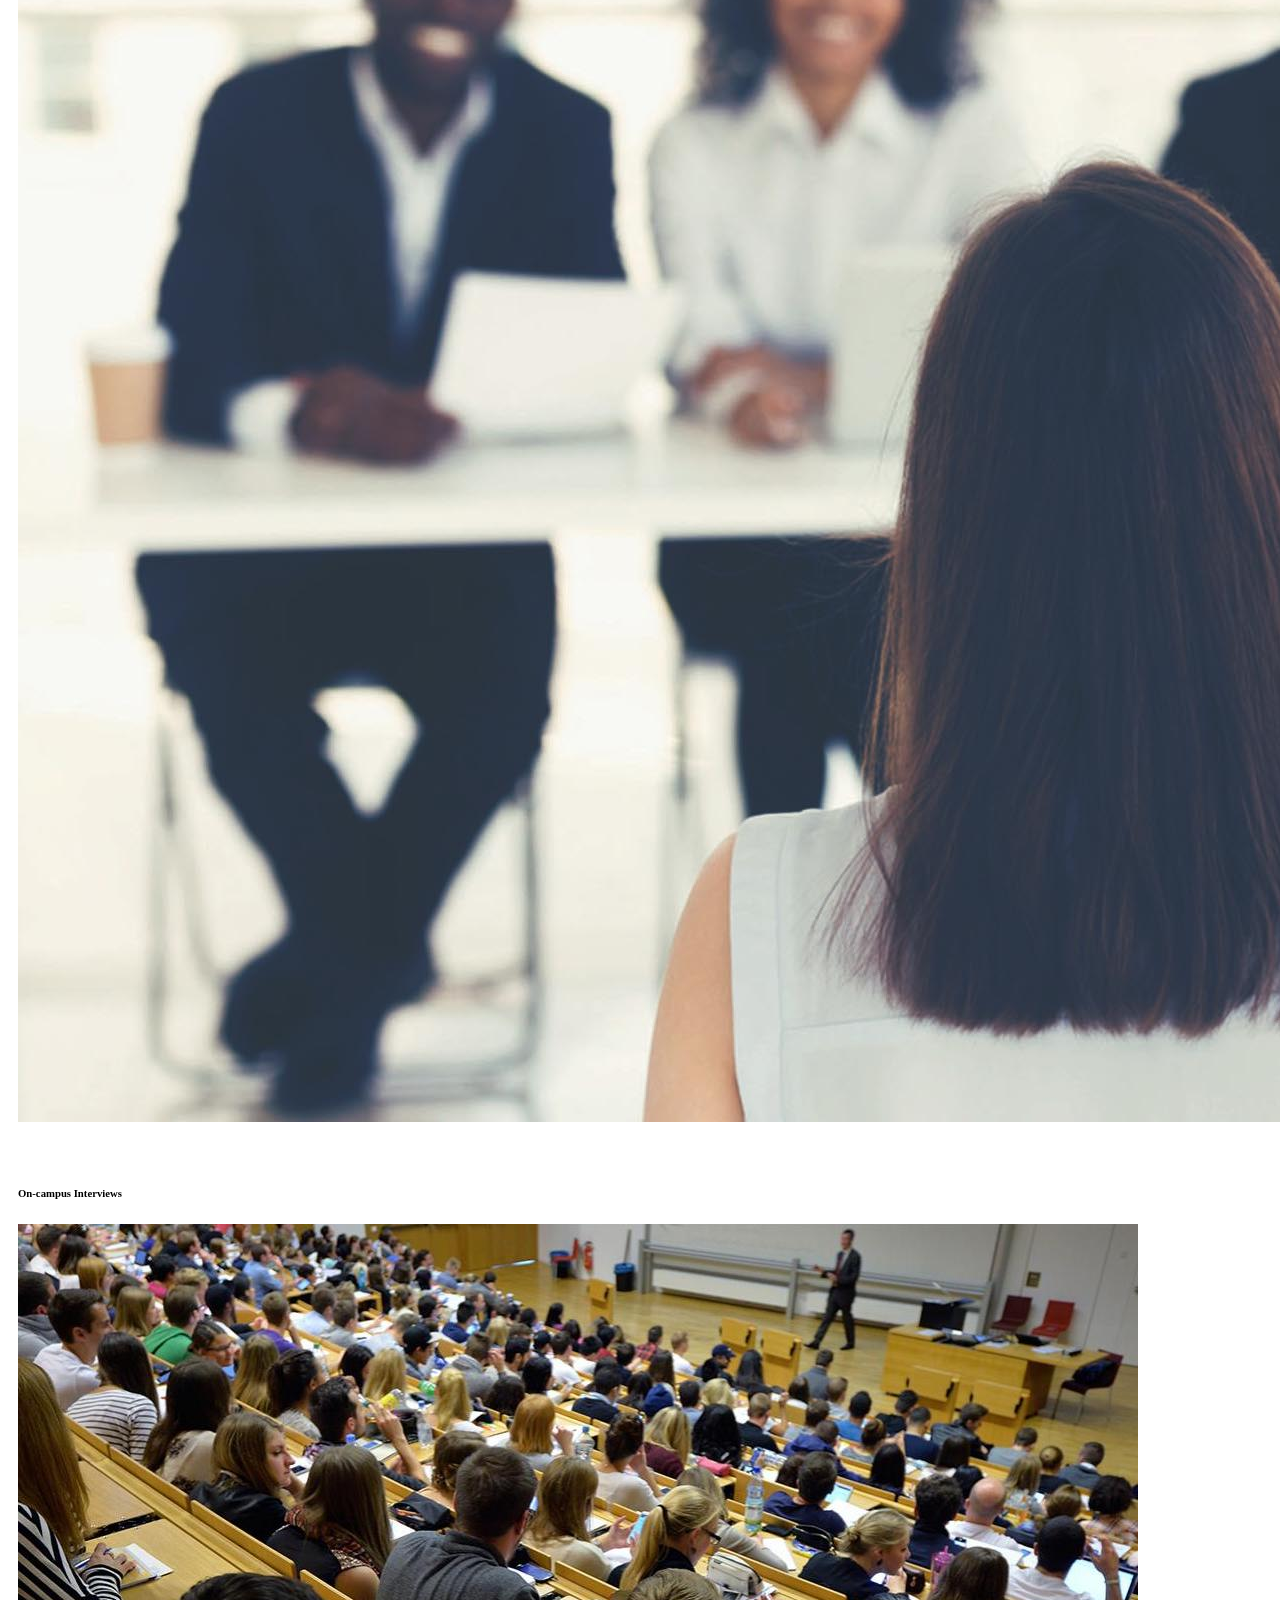
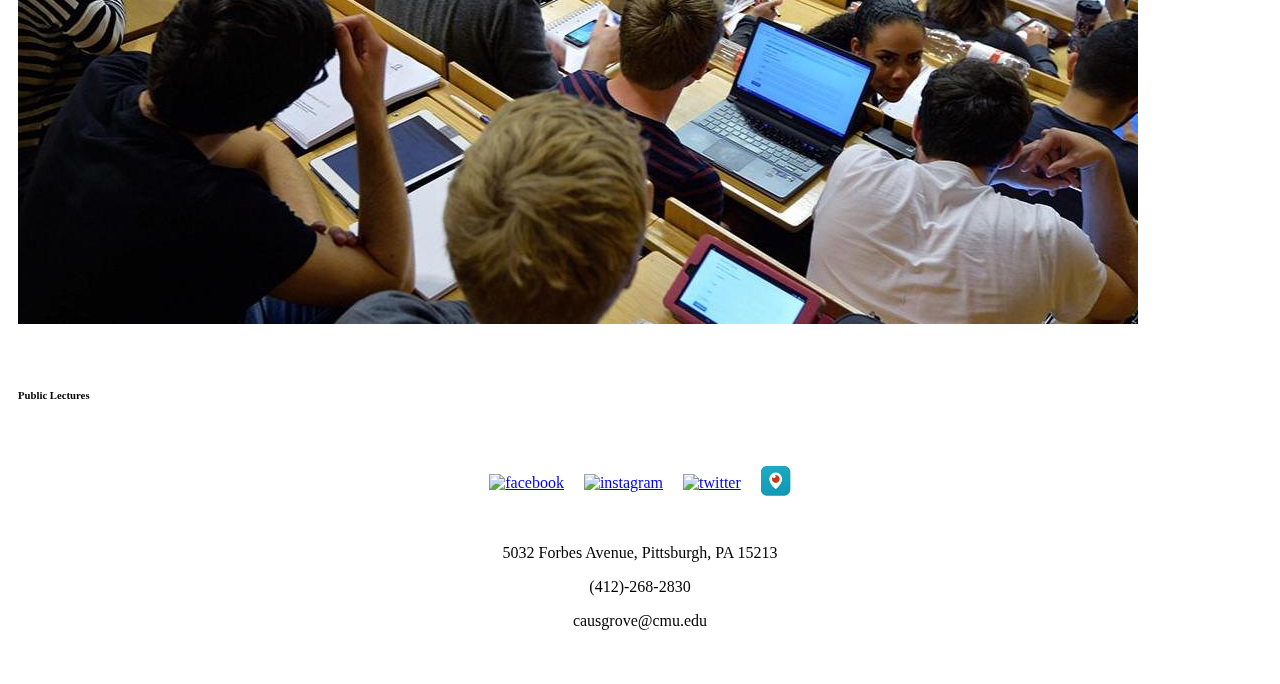
==== commit 081c620d: "finalized popover JS" ====
--- a/index.html
+++ b/index.html
@@ -92,6 +92,10 @@
     $(document).ready(function () {
       $('[data-toggle="popover"]').popover();
     });
+    // auto-hide after 2 seconds 
+    setTimeout(function () {
+        $('[data-toggle="popover"]').popover('hide');
+    }, 2000);
   </script>
 
   <!--Partner with Us-->
--- a/css/styles.css
+++ b/css/styles.css
@@ -12,6 +12,17 @@
 .navbar-custom-right {
   position: fixed;
   right: 20px;
+}
+
+#logo {
+  width: 200px;
+  position: fixed;
+  left: 20px;
+  margin-top: -55px;
+}
+
+#carouselExampleControls{
+  padding-top: 120px;
 }
 
 @media only screen and (max-width: 768px)  {
@@ -32,13 +43,6 @@
     padding-top: 100px;
   }
 } 
-
-#logo {
-  width: 200px;
-  position: fixed;
-  left: 20px;
-  margin-top: -55px;
-}
 
 .wrapper {
     display: flex;
@@ -69,10 +73,6 @@
   margin: 10px;
 }
 
-#carouselExampleControls{
-  padding-top: 120px;
-}
-
 .footer-text {
   text-align: center;
 }
